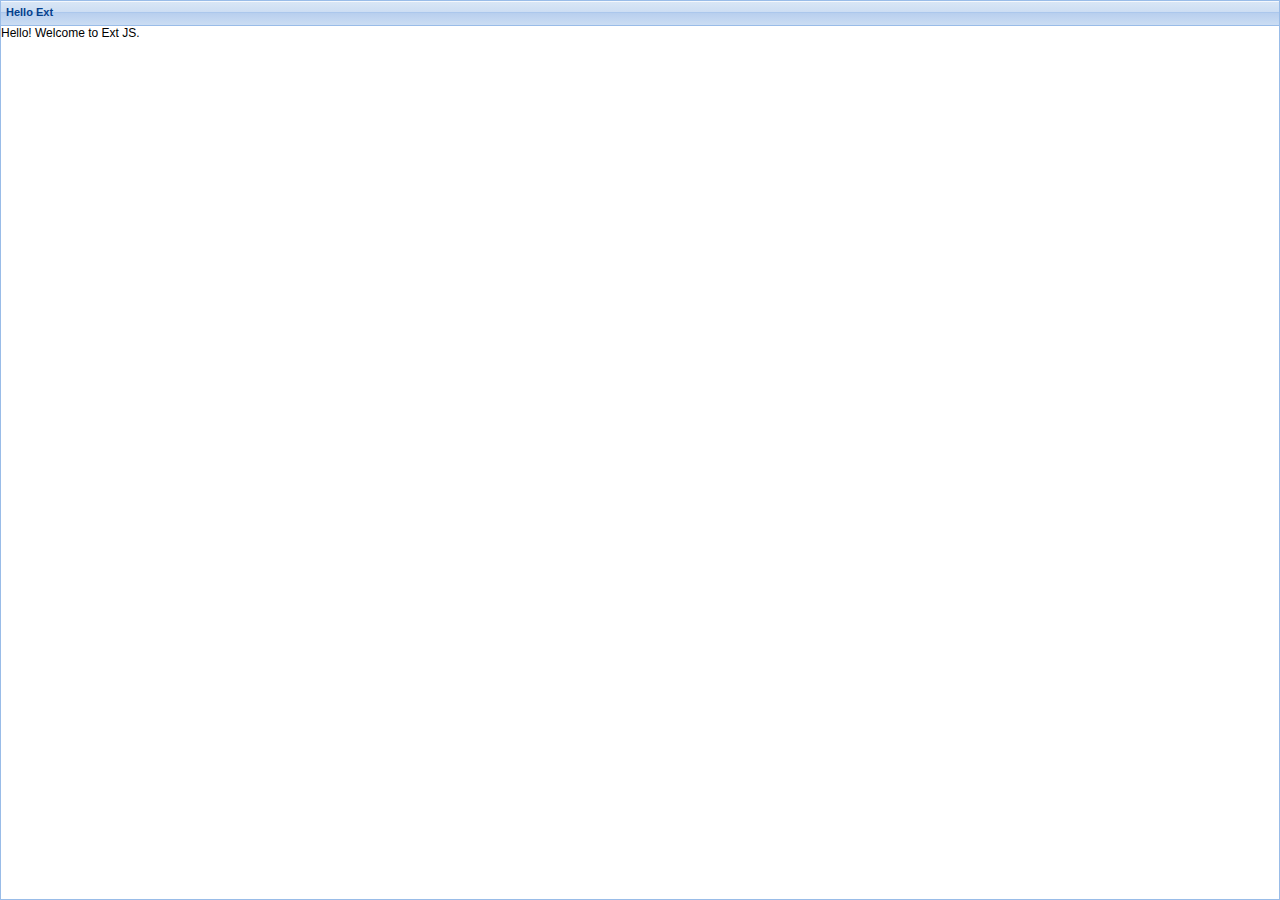
==== faceid-gui/src/main/webapp/index.html @ 865d1903 "initial" ====
<!DOCTYPE html>
<!--
   Licensed to the Apache Software Foundation (ASF) under one or more
   contributor license agreements.  See the NOTICE file distributed with
   this work for additional information regarding copyright ownership.
   The ASF licenses this file to You under the Apache License, Version 2.0
   (the "License"); you may not use this file except in compliance with
   the License.  You may obtain a copy of the License at

      http://www.apache.org/licenses/LICENSE-2.0

   Unless required by applicable law or agreed to in writing, software
   distributed under the License is distributed on an "AS IS" BASIS,
   WITHOUT WARRANTIES OR CONDITIONS OF ANY KIND, either express or implied.
   See the License for the specific language governing permissions and
   limitations under the License.
-->
<html lang="en">
<head>
    <meta charset="utf-8">
    <title>faceid</title>
    <link rel="stylesheet" type="text/css" href="app/lib/ext-4.1.1a/resources/css/ext-all.css">
    <script type="text/javascript" src="app/lib/ext-4.1.1a/ext-all.js"></script>
    <script type="text/javascript" src="app/js/app.js"></script>
</head>
<body></body>
</html>
---- faceid-gui/src/main/webapp/app/lib/ext-4.1.1a/resources/css/ext-all.css ----
/*
This file is part of Ext JS 4.1

Copyright (c) 2011-2012 Sencha Inc

Contact:  http://www.sencha.com/contact

GNU General Public License Usage
This file may be used under the terms of the GNU General Public License version 3.0 as
published by the Free Software Foundation and appearing in the file LICENSE included in the
packaging of this file.

Please review the following information to ensure the GNU General Public License version 3.0
requirements will be met: http://www.gnu.org/copyleft/gpl.html.

If you are unsure which license is appropriate for your use, please contact the sales department
at http://www.sencha.com/contact.

Build date: 2012-07-04 21:11:01 (65ff594cd80b9bad45df640c22cc0adb52c95a7b)
*/
html,body,div,dl,dt,dd,ul,ol,li,h1,h2,h3,h4,h5,h6,pre,code,form,fieldset,legend,input,textarea,p,blockquote,th,td{margin:0;padding:0}table{border-collapse:collapse;border-spacing:0}fieldset,img{border:0}address,caption,cite,code,dfn,em,strong,th,var{font-style:normal;font-weight:normal}li{list-style:none}caption,th{text-align:left}h1,h2,h3,h4,h5,h6{font-size:100%}q:before,q:after{content:""}abbr,acronym{border:0;font-variant:normal}sup{vertical-align:text-top}sub{vertical-align:text-bottom}input,textarea,select{font-family:inherit;font-size:inherit;font-weight:inherit}*:focus{outline:0}.x-border-box,.x-border-box *{box-sizing:border-box;-moz-box-sizing:border-box;-ms-box-sizing:border-box;-webkit-box-sizing:border-box}.x-body{color:black;font-size:12px;font-family:tahoma,arial,verdana,sans-serif}.x-rtl{direction:rtl}.x-ltr{direction:ltr}.x-clear{overflow:hidden;clear:both;font-size:0;line-height:0;display:table}.x-strict .x-ie7 .x-clear{height:0;width:0}.x-layer{position:absolute!important;overflow:hidden;zoom:1}.x-shim{position:absolute;left:0;top:0;overflow:hidden;filter:alpha(opacity=0);opacity:0}.x-hide-display{display:none!important}.x-hide-visibility{visibility:hidden!important}.x-item-disabled .x-form-item-label,.x-item-disabled .x-form-field,.x-item-disabled .x-form-cb-label,.x-item-disabled .x-form-trigger{filter:alpha(opacity=30);opacity:.3}.x-ie6 .x-item-disabled{filter:none}.x-hidden,.x-hide-offsets{display:block!important;visibility:hidden!important;position:absolute!important;left:-10000px!important;top:-10000px!important}.x-hide-nosize{height:0!important;width:0!important}.x-masked-relative{position:relative}.x-ie6 .x-masked select,.x-ie6.x-body-masked select{visibility:hidden!important}.x-css-shadow{position:absolute;-moz-border-radius:5px 5px;-webkit-border-radius:5px 5px;-o-border-radius:5px 5px;-ms-border-radius:5px 5px;-khtml-border-radius:5px 5px;border-radius:5px 5px}.x-ie-shadow{background-color:#777;display:none;position:absolute;overflow:hidden;zoom:1}.x-box-tl{background:transparent no-repeat 0 0;zoom:1}.x-box-tc{height:8px;background:transparent repeat-x 0 0;overflow:hidden}.x-box-tr{background:transparent no-repeat right -8px}.x-box-ml{background:transparent repeat-y 0;padding-left:4px;overflow:hidden;zoom:1}.x-box-mc{background:repeat-x 0 -16px;padding:4px 10px}.x-box-mc h3{margin:0 0 4px 0;zoom:1}.x-box-mr{background:transparent repeat-y right;padding-right:4px;overflow:hidden}.x-box-bl{background:transparent no-repeat 0 -16px;zoom:1}.x-box-bc{background:transparent repeat-x 0 -8px;height:8px;overflow:hidden}.x-box-br{background:transparent no-repeat right -24px}.x-box-tl,.x-box-bl{padding-left:8px;overflow:hidden}.x-box-tr,.x-box-br{padding-right:8px;overflow:hidden}.x-box-tl{background-image:url('../../resources/themes/images/default/box/corners.gif')}.x-box-tc{background-image:url('../../resources/themes/images/default/box/tb.gif')}.x-box-tr{background-image:url('../../resources/themes/images/default/box/corners.gif')}.x-box-ml{background-image:url('../../resources/themes/images/default/box/l.gif')}.x-box-mc{background-color:#eee;background-image:url('../../resources/themes/images/default/box/tb.gif');font-family:"Myriad Pro","Myriad Web","Tahoma","Helvetica","Arial",sans-serif;color:#393939;font-size:15px}.x-box-mc h3{font-size:18px;font-weight:bold}.x-box-mr{background-image:url('../../resources/themes/images/default/box/r.gif')}.x-box-bl{background-image:url('../../resources/themes/images/default/box/corners.gif')}.x-box-bc{background-image:url('../../resources/themes/images/default/box/tb.gif')}.x-box-br{background-image:url('../../resources/themes/images/default/box/corners.gif')}.x-box-blue .x-box-bl,.x-box-blue .x-box-br,.x-box-blue .x-box-tl,.x-box-blue .x-box-tr{background-image:url('../../resources/themes/images/default/box/corners-blue.gif')}.x-box-blue .x-box-bc,.x-box-blue .x-box-mc,.x-box-blue .x-box-tc{background-image:url('../../resources/themes/images/default/box/tb-blue.gif')}.x-box-blue .x-box-mc{background-color:#c3daf9}.x-box-blue .x-box-mc h3{color:#17385b}.x-box-blue .x-box-ml{background-image:url('../../resources/themes/images/default/box/l-blue.gif')}.x-box-blue .x-box-mr{background-image:url('../../resources/themes/images/default/box/r-blue.gif')}.x-container{zoom:1}.x-container:before{content:"";clear:both;display:table}table.x-container:before,tbody.x-container:before,tr.x-container:before{display:none}.x-focus-element{position:absolute;top:-10px;left:-10px;width:0;height:0}.x-focus-frame{position:absolute;left:0;top:0;z-index:100000000;width:0;height:0}.x-focus-frame-top,.x-focus-frame-bottom,.x-focus-frame-left,.x-focus-frame-right{position:absolute;top:0;left:0}.x-focus-frame-top,.x-focus-frame-bottom{border-top:solid 2px #15428b;height:2px}.x-focus-frame-left,.x-focus-frame-right{border-left:solid 2px #15428b;width:2px}.x-mask{z-index:100;position:absolute;top:0;left:0;filter:alpha(opacity=50);opacity:.5;width:100%;height:100%;zoom:1;background:#ccc}.x-mask-msg{z-index:20001;position:absolute;top:0;left:0;padding:2px;border:1px solid;border-color:#99bce8;background-image:none;background-color:#dfe9f6}.x-mask-msg div{padding:5px 10px 5px 25px;background-image:url('../../resources/themes/images/default/grid/loading.gif');background-repeat:no-repeat;background-position:5px center;cursor:wait;border:1px solid #a3bad9;background-color:#eee;color:#222;font:normal 11px tahoma,arial,verdana,sans-serif}.x-boundlist{border-width:1px;border-style:solid;border-color:#98c0f4;background:white}.x-boundlist .x-toolbar{border-width:1px 0 0 0}.x-strict .x-ie6 .x-boundlist-list-ct,.x-strict .x-ie7 .x-boundlist-list-ct{position:relative}.x-boundlist-item{padding:2px;user-select:none;-o-user-select:none;-ms-user-select:none;-moz-user-select:-moz-none;-webkit-user-select:none;cursor:default;cursor:pointer;cursor:hand;position:relative;border-width:1px;border-style:dotted;border-color:white}.x-boundlist-selected{background:#cbdaf0;border-color:#8eabe4}.x-boundlist-item-over{background:#dfe8f6;border-color:#a3bae9}.x-boundlist-floating{border-top-width:0}.x-boundlist-above{border-top-width:1px;border-bottom-width:1px}.x-btn{display:inline-block;zoom:1;*display:inline;position:relative;cursor:pointer;cursor:hand;white-space:nowrap;vertical-align:middle;background-repeat:no-repeat}.x-btn *{cursor:pointer;cursor:hand}.x-btn em{background-repeat:no-repeat}.x-btn em a{text-decoration:none;display:block;color:inherit;width:100%;zoom:1}.x-btn button{width:100%;display:block;margin:0;padding:0;border:0;background:0;outline:0 none;overflow:hidden;vertical-align:bottom;-webkit-appearance:none}.x-btn button::-moz-focus-inner{border:0;padding:0}.x-btn .x-btn-inner{display:block;white-space:nowrap;background-color:transparent;background-repeat:no-repeat;background-position:left center;overflow:hidden}.x-btn .x-btn-left .x-btn-inner{text-align:left}.x-btn .x-btn-center .x-btn-inner{text-align:center}.x-btn .x-btn-right .x-btn-inner{text-align:right}.x-btn-disabled span{filter:alpha(opacity=50);opacity:.5}.x-ie6 .x-btn-disabled span,.x-ie7 .x-btn-disabled span{filter:none}.x-ie7 .x-btn-disabled,.x-ie8 .x-btn-disabled{filter:none}.x-ie6 .x-btn-disabled .x-btn-icon,.x-ie7 .x-btn-disabled .x-btn-icon,.x-ie8 .x-btn-disabled .x-btn-icon{filter:alpha(opacity=60);opacity:.6}.x-ie9 .x-btn button{overflow:visible!important}* html .x-ie .x-btn button{width:1px}.x-ie .x-btn button{overflow-x:visible;vertical-align:baseline}.x-strict .x-ie6 .x-btn .x-frame-mc,.x-strict .x-ie7 .x-btn .x-frame-mc{height:100%}.x-btn .x-frame-mc{vertical-align:middle;white-space:nowrap;cursor:pointer}.x-btn-noicon .x-frame-mc{text-align:center}.x-btn-icon-text-left .x-btn-icon{background-position:left center}.x-btn-icon-text-right .x-btn-icon{background-position:right center}.x-btn-icon-text-top .x-btn-icon{background-position:center top}.x-btn-icon-text-bottom .x-btn-icon{background-position:center bottom}.x-btn button,.x-btn a{position:relative}.x-btn button .x-btn-icon,.x-btn a .x-btn-icon{position:absolute;background-repeat:no-repeat}.x-btn-arrow-right{background:transparent no-repeat right center;padding-right:12px}.x-btn-arrow-right .x-btn-inner{padding-right:0!important}.x-toolbar .x-btn-arrow-right{padding-right:12px}.x-btn-arrow-bottom{background:transparent no-repeat center bottom;padding-bottom:12px}.x-btn-arrow{background-image:url('../../resources/themes/images/default/button/arrow.gif');display:block}.x-btn-split-right,.x-btn-over .x-btn-split-right{background:transparent no-repeat right center;background-image:url('../../resources/themes/images/default/button/s-arrow.gif');padding-right:14px!important}.x-btn-split-bottom,.x-btn-over .x-btn-split-bottom{background:transparent no-repeat center bottom;background-image:url('../../resources/themes/images/default/button/s-arrow-b.gif');padding-bottom:14px}.x-toolbar .x-btn-split-right{background-image:url('../../resources/themes/images/default/button/s-arrow-noline.gif');padding-right:12px!important}.x-toolbar .x-btn-split-bottom{background-image:url('../../resources/themes/images/default/button/s-arrow-b-noline.gif')}.x-btn-split{display:block}.x-item-disabled,.x-item-disabled *{cursor:default}.x-cycle-fixed-width .x-btn-inner{text-align:inherit}.x-btn-over .x-btn-split-right{background-image:url('../../resources/themes/images/default/button/s-arrow-o.gif')}.x-btn-over .x-btn-split-bottom{background-image:url('../../resources/themes/images/default/button/s-arrow-bo.gif')}.x-btn-default-small{border-color:#d1d1d1}.x-btn-default-small{-moz-border-radius:3px;-webkit-border-radius:3px;-o-border-radius:3px;-ms-border-radius:3px;-khtml-border-radius:3px;border-radius:3px;padding:2px 2px 2px 2px;border-width:1px;border-style:solid;background-image:none;background-color:white;background-image:-webkit-gradient(linear,50% 0,50% 100%,color-stop(0%,#fff),color-stop(48%,#f9f9f9),color-stop(52%,#e2e2e2),color-stop(100%,#e7e7e7));background-image:-webkit-linear-gradient(top,#fff,#f9f9f9 48%,#e2e2e2 52%,#e7e7e7);background-image:-moz-linear-gradient(top,#fff,#f9f9f9 48%,#e2e2e2 52%,#e7e7e7);background-image:-o-linear-gradient(top,#fff,#f9f9f9 48%,#e2e2e2 52%,#e7e7e7);background-image:-ms-linear-gradient(top,#fff,#f9f9f9 48%,#e2e2e2 52%,#e7e7e7);background-image:linear-gradient(top,#fff,#f9f9f9 48%,#e2e2e2 52%,#e7e7e7)}.x-nlg .x-btn-default-small-mc{background-image:url('../../resources/themes/images/default/btn/btn-default-small-bg.gif');background-color:white}.x-nbr .x-btn-default-small{padding:0!important;border-width:0!important;-moz-border-radius:0;-webkit-border-radius:0;-o-border-radius:0;-ms-border-radius:0;-khtml-border-radius:0;border-radius:0;background-color:transparent;background-position:1100303px 1000303px}.x-nbr .x-btn-default-small-tl,.x-nbr .x-btn-default-small-bl,.x-nbr .x-btn-default-small-tr,.x-nbr .x-btn-default-small-br,.x-nbr .x-btn-default-small-tc,.x-nbr .x-btn-default-small-bc,.x-nbr .x-btn-default-small-ml,.x-nbr .x-btn-default-small-mr{zoom:1;background-image:url('../../resources/themes/images/default/btn/btn-default-small-corners.gif')}.x-nbr .x-btn-default-small-ml,.x-nbr .x-btn-default-small-mr{zoom:1;background-image:url('../../resources/themes/images/default/btn/btn-default-small-sides.gif');background-position:0 0}.x-nbr .x-btn-default-small-mc{padding:0}.x-strict .x-ie7 .x-btn-default-small-tl,.x-strict .x-ie7 .x-btn-default-small-bl{position:relative;right:0}.x-btn-default-small .x-btn-inner{font-size:11px;font-weight:normal;font-family:tahoma,arial,verdana,sans-serif;color:#333;background-repeat:no-repeat;padding:0 4px}.x-btn-default-small-icon button,.x-btn-default-small-icon a,.x-btn-default-small-icon .x-btn-inner,.x-btn-default-small-noicon button,.x-btn-default-small-noicon a,.x-btn-default-small-noicon .x-btn-inner{height:16px;line-height:16px}.x-btn-default-small-icon button,.x-btn-default-small-icon a{padding:0}.x-btn-default-small-icon .x-btn-inner{width:16px;padding:0}.x-btn-default-small-icon .x-btn-icon{width:16px;height:16px;top:0;left:0;bottom:0;right:0}.x-btn-default-small-icon-text-left button,.x-btn-default-small-icon-text-left a{height:16px}.x-btn-default-small-icon-text-left .x-btn-inner{height:16px;line-height:16px;padding-left:20px}.x-btn-default-small-icon-text-left .x-btn-icon{width:16px;height:auto;top:0;left:0;bottom:0;right:auto}.x-ie6 .x-btn-default-small-icon-text-left .x-btn-icon,.x-quirks .x-btn-default-small-icon-text-left .x-btn-icon{height:16px}.x-btn-default-small-icon-text-right button,.x-btn-default-small-icon-text-right a{height:16px}.x-btn-default-small-icon-text-right .x-btn-inner{height:16px;line-height:16px;padding-right:20px!important}.x-btn-default-small-icon-text-right .x-btn-icon{width:16px;height:auto;top:0;left:auto;bottom:0;right:0}.x-ie6 .x-btn-default-small-icon-text-right .x-btn-icon,.x-quirks .x-btn-default-small-icon-text-right .x-btn-icon{height:16px}.x-btn-default-small-icon-text-top .x-btn-inner{padding-top:20px}.x-btn-default-small-icon-text-top .x-btn-icon{width:auto;height:16px;top:0;left:0;bottom:auto;right:0}.x-ie6 .x-btn-default-small-icon-text-top .x-btn-icon,.x-quirks .x-ie .x-btn-default-small-icon-text-top .x-btn-icon{width:16px}.x-btn-default-small-icon-text-bottom .x-btn-inner{padding-bottom:20px}.x-btn-default-small-icon-text-bottom .x-btn-icon{width:auto;height:16px;top:auto;left:0;bottom:0;right:0}.x-ie6 .x-btn-default-small-icon-text-bottom .x-btn-icon,.x-quirks .x-ie .x-btn-default-small-icon-text-bottom .x-btn-icon{width:16px}.x-btn-default-small-over{border-color:#b0ccf2;background-image:none;background-color:#e4f3ff;background-image:-webkit-gradient(linear,50% 0,50% 100%,color-stop(0%,#e4f3ff),color-stop(48%,#d9edff),color-stop(52%,#c2d8f2),color-stop(100%,#c6dcf6));background-image:-webkit-linear-gradient(top,#e4f3ff,#d9edff 48%,#c2d8f2 52%,#c6dcf6);background-image:-moz-linear-gradient(top,#e4f3ff,#d9edff 48%,#c2d8f2 52%,#c6dcf6);background-image:-o-linear-gradient(top,#e4f3ff,#d9edff 48%,#c2d8f2 52%,#c6dcf6);background-image:-ms-linear-gradient(top,#e4f3ff,#d9edff 48%,#c2d8f2 52%,#c6dcf6);background-image:linear-gradient(top,#e4f3ff,#d9edff 48%,#c2d8f2 52%,#c6dcf6)}.x-btn-default-small-focus{border-color:#b0ccf2;background-image:none;background-color:#e4f3ff;background-image:-webkit-gradient(linear,50% 0,50% 100%,color-stop(0%,#e4f3ff),color-stop(48%,#d9edff),color-stop(52%,#c2d8f2),color-stop(100%,#c6dcf6));background-image:-webkit-linear-gradient(top,#e4f3ff,#d9edff 48%,#c2d8f2 52%,#c6dcf6);background-image:-moz-linear-gradient(top,#e4f3ff,#d9edff 48%,#c2d8f2 52%,#c6dcf6);background-image:-o-linear-gradient(top,#e4f3ff,#d9edff 48%,#c2d8f2 52%,#c6dcf6);background-image:-ms-linear-gradient(top,#e4f3ff,#d9edff 48%,#c2d8f2 52%,#c6dcf6);background-image:linear-gradient(top,#e4f3ff,#d9edff 48%,#c2d8f2 52%,#c6dcf6)}.x-btn-default-small-menu-active,.x-btn-default-small-pressed{border-color:#9ebae1;background-image:none;background-color:#b6cbe4;background-image:-webkit-gradient(linear,50% 0,50% 100%,color-stop(0%,#b6cbe4),color-stop(48%,#bfd2e6),color-stop(52%,#8dc0f5),color-stop(100%,#98c5f5));background-image:-webkit-linear-gradient(top,#b6cbe4,#bfd2e6 48%,#8dc0f5 52%,#98c5f5);background-image:-moz-linear-gradient(top,#b6cbe4,#bfd2e6 48%,#8dc0f5 52%,#98c5f5);background-image:-o-linear-gradient(top,#b6cbe4,#bfd2e6 48%,#8dc0f5 52%,#98c5f5);background-image:-ms-linear-gradient(top,#b6cbe4,#bfd2e6 48%,#8dc0f5 52%,#98c5f5);background-image:linear-gradient(top,#b6cbe4,#bfd2e6 48%,#8dc0f5 52%,#98c5f5)}.x-btn-default-small-disabled{border-color:#e1e1e1;background-image:none;background-color:#f7f7f7;background-image:-webkit-gradient(linear,50% 0,50% 100%,color-stop(0%,#f7f7f7),color-stop(48%,#f1f1f1),color-stop(52%,#dadada),color-stop(100%,#dfdfdf));background-image:-webkit-linear-gradient(top,#f7f7f7,#f1f1f1 48%,#dadada 52%,#dfdfdf);background-image:-moz-linear-gradient(top,#f7f7f7,#f1f1f1 48%,#dadada 52%,#dfdfdf);background-image:-o-linear-gradient(top,#f7f7f7,#f1f1f1 48%,#dadada 52%,#dfdfdf);background-image:-ms-linear-gradient(top,#f7f7f7,#f1f1f1 48%,#dadada 52%,#dfdfdf);background-image:linear-gradient(top,#f7f7f7,#f1f1f1 48%,#dadada 52%,#dfdfdf)}.x-btn-default-small-disabled .x-btn-inner{color:#333!important}.x-ie .x-btn-default-small-disabled .x-btn-inner{color:#595959!important}.x-ie6 .x-btn-default-small-disabled .x-btn-inner{color:#8c8c8c!important}.x-nbr .x-btn-default-small-over .x-frame-tl,.x-nbr .x-btn-default-small-over .x-frame-bl,.x-nbr .x-btn-default-small-over .x-frame-tr,.x-nbr .x-btn-default-small-over .x-frame-br,.x-nbr .x-btn-default-small-over .x-frame-tc,.x-nbr .x-btn-default-small-over .x-frame-bc{background-image:url('../../resources/themes/images/default/btn/btn-default-small-over-corners.gif')}.x-nbr .x-btn-default-small-over .x-frame-ml,.x-nbr .x-btn-default-small-over .x-frame-mr{background-image:url('../../resources/themes/images/default/btn/btn-default-small-over-sides.gif')}.x-nbr .x-btn-default-small-over .x-frame-mc{background-color:#e4f3ff;background-image:url('../../resources/themes/images/default/btn/btn-default-small-over-bg.gif')}.x-nbr .x-btn-default-small-focus .x-frame-tl,.x-nbr .x-btn-default-small-focus .x-frame-bl,.x-nbr .x-btn-default-small-focus .x-frame-tr,.x-nbr .x-btn-default-small-focus .x-frame-br,.x-nbr .x-btn-default-small-focus .x-frame-tc,.x-nbr .x-btn-default-small-focus .x-frame-bc{background-image:url('../../resources/themes/images/default/btn/btn-default-small-focus-corners.gif')}.x-nbr .x-btn-default-small-focus .x-frame-ml,.x-nbr .x-btn-default-small-focus .x-frame-mr{background-image:url('../../resources/themes/images/default/btn/btn-default-small-focus-sides.gif')}.x-nbr .x-btn-default-small-focus .x-frame-mc{background-color:#e4f3ff;background-image:url('../../resources/themes/images/default/btn/btn-default-small-focus-bg.gif')}.x-nbr .x-btn-default-small-menu-active .x-frame-tl,.x-nbr .x-btn-default-small-menu-active .x-frame-bl,.x-nbr .x-btn-default-small-menu-active .x-frame-tr,.x-nbr .x-btn-default-small-menu-active .x-frame-br,.x-nbr .x-btn-default-small-menu-active .x-frame-tc,.x-nbr .x-btn-default-small-menu-active .x-frame-bc,.x-nbr .x-btn-default-small-pressed .x-frame-tl,.x-nbr .x-btn-default-small-pressed .x-frame-bl,.x-nbr .x-btn-default-small-pressed .x-frame-tr,.x-nbr .x-btn-default-small-pressed .x-frame-br,.x-nbr .x-btn-default-small-pressed .x-frame-tc,.x-nbr .x-btn-default-small-pressed .x-frame-bc{background-image:url('../../resources/themes/images/default/btn/btn-default-small-pressed-corners.gif')}.x-nbr .x-btn-default-small-menu-active .x-frame-ml,.x-nbr .x-btn-default-small-menu-active .x-frame-mr,.x-nbr .x-btn-default-small-pressed .x-frame-ml,.x-nbr .x-btn-default-small-pressed .x-frame-mr{background-image:url('../../resources/themes/images/default/btn/btn-default-small-pressed-sides.gif')}.x-nbr .x-btn-default-small-menu-active .x-frame-mc,.x-nbr .x-btn-default-small-pressed .x-frame-mc{background-color:#b6cbe4;background-image:url('../../resources/themes/images/default/btn/btn-default-small-pressed-bg.gif')}.x-nbr .x-btn-default-small-disabled .x-frame-tl,.x-nbr .x-btn-default-small-disabled .x-frame-bl,.x-nbr .x-btn-default-small-disabled .x-frame-tr,.x-nbr .x-btn-default-small-disabled .x-frame-br,.x-nbr .x-btn-default-small-disabled .x-frame-tc,.x-nbr .x-btn-default-small-disabled .x-frame-bc{background-image:url('../../resources/themes/images/default/btn/btn-default-small-disabled-corners.gif')}.x-nbr .x-btn-default-small-disabled .x-frame-ml,.x-nbr .x-btn-default-small-disabled .x-frame-mr{background-image:url('../../resources/themes/images/default/btn/btn-default-small-disabled-sides.gif')}.x-nbr .x-btn-default-small-disabled .x-frame-mc{background-color:#f7f7f7;background-image:url('../../resources/themes/images/default/btn/btn-default-small-disabled-bg.gif')}.x-nlg .x-btn-default-small{background-repeat:repeat-x;background-image:url('../../resources/themes/images/default/btn/btn-default-small-bg.gif')}.x-nlg .x-btn-default-small-over{background-repeat:repeat-x;background-image:url('../../resources/themes/images/default/btn/btn-default-small-over-bg.gif')}.x-nlg .x-btn-default-small-focus{background-repeat:repeat-x;background-image:url('../../resources/themes/images/default/btn/btn-default-small-focus-bg.gif')}.x-nlg .x-btn-default-small-menu-active,.x-nlg .x-btn-default-small-pressed{background-repeat:repeat-x;background-image:url('../../resources/themes/images/default/btn/btn-default-small-pressed-bg.gif')}.x-nlg .x-btn-default-small-disabled{background-repeat:repeat-x;background-image:url('../../resources/themes/images/default/btn/btn-default-small-disabled-bg.gif')}.x-btn-default-medium{border-color:#d1d1d1}.x-btn-default-medium{-moz-border-radius:3px;-webkit-border-radius:3px;-o-border-radius:3px;-ms-border-radius:3px;-khtml-border-radius:3px;border-radius:3px;padding:3px 3px 3px 3px;border-width:1px;border-style:solid;background-image:none;background-color:white;background-image:-webkit-gradient(linear,50% 0,50% 100%,color-stop(0%,#fff),color-stop(48%,#f9f9f9),color-stop(52%,#e2e2e2),color-stop(100%,#e7e7e7));background-image:-webkit-linear-gradient(top,#fff,#f9f9f9 48%,#e2e2e2 52%,#e7e7e7);background-image:-moz-linear-gradient(top,#fff,#f9f9f9 48%,#e2e2e2 52%,#e7e7e7);background-image:-o-linear-gradient(top,#fff,#f9f9f9 48%,#e2e2e2 52%,#e7e7e7);background-image:-ms-linear-gradient(top,#fff,#f9f9f9 48%,#e2e2e2 52%,#e7e7e7);background-image:linear-gradient(top,#fff,#f9f9f9 48%,#e2e2e2 52%,#e7e7e7)}.x-nlg .x-btn-default-medium-mc{background-image:url('../../resources/themes/images/default/btn/btn-default-medium-bg.gif');background-color:white}.x-nbr .x-btn-default-medium{padding:0!important;border-width:0!important;-moz-border-radius:0;-webkit-border-radius:0;-o-border-radius:0;-ms-border-radius:0;-khtml-border-radius:0;border-radius:0;background-color:transparent;background-position:1100303px 1000303px}.x-nbr .x-btn-default-medium-tl,.x-nbr .x-btn-default-medium-bl,.x-nbr .x-btn-default-medium-tr,.x-nbr .x-btn-default-medium-br,.x-nbr .x-btn-default-medium-tc,.x-nbr .x-btn-default-medium-bc,.x-nbr .x-btn-default-medium-ml,.x-nbr .x-btn-default-medium-mr{zoom:1;background-image:url('../../resources/themes/images/default/btn/btn-default-medium-corners.gif')}.x-nbr .x-btn-default-medium-ml,.x-nbr .x-btn-default-medium-mr{zoom:1;background-image:url('../../resources/themes/images/default/btn/btn-default-medium-sides.gif');background-position:0 0}.x-nbr .x-btn-default-medium-mc{padding:1px 1px 1px 1px}.x-strict .x-ie7 .x-btn-default-medium-tl,.x-strict .x-ie7 .x-btn-default-medium-bl{position:relative;right:0}.x-btn-default-medium .x-btn-inner{font-size:11px;font-weight:normal;font-family:tahoma,arial,verdana,sans-serif;color:#333;background-repeat:no-repeat;padding:0 3px}.x-btn-default-medium-icon button,.x-btn-default-medium-icon a,.x-btn-default-medium-icon .x-btn-inner,.x-btn-default-medium-noicon button,.x-btn-default-medium-noicon a,.x-btn-default-medium-noicon .x-btn-inner{height:24px;line-height:24px}.x-btn-default-medium-icon button,.x-btn-default-medium-icon a{padding:0}.x-btn-default-medium-icon .x-btn-inner{width:24px;padding:0}.x-btn-default-medium-icon .x-btn-icon{width:24px;height:24px;top:0;left:0;bottom:0;right:0}.x-btn-default-medium-icon-text-left button,.x-btn-default-medium-icon-text-left a{height:24px}.x-btn-default-medium-icon-text-left .x-btn-inner{height:24px;line-height:24px;padding-left:28px}.x-btn-default-medium-icon-text-left .x-btn-icon{width:24px;height:auto;top:0;left:0;bottom:0;right:auto}.x-ie6 .x-btn-default-medium-icon-text-left .x-btn-icon,.x-quirks .x-btn-default-medium-icon-text-left .x-btn-icon{height:24px}.x-btn-default-medium-icon-text-right button,.x-btn-default-medium-icon-text-right a{height:24px}.x-btn-default-medium-icon-text-right .x-btn-inner{height:24px;line-height:24px;padding-right:28px!important}.x-btn-default-medium-icon-text-right .x-btn-icon{width:24px;height:auto;top:0;left:auto;bottom:0;right:0}.x-ie6 .x-btn-default-medium-icon-text-right .x-btn-icon,.x-quirks .x-btn-default-medium-icon-text-right .x-btn-icon{height:24px}.x-btn-default-medium-icon-text-top .x-btn-inner{padding-top:28px}.x-btn-default-medium-icon-text-top .x-btn-icon{width:auto;height:24px;top:0;left:0;bottom:auto;right:0}.x-ie6 .x-btn-default-medium-icon-text-top .x-btn-icon,.x-quirks .x-ie .x-btn-default-medium-icon-text-top .x-btn-icon{width:24px}.x-btn-default-medium-icon-text-bottom .x-btn-inner{padding-bottom:28px}.x-btn-default-medium-icon-text-bottom .x-btn-icon{width:auto;height:24px;top:auto;left:0;bottom:0;right:0}.x-ie6 .x-btn-default-medium-icon-text-bottom .x-btn-icon,.x-quirks .x-ie .x-btn-default-medium-icon-text-bottom .x-btn-icon{width:24px}.x-btn-default-medium-over{border-color:#b0ccf2;background-image:none;background-color:#e4f3ff;background-image:-webkit-gradient(linear,50% 0,50% 100%,color-stop(0%,#e4f3ff),color-stop(48%,#d9edff),color-stop(52%,#c2d8f2),color-stop(100%,#c6dcf6));background-image:-webkit-linear-gradient(top,#e4f3ff,#d9edff 48%,#c2d8f2 52%,#c6dcf6);background-image:-moz-linear-gradient(top,#e4f3ff,#d9edff 48%,#c2d8f2 52%,#c6dcf6);background-image:-o-linear-gradient(top,#e4f3ff,#d9edff 48%,#c2d8f2 52%,#c6dcf6);background-image:-ms-linear-gradient(top,#e4f3ff,#d9edff 48%,#c2d8f2 52%,#c6dcf6);background-image:linear-gradient(top,#e4f3ff,#d9edff 48%,#c2d8f2 52%,#c6dcf6)}.x-btn-default-medium-focus{border-color:#b0ccf2;background-image:none;background-color:#e4f3ff;background-image:-webkit-gradient(linear,50% 0,50% 100%,color-stop(0%,#e4f3ff),color-stop(48%,#d9edff),color-stop(52%,#c2d8f2),color-stop(100%,#c6dcf6));background-image:-webkit-linear-gradient(top,#e4f3ff,#d9edff 48%,#c2d8f2 52%,#c6dcf6);background-image:-moz-linear-gradient(top,#e4f3ff,#d9edff 48%,#c2d8f2 52%,#c6dcf6);background-image:-o-linear-gradient(top,#e4f3ff,#d9edff 48%,#c2d8f2 52%,#c6dcf6);background-image:-ms-linear-gradient(top,#e4f3ff,#d9edff 48%,#c2d8f2 52%,#c6dcf6);background-image:linear-gradient(top,#e4f3ff,#d9edff 48%,#c2d8f2 52%,#c6dcf6)}.x-btn-default-medium-menu-active,.x-btn-default-medium-pressed{border-color:#9ebae1;background-image:none;background-color:#b6cbe4;background-image:-webkit-gradient(linear,50% 0,50% 100%,color-stop(0%,#b6cbe4),color-stop(48%,#bfd2e6),color-stop(52%,#8dc0f5),color-stop(100%,#98c5f5));background-image:-webkit-linear-gradient(top,#b6cbe4,#bfd2e6 48%,#8dc0f5 52%,#98c5f5);background-image:-moz-linear-gradient(top,#b6cbe4,#bfd2e6 48%,#8dc0f5 52%,#98c5f5);background-image:-o-linear-gradient(top,#b6cbe4,#bfd2e6 48%,#8dc0f5 52%,#98c5f5);background-image:-ms-linear-gradient(top,#b6cbe4,#bfd2e6 48%,#8dc0f5 52%,#98c5f5);background-image:linear-gradient(top,#b6cbe4,#bfd2e6 48%,#8dc0f5 52%,#98c5f5)}.x-btn-default-medium-disabled{border-color:#e1e1e1;background-image:none;background-color:#f7f7f7;background-image:-webkit-gradient(linear,50% 0,50% 100%,color-stop(0%,#f7f7f7),color-stop(48%,#f1f1f1),color-stop(52%,#dadada),color-stop(100%,#dfdfdf));background-image:-webkit-linear-gradient(top,#f7f7f7,#f1f1f1 48%,#dadada 52%,#dfdfdf);background-image:-moz-linear-gradient(top,#f7f7f7,#f1f1f1 48%,#dadada 52%,#dfdfdf);background-image:-o-linear-gradient(top,#f7f7f7,#f1f1f1 48%,#dadada 52%,#dfdfdf);background-image:-ms-linear-gradient(top,#f7f7f7,#f1f1f1 48%,#dadada 52%,#dfdfdf);background-image:linear-gradient(top,#f7f7f7,#f1f1f1 48%,#dadada 52%,#dfdfdf)}.x-btn-default-medium-disabled .x-btn-inner{color:#333!important}.x-ie .x-btn-default-medium-disabled .x-btn-inner{color:#595959!important}.x-ie6 .x-btn-default-medium-disabled .x-btn-inner{color:#8c8c8c!important}.x-nbr .x-btn-default-medium-over .x-frame-tl,.x-nbr .x-btn-default-medium-over .x-frame-bl,.x-nbr .x-btn-default-medium-over .x-frame-tr,.x-nbr .x-btn-default-medium-over .x-frame-br,.x-nbr .x-btn-default-medium-over .x-frame-tc,.x-nbr .x-btn-default-medium-over .x-frame-bc{background-image:url('../../resources/themes/images/default/btn/btn-default-medium-over-corners.gif')}.x-nbr .x-btn-default-medium-over .x-frame-ml,.x-nbr .x-btn-default-medium-over .x-frame-mr{background-image:url('../../resources/themes/images/default/btn/btn-default-medium-over-sides.gif')}.x-nbr .x-btn-default-medium-over .x-frame-mc{background-color:#e4f3ff;background-image:url('../../resources/themes/images/default/btn/btn-default-medium-over-bg.gif')}.x-nbr .x-btn-default-medium-focus .x-frame-tl,.x-nbr .x-btn-default-medium-focus .x-frame-bl,.x-nbr .x-btn-default-medium-focus .x-frame-tr,.x-nbr .x-btn-default-medium-focus .x-frame-br,.x-nbr .x-btn-default-medium-focus .x-frame-tc,.x-nbr .x-btn-default-medium-focus .x-frame-bc{background-image:url('../../resources/themes/images/default/btn/btn-default-medium-focus-corners.gif')}.x-nbr .x-btn-default-medium-focus .x-frame-ml,.x-nbr .x-btn-default-medium-focus .x-frame-mr{background-image:url('../../resources/themes/images/default/btn/btn-default-medium-focus-sides.gif')}.x-nbr .x-btn-default-medium-focus .x-frame-mc{background-color:#e4f3ff;background-image:url('../../resources/themes/images/default/btn/btn-default-medium-focus-bg.gif')}.x-nbr .x-btn-default-medium-menu-active .x-frame-tl,.x-nbr .x-btn-default-medium-menu-active .x-frame-bl,.x-nbr .x-btn-default-medium-menu-active .x-frame-tr,.x-nbr .x-btn-default-medium-menu-active .x-frame-br,.x-nbr .x-btn-default-medium-menu-active .x-frame-tc,.x-nbr .x-btn-default-medium-menu-active .x-frame-bc,.x-nbr .x-btn-default-medium-pressed .x-frame-tl,.x-nbr .x-btn-default-medium-pressed .x-frame-bl,.x-nbr .x-btn-default-medium-pressed .x-frame-tr,.x-nbr .x-btn-default-medium-pressed .x-frame-br,.x-nbr .x-btn-default-medium-pressed .x-frame-tc,.x-nbr .x-btn-default-medium-pressed .x-frame-bc{background-image:url('../../resources/themes/images/default/btn/btn-default-medium-pressed-corners.gif')}.x-nbr .x-btn-default-medium-menu-active .x-frame-ml,.x-nbr .x-btn-default-medium-menu-active .x-frame-mr,.x-nbr .x-btn-default-medium-pressed .x-frame-ml,.x-nbr .x-btn-default-medium-pressed .x-frame-mr{background-image:url('../../resources/themes/images/default/btn/btn-default-medium-pressed-sides.gif')}.x-nbr .x-btn-default-medium-menu-active .x-frame-mc,.x-nbr .x-btn-default-medium-pressed .x-frame-mc{background-color:#b6cbe4;background-image:url('../../resources/themes/images/default/btn/btn-default-medium-pressed-bg.gif')}.x-nbr .x-btn-default-medium-disabled .x-frame-tl,.x-nbr .x-btn-default-medium-disabled .x-frame-bl,.x-nbr .x-btn-default-medium-disabled .x-frame-tr,.x-nbr .x-btn-default-medium-disabled .x-frame-br,.x-nbr .x-btn-default-medium-disabled .x-frame-tc,.x-nbr .x-btn-default-medium-disabled .x-frame-bc{background-image:url('../../resources/themes/images/default/btn/btn-default-medium-disabled-corners.gif')}.x-nbr .x-btn-default-medium-disabled .x-frame-ml,.x-nbr .x-btn-default-medium-disabled .x-frame-mr{background-image:url('../../resources/themes/images/default/btn/btn-default-medium-disabled-sides.gif')}.x-nbr .x-btn-default-medium-disabled .x-frame-mc{background-color:#f7f7f7;background-image:url('../../resources/themes/images/default/btn/btn-default-medium-disabled-bg.gif')}.x-nlg .x-btn-default-medium{background-repeat:repeat-x;background-image:url('../../resources/themes/images/default/btn/btn-default-medium-bg.gif')}.x-nlg .x-btn-default-medium-over{background-repeat:repeat-x;background-image:url('../../resources/themes/images/default/btn/btn-default-medium-over-bg.gif')}.x-nlg .x-btn-default-medium-focus{background-repeat:repeat-x;background-image:url('../../resources/themes/images/default/btn/btn-default-medium-focus-bg.gif')}.x-nlg .x-btn-default-medium-menu-active,.x-nlg .x-btn-default-medium-pressed{background-repeat:repeat-x;background-image:url('../../resources/themes/images/default/btn/btn-default-medium-pressed-bg.gif')}.x-nlg .x-btn-default-medium-disabled{background-repeat:repeat-x;background-image:url('../../resources/themes/images/default/btn/btn-default-medium-disabled-bg.gif')}.x-btn-default-large{border-color:#d1d1d1}.x-btn-default-large{-moz-border-radius:3px;-webkit-border-radius:3px;-o-border-radius:3px;-ms-border-radius:3px;-khtml-border-radius:3px;border-radius:3px;padding:3px 3px 3px 3px;border-width:1px;border-style:solid;background-image:none;background-color:white;background-image:-webkit-gradient(linear,50% 0,50% 100%,color-stop(0%,#fff),color-stop(48%,#f9f9f9),color-stop(52%,#e2e2e2),color-stop(100%,#e7e7e7));background-image:-webkit-linear-gradient(top,#fff,#f9f9f9 48%,#e2e2e2 52%,#e7e7e7);background-image:-moz-linear-gradient(top,#fff,#f9f9f9 48%,#e2e2e2 52%,#e7e7e7);background-image:-o-linear-gradient(top,#fff,#f9f9f9 48%,#e2e2e2 52%,#e7e7e7);background-image:-ms-linear-gradient(top,#fff,#f9f9f9 48%,#e2e2e2 52%,#e7e7e7);background-image:linear-gradient(top,#fff,#f9f9f9 48%,#e2e2e2 52%,#e7e7e7)}.x-nlg .x-btn-default-large-mc{background-image:url('../../resources/themes/images/default/btn/btn-default-large-bg.gif');background-color:white}.x-nbr .x-btn-default-large{padding:0!important;border-width:0!important;-moz-border-radius:0;-webkit-border-radius:0;-o-border-radius:0;-ms-border-radius:0;-khtml-border-radius:0;border-radius:0;background-color:transparent;background-position:1100303px 1000303px}.x-nbr .x-btn-default-large-tl,.x-nbr .x-btn-default-large-bl,.x-nbr .x-btn-default-large-tr,.x-nbr .x-btn-default-large-br,.x-nbr .x-btn-default-large-tc,.x-nbr .x-btn-default-large-bc,.x-nbr .x-btn-default-large-ml,.x-nbr .x-btn-default-large-mr{zoom:1;background-image:url('../../resources/themes/images/default/btn/btn-default-large-corners.gif')}.x-nbr .x-btn-default-large-ml,.x-nbr .x-btn-default-large-mr{zoom:1;background-image:url('../../resources/themes/images/default/btn/btn-default-large-sides.gif');background-position:0 0}.x-nbr .x-btn-default-large-mc{padding:1px 1px 1px 1px}.x-strict .x-ie7 .x-btn-default-large-tl,.x-strict .x-ie7 .x-btn-default-large-bl{position:relative;right:0}.x-btn-default-large .x-btn-inner{font-size:11px;font-weight:normal;font-family:tahoma,arial,verdana,sans-serif;color:#333;background-repeat:no-repeat;padding:0 3px}.x-btn-default-large-icon button,.x-btn-default-large-icon a,.x-btn-default-large-icon .x-btn-inner,.x-btn-default-large-noicon button,.x-btn-default-large-noicon a,.x-btn-default-large-noicon .x-btn-inner{height:32px;line-height:32px}.x-btn-default-large-icon button,.x-btn-default-large-icon a{padding:0}.x-btn-default-large-icon .x-btn-inner{width:32px;padding:0}.x-btn-default-large-icon .x-btn-icon{width:32px;height:32px;top:0;left:0;bottom:0;right:0}.x-btn-default-large-icon-text-left button,.x-btn-default-large-icon-text-left a{height:32px}.x-btn-default-large-icon-text-left .x-btn-inner{height:32px;line-height:32px;padding-left:36px}.x-btn-default-large-icon-text-left .x-btn-icon{width:32px;height:auto;top:0;left:0;bottom:0;right:auto}.x-ie6 .x-btn-default-large-icon-text-left .x-btn-icon,.x-quirks .x-btn-default-large-icon-text-left .x-btn-icon{height:32px}.x-btn-default-large-icon-text-right button,.x-btn-default-large-icon-text-right a{height:32px}.x-btn-default-large-icon-text-right .x-btn-inner{height:32px;line-height:32px;padding-right:36px!important}.x-btn-default-large-icon-text-right .x-btn-icon{width:32px;height:auto;top:0;left:auto;bottom:0;right:0}.x-ie6 .x-btn-default-large-icon-text-right .x-btn-icon,.x-quirks .x-btn-default-large-icon-text-right .x-btn-icon{height:32px}.x-btn-default-large-icon-text-top .x-btn-inner{padding-top:36px}.x-btn-default-large-icon-text-top .x-btn-icon{width:auto;height:32px;top:0;left:0;bottom:auto;right:0}.x-ie6 .x-btn-default-large-icon-text-top .x-btn-icon,.x-quirks .x-ie .x-btn-default-large-icon-text-top .x-btn-icon{width:32px}.x-btn-default-large-icon-text-bottom .x-btn-inner{padding-bottom:36px}.x-btn-default-large-icon-text-bottom .x-btn-icon{width:auto;height:32px;top:auto;left:0;bottom:0;right:0}.x-ie6 .x-btn-default-large-icon-text-bottom .x-btn-icon,.x-quirks .x-ie .x-btn-default-large-icon-text-bottom .x-btn-icon{width:32px}.x-btn-default-large-over{border-color:#b0ccf2;background-image:none;background-color:#e4f3ff;background-image:-webkit-gradient(linear,50% 0,50% 100%,color-stop(0%,#e4f3ff),color-stop(48%,#d9edff),color-stop(52%,#c2d8f2),color-stop(100%,#c6dcf6));background-image:-webkit-linear-gradient(top,#e4f3ff,#d9edff 48%,#c2d8f2 52%,#c6dcf6);background-image:-moz-linear-gradient(top,#e4f3ff,#d9edff 48%,#c2d8f2 52%,#c6dcf6);background-image:-o-linear-gradient(top,#e4f3ff,#d9edff 48%,#c2d8f2 52%,#c6dcf6);background-image:-ms-linear-gradient(top,#e4f3ff,#d9edff 48%,#c2d8f2 52%,#c6dcf6);background-image:linear-gradient(top,#e4f3ff,#d9edff 48%,#c2d8f2 52%,#c6dcf6)}.x-btn-default-large-focus{border-color:#b0ccf2;background-image:none;background-color:#e4f3ff;background-image:-webkit-gradient(linear,50% 0,50% 100%,color-stop(0%,#e4f3ff),color-stop(48%,#d9edff),color-stop(52%,#c2d8f2),color-stop(100%,#c6dcf6));background-image:-webkit-linear-gradient(top,#e4f3ff,#d9edff 48%,#c2d8f2 52%,#c6dcf6);background-image:-moz-linear-gradient(top,#e4f3ff,#d9edff 48%,#c2d8f2 52%,#c6dcf6);background-image:-o-linear-gradient(top,#e4f3ff,#d9edff 48%,#c2d8f2 52%,#c6dcf6);background-image:-ms-linear-gradient(top,#e4f3ff,#d9edff 48%,#c2d8f2 52%,#c6dcf6);background-image:linear-gradient(top,#e4f3ff,#d9edff 48%,#c2d8f2 52%,#c6dcf6)}.x-btn-default-large-menu-active,.x-btn-default-large-pressed{border-color:#9ebae1;background-image:none;background-color:#b6cbe4;background-image:-webkit-gradient(linear,50% 0,50% 100%,color-stop(0%,#b6cbe4),color-stop(48%,#bfd2e6),color-stop(52%,#8dc0f5),color-stop(100%,#98c5f5));background-image:-webkit-linear-gradient(top,#b6cbe4,#bfd2e6 48%,#8dc0f5 52%,#98c5f5);background-image:-moz-linear-gradient(top,#b6cbe4,#bfd2e6 48%,#8dc0f5 52%,#98c5f5);background-image:-o-linear-gradient(top,#b6cbe4,#bfd2e6 48%,#8dc0f5 52%,#98c5f5);background-image:-ms-linear-gradient(top,#b6cbe4,#bfd2e6 48%,#8dc0f5 52%,#98c5f5);background-image:linear-gradient(top,#b6cbe4,#bfd2e6 48%,#8dc0f5 52%,#98c5f5)}.x-btn-default-large-disabled{border-color:#e1e1e1;background-image:none;background-color:#f7f7f7;background-image:-webkit-gradient(linear,50% 0,50% 100%,color-stop(0%,#f7f7f7),color-stop(48%,#f1f1f1),color-stop(52%,#dadada),color-stop(100%,#dfdfdf));background-image:-webkit-linear-gradient(top,#f7f7f7,#f1f1f1 48%,#dadada 52%,#dfdfdf);background-image:-moz-linear-gradient(top,#f7f7f7,#f1f1f1 48%,#dadada 52%,#dfdfdf);background-image:-o-linear-gradient(top,#f7f7f7,#f1f1f1 48%,#dadada 52%,#dfdfdf);background-image:-ms-linear-gradient(top,#f7f7f7,#f1f1f1 48%,#dadada 52%,#dfdfdf);background-image:linear-gradient(top,#f7f7f7,#f1f1f1 48%,#dadada 52%,#dfdfdf)}.x-btn-default-large-disabled .x-btn-inner{color:#333!important}.x-ie .x-btn-default-large-disabled .x-btn-inner{color:#595959!important}.x-ie6 .x-btn-default-large-disabled .x-btn-inner{color:#8c8c8c!important}.x-nbr .x-btn-default-large-over .x-frame-tl,.x-nbr .x-btn-default-large-over .x-frame-bl,.x-nbr .x-btn-default-large-over .x-frame-tr,.x-nbr .x-btn-default-large-over .x-frame-br,.x-nbr .x-btn-default-large-over .x-frame-tc,.x-nbr .x-btn-default-large-over .x-frame-bc{background-image:url('../../resources/themes/images/default/btn/btn-default-large-over-corners.gif')}.x-nbr .x-btn-default-large-over .x-frame-ml,.x-nbr .x-btn-default-large-over .x-frame-mr{background-image:url('../../resources/themes/images/default/btn/btn-default-large-over-sides.gif')}.x-nbr .x-btn-default-large-over .x-frame-mc{background-color:#e4f3ff;background-image:url('../../resources/themes/images/default/btn/btn-default-large-over-bg.gif')}.x-nbr .x-btn-default-large-focus .x-frame-tl,.x-nbr .x-btn-default-large-focus .x-frame-bl,.x-nbr .x-btn-default-large-focus .x-frame-tr,.x-nbr .x-btn-default-large-focus .x-frame-br,.x-nbr .x-btn-default-large-focus .x-frame-tc,.x-nbr .x-btn-default-large-focus .x-frame-bc{background-image:url('../../resources/themes/images/default/btn/btn-default-large-focus-corners.gif')}.x-nbr .x-btn-default-large-focus .x-frame-ml,.x-nbr .x-btn-default-large-focus .x-frame-mr{background-image:url('../../resources/themes/images/default/btn/btn-default-large-focus-sides.gif')}.x-nbr .x-btn-default-large-focus .x-frame-mc{background-color:#e4f3ff;background-image:url('../../resources/themes/images/default/btn/btn-default-large-focus-bg.gif')}.x-nbr .x-btn-default-large-menu-active .x-frame-tl,.x-nbr .x-btn-default-large-menu-active .x-frame-bl,.x-nbr .x-btn-default-large-menu-active .x-frame-tr,.x-nbr .x-btn-default-large-menu-active .x-frame-br,.x-nbr .x-btn-default-large-menu-active .x-frame-tc,.x-nbr .x-btn-default-large-menu-active .x-frame-bc,.x-nbr .x-btn-default-large-pressed .x-frame-tl,.x-nbr .x-btn-default-large-pressed .x-frame-bl,.x-nbr .x-btn-default-large-pressed .x-frame-tr,.x-nbr .x-btn-default-large-pressed .x-frame-br,.x-nbr .x-btn-default-large-pressed .x-frame-tc,.x-nbr .x-btn-default-large-pressed .x-frame-bc{background-image:url('../../resources/themes/images/default/btn/btn-default-large-pressed-corners.gif')}.x-nbr .x-btn-default-large-menu-active .x-frame-ml,.x-nbr .x-btn-default-large-menu-active .x-frame-mr,.x-nbr .x-btn-default-large-pressed .x-frame-ml,.x-nbr .x-btn-default-large-pressed .x-frame-mr{background-image:url('../../resources/themes/images/default/btn/btn-default-large-pressed-sides.gif')}.x-nbr .x-btn-default-large-menu-active .x-frame-mc,.x-nbr .x-btn-default-large-pressed .x-frame-mc{background-color:#b6cbe4;background-image:url('../../resources/themes/images/default/btn/btn-default-large-pressed-bg.gif')}.x-nbr .x-btn-default-large-disabled .x-frame-tl,.x-nbr .x-btn-default-large-disabled .x-frame-bl,.x-nbr .x-btn-default-large-disabled .x-frame-tr,.x-nbr .x-btn-default-large-disabled .x-frame-br,.x-nbr .x-btn-default-large-disabled .x-frame-tc,.x-nbr .x-btn-default-large-disabled .x-frame-bc{background-image:url('../../resources/themes/images/default/btn/btn-default-large-disabled-corners.gif')}.x-nbr .x-btn-default-large-disabled .x-frame-ml,.x-nbr .x-btn-default-large-disabled .x-frame-mr{background-image:url('../../resources/themes/images/default/btn/btn-default-large-disabled-sides.gif')}.x-nbr .x-btn-default-large-disabled .x-frame-mc{background-color:#f7f7f7;background-image:url('../../resources/themes/images/default/btn/btn-default-large-disabled-bg.gif')}.x-nlg .x-btn-default-large{background-repeat:repeat-x;background-image:url('../../resources/themes/images/default/btn/btn-default-large-bg.gif')}.x-nlg .x-btn-default-large-over{background-repeat:repeat-x;background-image:url('../../resources/themes/images/default/btn/btn-default-large-over-bg.gif')}.x-nlg .x-btn-default-large-focus{background-repeat:repeat-x;background-image:url('../../resources/themes/images/default/btn/btn-default-large-focus-bg.gif')}.x-nlg .x-btn-default-large-menu-active,.x-nlg .x-btn-default-large-pressed{background-repeat:repeat-x;background-image:url('../../resources/themes/images/default/btn/btn-default-large-pressed-bg.gif')}.x-nlg .x-btn-default-large-disabled{background-repeat:repeat-x;background-image:url('../../resources/themes/images/default/btn/btn-default-large-disabled-bg.gif')}.x-btn-default-toolbar-small{border-color:transparent}.x-btn-default-toolbar-small{-moz-border-radius:3px;-webkit-border-radius:3px;-o-border-radius:3px;-ms-border-radius:3px;-khtml-border-radius:3px;border-radius:3px;padding:2px 2px 2px 2px;border-width:1px;border-style:solid;background-color:transparent}.x-nlg .x-btn-default-toolbar-small-mc{background-color:transparent}.x-nbr .x-btn-default-toolbar-small{padding:0!important;border-width:0!important;-moz-border-radius:0;-webkit-border-radius:0;-o-border-radius:0;-ms-border-radius:0;-khtml-border-radius:0;border-radius:0;background-color:transparent;background-position:1100303px 1000303px}.x-nbr .x-btn-default-toolbar-small-tl,.x-nbr .x-btn-default-toolbar-small-bl,.x-nbr .x-btn-default-toolbar-small-tr,.x-nbr .x-btn-default-toolbar-small-br,.x-nbr .x-btn-default-toolbar-small-tc,.x-nbr .x-btn-default-toolbar-small-bc,.x-nbr .x-btn-default-toolbar-small-ml,.x-nbr .x-btn-default-toolbar-small-mr{zoom:1}.x-nbr .x-btn-default-toolbar-small-ml,.x-nbr .x-btn-default-toolbar-small-mr{zoom:1}.x-nbr .x-btn-default-toolbar-small-mc{padding:0}.x-strict .x-ie7 .x-btn-default-toolbar-small-tl,.x-strict .x-ie7 .x-btn-default-toolbar-small-bl{position:relative;right:0}.x-btn-default-toolbar-small .x-btn-inner{font-size:11px;font-weight:normal;font-family:tahoma,arial,verdana,sans-serif;color:#333;background-repeat:no-repeat;padding:0 4px}.x-btn-default-toolbar-small-icon button,.x-btn-default-toolbar-small-icon a,.x-btn-default-toolbar-small-icon .x-btn-inner,.x-btn-default-toolbar-small-noicon button,.x-btn-default-toolbar-small-noicon a,.x-btn-default-toolbar-small-noicon .x-btn-inner{height:16px;line-height:16px}.x-btn-default-toolbar-small-icon button,.x-btn-default-toolbar-small-icon a{padding:0}.x-btn-default-toolbar-small-icon .x-btn-inner{width:16px;padding:0}.x-btn-default-toolbar-small-icon .x-btn-icon{width:16px;height:16px;top:0;left:0;bottom:0;right:0}.x-btn-default-toolbar-small-icon-text-left button,.x-btn-default-toolbar-small-icon-text-left a{height:16px}.x-btn-default-toolbar-small-icon-text-left .x-btn-inner{height:16px;line-height:16px;padding-left:20px}.x-btn-default-toolbar-small-icon-text-left .x-btn-icon{width:16px;height:auto;top:0;left:0;bottom:0;right:auto}.x-ie6 .x-btn-default-toolbar-small-icon-text-left .x-btn-icon,.x-quirks .x-btn-default-toolbar-small-icon-text-left .x-btn-icon{height:16px}.x-btn-default-toolbar-small-icon-text-right button,.x-btn-default-toolbar-small-icon-text-right a{height:16px}.x-btn-default-toolbar-small-icon-text-right .x-btn-inner{height:16px;line-height:16px;padding-right:20px!important}.x-btn-default-toolbar-small-icon-text-right .x-btn-icon{width:16px;height:auto;top:0;left:auto;bottom:0;right:0}.x-ie6 .x-btn-default-toolbar-small-icon-text-right .x-btn-icon,.x-quirks .x-btn-default-toolbar-small-icon-text-right .x-btn-icon{height:16px}.x-btn-default-toolbar-small-icon-text-top .x-btn-inner{padding-top:20px}.x-btn-default-toolbar-small-icon-text-top .x-btn-icon{width:auto;height:16px;top:0;left:0;bottom:auto;right:0}.x-ie6 .x-btn-default-toolbar-small-icon-text-top .x-btn-icon,.x-quirks .x-ie .x-btn-default-toolbar-small-icon-text-top .x-btn-icon{width:16px}.x-btn-default-toolbar-small-icon-text-bottom .x-btn-inner{padding-bottom:20px}.x-btn-default-toolbar-small-icon-text-bottom .x-btn-icon{width:auto;height:16px;top:auto;left:0;bottom:0;right:0}.x-ie6 .x-btn-default-toolbar-small-icon-text-bottom .x-btn-icon,.x-quirks .x-ie .x-btn-default-toolbar-small-icon-text-bottom .x-btn-icon{width:16px}.x-btn-default-toolbar-small-over{border-color:#81a4d0;background-image:none;background-color:#dbeeff;background-image:-webkit-gradient(linear,50% 0,50% 100%,color-stop(0%,#dbeeff),color-stop(48%,#d0e7ff),color-stop(52%,#bbd2f0),color-stop(100%,#bed6f5));background-image:-webkit-linear-gradient(top,#dbeeff,#d0e7ff 48%,#bbd2f0 52%,#bed6f5);background-image:-moz-linear-gradient(top,#dbeeff,#d0e7ff 48%,#bbd2f0 52%,#bed6f5);background-image:-o-linear-gradient(top,#dbeeff,#d0e7ff 48%,#bbd2f0 52%,#bed6f5);background-image:-ms-linear-gradient(top,#dbeeff,#d0e7ff 48%,#bbd2f0 52%,#bed6f5);background-image:linear-gradient(top,#dbeeff,#d0e7ff 48%,#bbd2f0 52%,#bed6f5)}.x-btn-default-toolbar-small-focus{border-color:#81a4d0;background-image:none;background-color:#dbeeff;background-image:-webkit-gradient(linear,50% 0,50% 100%,color-stop(0%,#dbeeff),color-stop(48%,#d0e7ff),color-stop(52%,#bbd2f0),color-stop(100%,#bed6f5));background-image:-webkit-linear-gradient(top,#dbeeff,#d0e7ff 48%,#bbd2f0 52%,#bed6f5);background-image:-moz-linear-gradient(top,#dbeeff,#d0e7ff 48%,#bbd2f0 52%,#bed6f5);background-image:-o-linear-gradient(top,#dbeeff,#d0e7ff 48%,#bbd2f0 52%,#bed6f5);background-image:-ms-linear-gradient(top,#dbeeff,#d0e7ff 48%,#bbd2f0 52%,#bed6f5);background-image:linear-gradient(top,#dbeeff,#d0e7ff 48%,#bbd2f0 52%,#bed6f5)}.x-btn-default-toolbar-small-menu-active,.x-btn-default-toolbar-small-pressed{border-color:#7a9ac4;background-image:none;background-color:#bccfe5;background-image:-webkit-gradient(linear,50% 0,50% 100%,color-stop(0%,#bccfe5),color-stop(48%,#c5d6e7),color-stop(52%,#95c4f4),color-stop(100%,#9fc9f5));background-image:-webkit-linear-gradient(top,#bccfe5,#c5d6e7 48%,#95c4f4 52%,#9fc9f5);background-image:-moz-linear-gradient(top,#bccfe5,#c5d6e7 48%,#95c4f4 52%,#9fc9f5);background-image:-o-linear-gradient(top,#bccfe5,#c5d6e7 48%,#95c4f4 52%,#9fc9f5);background-image:-ms-linear-gradient(top,#bccfe5,#c5d6e7 48%,#95c4f4 52%,#9fc9f5);background-image:linear-gradient(top,#bccfe5,#c5d6e7 48%,#95c4f4 52%,#9fc9f5)}.x-btn-default-toolbar-small-disabled{background-image:none;background-color:transparent}.x-btn-default-toolbar-small-disabled .x-btn-inner{color:#333!important}.x-ie .x-btn-default-toolbar-small-disabled .x-btn-inner{color:#595959!important}.x-ie6 .x-btn-default-toolbar-small-disabled .x-btn-inner{color:#8c8c8c!important}.x-nbr .x-btn-default-toolbar-small-over .x-frame-tl,.x-nbr .x-btn-default-toolbar-small-over .x-frame-bl,.x-nbr .x-btn-default-toolbar-small-over .x-frame-tr,.x-nbr .x-btn-default-toolbar-small-over .x-frame-br,.x-nbr .x-btn-default-toolbar-small-over .x-frame-tc,.x-nbr .x-btn-default-toolbar-small-over .x-frame-bc{background-image:url('../../resources/themes/images/default/btn/btn-default-toolbar-small-over-corners.gif')}.x-nbr .x-btn-default-toolbar-small-over .x-frame-ml,.x-nbr .x-btn-default-toolbar-small-over .x-frame-mr{background-image:url('../../resources/themes/images/default/btn/btn-default-toolbar-small-over-sides.gif')}.x-nbr .x-btn-default-toolbar-small-over .x-frame-mc{background-color:#dbeeff;background-image:url('../../resources/themes/images/default/btn/btn-default-toolbar-small-over-bg.gif')}.x-nbr .x-btn-default-toolbar-small-focus .x-frame-tl,.x-nbr .x-btn-default-toolbar-small-focus .x-frame-bl,.x-nbr .x-btn-default-toolbar-small-focus .x-frame-tr,.x-nbr .x-btn-default-toolbar-small-focus .x-frame-br,.x-nbr .x-btn-default-toolbar-small-focus .x-frame-tc,.x-nbr .x-btn-default-toolbar-small-focus .x-frame-bc{background-image:url('../../resources/themes/images/default/btn/btn-default-toolbar-small-focus-corners.gif')}.x-nbr .x-btn-default-toolbar-small-focus .x-frame-ml,.x-nbr .x-btn-default-toolbar-small-focus .x-frame-mr{background-image:url('../../resources/themes/images/default/btn/btn-default-toolbar-small-focus-sides.gif')}.x-nbr .x-btn-default-toolbar-small-focus .x-frame-mc{background-color:#dbeeff;background-image:url('../../resources/themes/images/default/btn/btn-default-toolbar-small-focus-bg.gif')}.x-nbr .x-btn-default-toolbar-small-menu-active .x-frame-tl,.x-nbr .x-btn-default-toolbar-small-menu-active .x-frame-bl,.x-nbr .x-btn-default-toolbar-small-menu-active .x-frame-tr,.x-nbr .x-btn-default-toolbar-small-menu-active .x-frame-br,.x-nbr .x-btn-default-toolbar-small-menu-active .x-frame-tc,.x-nbr .x-btn-default-toolbar-small-menu-active .x-frame-bc,.x-nbr .x-btn-default-toolbar-small-pressed .x-frame-tl,.x-nbr .x-btn-default-toolbar-small-pressed .x-frame-bl,.x-nbr .x-btn-default-toolbar-small-pressed .x-frame-tr,.x-nbr .x-btn-default-toolbar-small-pressed .x-frame-br,.x-nbr .x-btn-default-toolbar-small-pressed .x-frame-tc,.x-nbr .x-btn-default-toolbar-small-pressed .x-frame-bc{background-image:url('../../resources/themes/images/default/btn/btn-default-toolbar-small-pressed-corners.gif')}.x-nbr .x-btn-default-toolbar-small-menu-active .x-frame-ml,.x-nbr .x-btn-default-toolbar-small-menu-active .x-frame-mr,.x-nbr .x-btn-default-toolbar-small-pressed .x-frame-ml,.x-nbr .x-btn-default-toolbar-small-pressed .x-frame-mr{background-image:url('../../resources/themes/images/default/btn/btn-default-toolbar-small-pressed-sides.gif')}.x-nbr .x-btn-default-toolbar-small-menu-active .x-frame-mc,.x-nbr .x-btn-default-toolbar-small-pressed .x-frame-mc{background-color:#bccfe5;background-image:url('../../resources/themes/images/default/btn/btn-default-toolbar-small-pressed-bg.gif')}.x-nbr .x-btn-default-toolbar-small-disabled .x-frame-tl,.x-nbr .x-btn-default-toolbar-small-disabled .x-frame-bl,.x-nbr .x-btn-default-toolbar-small-disabled .x-frame-tr,.x-nbr .x-btn-default-toolbar-small-disabled .x-frame-br,.x-nbr .x-btn-default-toolbar-small-disabled .x-frame-tc,.x-nbr .x-btn-default-toolbar-small-disabled .x-frame-bc{background-image:url('../../resources/themes/images/default/btn/btn-default-toolbar-small-disabled-corners.gif')}.x-nbr .x-btn-default-toolbar-small-disabled .x-frame-ml,.x-nbr .x-btn-default-toolbar-small-disabled .x-frame-mr{background-image:url('../../resources/themes/images/default/btn/btn-default-toolbar-small-disabled-sides.gif')}.x-nbr .x-btn-default-toolbar-small-disabled .x-frame-mc{background-color:transparent}.x-nlg .x-btn-default-toolbar-small-over{background-repeat:repeat-x;background-image:url('../../resources/themes/images/default/btn/btn-default-toolbar-small-over-bg.gif')}.x-nlg .x-btn-default-toolbar-small-focus{background-repeat:repeat-x;background-image:url('../../resources/themes/images/default/btn/btn-default-toolbar-small-focus-bg.gif')}.x-nlg .x-btn-default-toolbar-small-menu-active,.x-nlg .x-btn-default-toolbar-small-pressed{background-repeat:repeat-x;background-image:url('../../resources/themes/images/default/btn/btn-default-toolbar-small-pressed-bg.gif')}.x-btn-default-toolbar-medium{border-color:transparent}.x-btn-default-toolbar-medium{-moz-border-radius:3px;-webkit-border-radius:3px;-o-border-radius:3px;-ms-border-radius:3px;-khtml-border-radius:3px;border-radius:3px;padding:3px 3px 3px 3px;border-width:1px;border-style:solid;background-color:transparent}.x-nlg .x-btn-default-toolbar-medium-mc{background-color:transparent}.x-nbr .x-btn-default-toolbar-medium{padding:0!important;border-width:0!important;-moz-border-radius:0;-webkit-border-radius:0;-o-border-radius:0;-ms-border-radius:0;-khtml-border-radius:0;border-radius:0;background-color:transparent;background-position:1100303px 1000303px}.x-nbr .x-btn-default-toolbar-medium-tl,.x-nbr .x-btn-default-toolbar-medium-bl,.x-nbr .x-btn-default-toolbar-medium-tr,.x-nbr .x-btn-default-toolbar-medium-br,.x-nbr .x-btn-default-toolbar-medium-tc,.x-nbr .x-btn-default-toolbar-medium-bc,.x-nbr .x-btn-default-toolbar-medium-ml,.x-nbr .x-btn-default-toolbar-medium-mr{zoom:1}.x-nbr .x-btn-default-toolbar-medium-ml,.x-nbr .x-btn-default-toolbar-medium-mr{zoom:1}.x-nbr .x-btn-default-toolbar-medium-mc{padding:1px 1px 1px 1px}.x-strict .x-ie7 .x-btn-default-toolbar-medium-tl,.x-strict .x-ie7 .x-btn-default-toolbar-medium-bl{position:relative;right:0}.x-btn-default-toolbar-medium .x-btn-inner{font-size:11px;font-weight:normal;font-family:tahoma,arial,verdana,sans-serif;color:#333;background-repeat:no-repeat;padding:0 3px}.x-btn-default-toolbar-medium-icon button,.x-btn-default-toolbar-medium-icon a,.x-btn-default-toolbar-medium-icon .x-btn-inner,.x-btn-default-toolbar-medium-noicon button,.x-btn-default-toolbar-medium-noicon a,.x-btn-default-toolbar-medium-noicon .x-btn-inner{height:24px;line-height:24px}.x-btn-default-toolbar-medium-icon button,.x-btn-default-toolbar-medium-icon a{padding:0}.x-btn-default-toolbar-medium-icon .x-btn-inner{width:24px;padding:0}.x-btn-default-toolbar-medium-icon .x-btn-icon{width:24px;height:24px;top:0;left:0;bottom:0;right:0}.x-btn-default-toolbar-medium-icon-text-left button,.x-btn-default-toolbar-medium-icon-text-left a{height:24px}.x-btn-default-toolbar-medium-icon-text-left .x-btn-inner{height:24px;line-height:24px;padding-left:28px}.x-btn-default-toolbar-medium-icon-text-left .x-btn-icon{width:24px;height:auto;top:0;left:0;bottom:0;right:auto}.x-ie6 .x-btn-default-toolbar-medium-icon-text-left .x-btn-icon,.x-quirks .x-btn-default-toolbar-medium-icon-text-left .x-btn-icon{height:24px}.x-btn-default-toolbar-medium-icon-text-right button,.x-btn-default-toolbar-medium-icon-text-right a{height:24px}.x-btn-default-toolbar-medium-icon-text-right .x-btn-inner{height:24px;line-height:24px;padding-right:28px!important}.x-btn-default-toolbar-medium-icon-text-right .x-btn-icon{width:24px;height:auto;top:0;left:auto;bottom:0;right:0}.x-ie6 .x-btn-default-toolbar-medium-icon-text-right .x-btn-icon,.x-quirks .x-btn-default-toolbar-medium-icon-text-right .x-btn-icon{height:24px}.x-btn-default-toolbar-medium-icon-text-top .x-btn-inner{padding-top:28px}.x-btn-default-toolbar-medium-icon-text-top .x-btn-icon{width:auto;height:24px;top:0;left:0;bottom:auto;right:0}.x-ie6 .x-btn-default-toolbar-medium-icon-text-top .x-btn-icon,.x-quirks .x-ie .x-btn-default-toolbar-medium-icon-text-top .x-btn-icon{width:24px}.x-btn-default-toolbar-medium-icon-text-bottom .x-btn-inner{padding-bottom:28px}.x-btn-default-toolbar-medium-icon-text-bottom .x-btn-icon{width:auto;height:24px;top:auto;left:0;bottom:0;right:0}.x-ie6 .x-btn-default-toolbar-medium-icon-text-bottom .x-btn-icon,.x-quirks .x-ie .x-btn-default-toolbar-medium-icon-text-bottom .x-btn-icon{width:24px}.x-btn-default-toolbar-medium-over{border-color:#81a4d0;background-image:none;background-color:#dbeeff;background-image:-webkit-gradient(linear,50% 0,50% 100%,color-stop(0%,#dbeeff),color-stop(48%,#d0e7ff),color-stop(52%,#bbd2f0),color-stop(100%,#bed6f5));background-image:-webkit-linear-gradient(top,#dbeeff,#d0e7ff 48%,#bbd2f0 52%,#bed6f5);background-image:-moz-linear-gradient(top,#dbeeff,#d0e7ff 48%,#bbd2f0 52%,#bed6f5);background-image:-o-linear-gradient(top,#dbeeff,#d0e7ff 48%,#bbd2f0 52%,#bed6f5);background-image:-ms-linear-gradient(top,#dbeeff,#d0e7ff 48%,#bbd2f0 52%,#bed6f5);background-image:linear-gradient(top,#dbeeff,#d0e7ff 48%,#bbd2f0 52%,#bed6f5)}.x-btn-default-toolbar-medium-focus{border-color:#81a4d0;background-image:none;background-color:#dbeeff;background-image:-webkit-gradient(linear,50% 0,50% 100%,color-stop(0%,#dbeeff),color-stop(48%,#d0e7ff),color-stop(52%,#bbd2f0),color-stop(100%,#bed6f5));background-image:-webkit-linear-gradient(top,#dbeeff,#d0e7ff 48%,#bbd2f0 52%,#bed6f5);background-image:-moz-linear-gradient(top,#dbeeff,#d0e7ff 48%,#bbd2f0 52%,#bed6f5);background-image:-o-linear-gradient(top,#dbeeff,#d0e7ff 48%,#bbd2f0 52%,#bed6f5);background-image:-ms-linear-gradient(top,#dbeeff,#d0e7ff 48%,#bbd2f0 52%,#bed6f5);background-image:linear-gradient(top,#dbeeff,#d0e7ff 48%,#bbd2f0 52%,#bed6f5)}.x-btn-default-toolbar-medium-menu-active,.x-btn-default-toolbar-medium-pressed{border-color:#7a9ac4;background-image:none;background-color:#bccfe5;background-image:-webkit-gradient(linear,50% 0,50% 100%,color-stop(0%,#bccfe5),color-stop(48%,#c5d6e7),color-stop(52%,#95c4f4),color-stop(100%,#9fc9f5));background-image:-webkit-linear-gradient(top,#bccfe5,#c5d6e7 48%,#95c4f4 52%,#9fc9f5);background-image:-moz-linear-gradient(top,#bccfe5,#c5d6e7 48%,#95c4f4 52%,#9fc9f5);background-image:-o-linear-gradient(top,#bccfe5,#c5d6e7 48%,#95c4f4 52%,#9fc9f5);background-image:-ms-linear-gradient(top,#bccfe5,#c5d6e7 48%,#95c4f4 52%,#9fc9f5);background-image:linear-gradient(top,#bccfe5,#c5d6e7 48%,#95c4f4 52%,#9fc9f5)}.x-btn-default-toolbar-medium-disabled{background-image:none;background-color:transparent}.x-btn-default-toolbar-medium-disabled .x-btn-inner{color:#333!important}.x-ie .x-btn-default-toolbar-medium-disabled .x-btn-inner{color:#595959!important}.x-ie6 .x-btn-default-toolbar-medium-disabled .x-btn-inner{color:#8c8c8c!important}.x-nbr .x-btn-default-toolbar-medium-over .x-frame-tl,.x-nbr .x-btn-default-toolbar-medium-over .x-frame-bl,.x-nbr .x-btn-default-toolbar-medium-over .x-frame-tr,.x-nbr .x-btn-default-toolbar-medium-over .x-frame-br,.x-nbr .x-btn-default-toolbar-medium-over .x-frame-tc,.x-nbr .x-btn-default-toolbar-medium-over .x-frame-bc{background-image:url('../../resources/themes/images/default/btn/btn-default-toolbar-medium-over-corners.gif')}.x-nbr .x-btn-default-toolbar-medium-over .x-frame-ml,.x-nbr .x-btn-default-toolbar-medium-over .x-frame-mr{background-image:url('../../resources/themes/images/default/btn/btn-default-toolbar-medium-over-sides.gif')}.x-nbr .x-btn-default-toolbar-medium-over .x-frame-mc{background-color:#dbeeff;background-image:url('../../resources/themes/images/default/btn/btn-default-toolbar-medium-over-bg.gif')}.x-nbr .x-btn-default-toolbar-medium-focus .x-frame-tl,.x-nbr .x-btn-default-toolbar-medium-focus .x-frame-bl,.x-nbr .x-btn-default-toolbar-medium-focus .x-frame-tr,.x-nbr .x-btn-default-toolbar-medium-focus .x-frame-br,.x-nbr .x-btn-default-toolbar-medium-focus .x-frame-tc,.x-nbr .x-btn-default-toolbar-medium-focus .x-frame-bc{background-image:url('../../resources/themes/images/default/btn/btn-default-toolbar-medium-focus-corners.gif')}.x-nbr .x-btn-default-toolbar-medium-focus .x-frame-ml,.x-nbr .x-btn-default-toolbar-medium-focus .x-frame-mr{background-image:url('../../resources/themes/images/default/btn/btn-default-toolbar-medium-focus-sides.gif')}.x-nbr .x-btn-default-toolbar-medium-focus .x-frame-mc{background-color:#dbeeff;background-image:url('../../resources/themes/images/default/btn/btn-default-toolbar-medium-focus-bg.gif')}.x-nbr .x-btn-default-toolbar-medium-menu-active .x-frame-tl,.x-nbr .x-btn-default-toolbar-medium-menu-active .x-frame-bl,.x-nbr .x-btn-default-toolbar-medium-menu-active .x-frame-tr,.x-nbr .x-btn-default-toolbar-medium-menu-active .x-frame-br,.x-nbr .x-btn-default-toolbar-medium-menu-active .x-frame-tc,.x-nbr .x-btn-default-toolbar-medium-menu-active .x-frame-bc,.x-nbr .x-btn-default-toolbar-medium-pressed .x-frame-tl,.x-nbr .x-btn-default-toolbar-medium-pressed .x-frame-bl,.x-nbr .x-btn-default-toolbar-medium-pressed .x-frame-tr,.x-nbr .x-btn-default-toolbar-medium-pressed .x-frame-br,.x-nbr .x-btn-default-toolbar-medium-pressed .x-frame-tc,.x-nbr .x-btn-default-toolbar-medium-pressed .x-frame-bc{background-image:url('../../resources/themes/images/default/btn/btn-default-toolbar-medium-pressed-corners.gif')}.x-nbr .x-btn-default-toolbar-medium-menu-active .x-frame-ml,.x-nbr .x-btn-default-toolbar-medium-menu-active .x-frame-mr,.x-nbr .x-btn-default-toolbar-medium-pressed .x-frame-ml,.x-nbr .x-btn-default-toolbar-medium-pressed .x-frame-mr{background-image:url('../../resources/themes/images/default/btn/btn-default-toolbar-medium-pressed-sides.gif')}.x-nbr .x-btn-default-toolbar-medium-menu-active .x-frame-mc,.x-nbr .x-btn-default-toolbar-medium-pressed .x-frame-mc{background-color:#bccfe5;background-image:url('../../resources/themes/images/default/btn/btn-default-toolbar-medium-pressed-bg.gif')}.x-nbr .x-btn-default-toolbar-medium-disabled .x-frame-tl,.x-nbr .x-btn-default-toolbar-medium-disabled .x-frame-bl,.x-nbr .x-btn-default-toolbar-medium-disabled .x-frame-tr,.x-nbr .x-btn-default-toolbar-medium-disabled .x-frame-br,.x-nbr .x-btn-default-toolbar-medium-disabled .x-frame-tc,.x-nbr .x-btn-default-toolbar-medium-disabled .x-frame-bc{background-image:url('../../resources/themes/images/default/btn/btn-default-toolbar-medium-disabled-corners.gif')}.x-nbr .x-btn-default-toolbar-medium-disabled .x-frame-ml,.x-nbr .x-btn-default-toolbar-medium-disabled .x-frame-mr{background-image:url('../../resources/themes/images/default/btn/btn-default-toolbar-medium-disabled-sides.gif')}.x-nbr .x-btn-default-toolbar-medium-disabled .x-frame-mc{background-color:transparent}.x-nlg .x-btn-default-toolbar-medium-over{background-repeat:repeat-x;background-image:url('../../resources/themes/images/default/btn/btn-default-toolbar-medium-over-bg.gif')}.x-nlg .x-btn-default-toolbar-medium-focus{background-repeat:repeat-x;background-image:url('../../resources/themes/images/default/btn/btn-default-toolbar-medium-focus-bg.gif')}.x-nlg .x-btn-default-toolbar-medium-menu-active,.x-nlg .x-btn-default-toolbar-medium-pressed{background-repeat:repeat-x;background-image:url('../../resources/themes/images/default/btn/btn-default-toolbar-medium-pressed-bg.gif')}.x-btn-default-toolbar-large{border-color:transparent}.x-btn-default-toolbar-large{-moz-border-radius:3px;-webkit-border-radius:3px;-o-border-radius:3px;-ms-border-radius:3px;-khtml-border-radius:3px;border-radius:3px;padding:3px 3px 3px 3px;border-width:1px;border-style:solid;background-color:transparent}.x-nlg .x-btn-default-toolbar-large-mc{background-color:transparent}.x-nbr .x-btn-default-toolbar-large{padding:0!important;border-width:0!important;-moz-border-radius:0;-webkit-border-radius:0;-o-border-radius:0;-ms-border-radius:0;-khtml-border-radius:0;border-radius:0;background-color:transparent;background-position:1100303px 1000303px}.x-nbr .x-btn-default-toolbar-large-tl,.x-nbr .x-btn-default-toolbar-large-bl,.x-nbr .x-btn-default-toolbar-large-tr,.x-nbr .x-btn-default-toolbar-large-br,.x-nbr .x-btn-default-toolbar-large-tc,.x-nbr .x-btn-default-toolbar-large-bc,.x-nbr .x-btn-default-toolbar-large-ml,.x-nbr .x-btn-default-toolbar-large-mr{zoom:1}.x-nbr .x-btn-default-toolbar-large-ml,.x-nbr .x-btn-default-toolbar-large-mr{zoom:1}.x-nbr .x-btn-default-toolbar-large-mc{padding:1px 1px 1px 1px}.x-strict .x-ie7 .x-btn-default-toolbar-large-tl,.x-strict .x-ie7 .x-btn-default-toolbar-large-bl{position:relative;right:0}.x-btn-default-toolbar-large .x-btn-inner{font-size:11px;font-weight:normal;font-family:tahoma,arial,verdana,sans-serif;color:#333;background-repeat:no-repeat;padding:0 3px}.x-btn-default-toolbar-large-icon button,.x-btn-default-toolbar-large-icon a,.x-btn-default-toolbar-large-icon .x-btn-inner,.x-btn-default-toolbar-large-noicon button,.x-btn-default-toolbar-large-noicon a,.x-btn-default-toolbar-large-noicon .x-btn-inner{height:32px;line-height:32px}.x-btn-default-toolbar-large-icon button,.x-btn-default-toolbar-large-icon a{padding:0}.x-btn-default-toolbar-large-icon .x-btn-inner{width:32px;padding:0}.x-btn-default-toolbar-large-icon .x-btn-icon{width:32px;height:32px;top:0;left:0;bottom:0;right:0}.x-btn-default-toolbar-large-icon-text-left button,.x-btn-default-toolbar-large-icon-text-left a{height:32px}.x-btn-default-toolbar-large-icon-text-left .x-btn-inner{height:32px;line-height:32px;padding-left:36px}.x-btn-default-toolbar-large-icon-text-left .x-btn-icon{width:32px;height:auto;top:0;left:0;bottom:0;right:auto}.x-ie6 .x-btn-default-toolbar-large-icon-text-left .x-btn-icon,.x-quirks .x-btn-default-toolbar-large-icon-text-left .x-btn-icon{height:32px}.x-btn-default-toolbar-large-icon-text-right button,.x-btn-default-toolbar-large-icon-text-right a{height:32px}.x-btn-default-toolbar-large-icon-text-right .x-btn-inner{height:32px;line-height:32px;padding-right:36px!important}.x-btn-default-toolbar-large-icon-text-right .x-btn-icon{width:32px;height:auto;top:0;left:auto;bottom:0;right:0}.x-ie6 .x-btn-default-toolbar-large-icon-text-right .x-btn-icon,.x-quirks .x-btn-default-toolbar-large-icon-text-right .x-btn-icon{height:32px}.x-btn-default-toolbar-large-icon-text-top .x-btn-inner{padding-top:36px}.x-btn-default-toolbar-large-icon-text-top .x-btn-icon{width:auto;height:32px;top:0;left:0;bottom:auto;right:0}.x-ie6 .x-btn-default-toolbar-large-icon-text-top .x-btn-icon,.x-quirks .x-ie .x-btn-default-toolbar-large-icon-text-top .x-btn-icon{width:32px}.x-btn-default-toolbar-large-icon-text-bottom .x-btn-inner{padding-bottom:36px}.x-btn-default-toolbar-large-icon-text-bottom .x-btn-icon{width:auto;height:32px;top:auto;left:0;bottom:0;right:0}.x-ie6 .x-btn-default-toolbar-large-icon-text-bottom .x-btn-icon,.x-quirks .x-ie .x-btn-default-toolbar-large-icon-text-bottom .x-btn-icon{width:32px}.x-btn-default-toolbar-large-over{border-color:#81a4d0;background-image:none;background-color:#dbeeff;background-image:-webkit-gradient(linear,50% 0,50% 100%,color-stop(0%,#dbeeff),color-stop(48%,#d0e7ff),color-stop(52%,#bbd2f0),color-stop(100%,#bed6f5));background-image:-webkit-linear-gradient(top,#dbeeff,#d0e7ff 48%,#bbd2f0 52%,#bed6f5);background-image:-moz-linear-gradient(top,#dbeeff,#d0e7ff 48%,#bbd2f0 52%,#bed6f5);background-image:-o-linear-gradient(top,#dbeeff,#d0e7ff 48%,#bbd2f0 52%,#bed6f5);background-image:-ms-linear-gradient(top,#dbeeff,#d0e7ff 48%,#bbd2f0 52%,#bed6f5);background-image:linear-gradient(top,#dbeeff,#d0e7ff 48%,#bbd2f0 52%,#bed6f5)}.x-btn-default-toolbar-large-focus{border-color:#81a4d0;background-image:none;background-color:#dbeeff;background-image:-webkit-gradient(linear,50% 0,50% 100%,color-stop(0%,#dbeeff),color-stop(48%,#d0e7ff),color-stop(52%,#bbd2f0),color-stop(100%,#bed6f5));background-image:-webkit-linear-gradient(top,#dbeeff,#d0e7ff 48%,#bbd2f0 52%,#bed6f5);background-image:-moz-linear-gradient(top,#dbeeff,#d0e7ff 48%,#bbd2f0 52%,#bed6f5);background-image:-o-linear-gradient(top,#dbeeff,#d0e7ff 48%,#bbd2f0 52%,#bed6f5);background-image:-ms-linear-gradient(top,#dbeeff,#d0e7ff 48%,#bbd2f0 52%,#bed6f5);background-image:linear-gradient(top,#dbeeff,#d0e7ff 48%,#bbd2f0 52%,#bed6f5)}.x-btn-default-toolbar-large-menu-active,.x-btn-default-toolbar-large-pressed{border-color:#7a9ac4;background-image:none;background-color:#bccfe5;background-image:-webkit-gradient(linear,50% 0,50% 100%,color-stop(0%,#bccfe5),color-stop(48%,#c5d6e7),color-stop(52%,#95c4f4),color-stop(100%,#9fc9f5));background-image:-webkit-linear-gradient(top,#bccfe5,#c5d6e7 48%,#95c4f4 52%,#9fc9f5);background-image:-moz-linear-gradient(top,#bccfe5,#c5d6e7 48%,#95c4f4 52%,#9fc9f5);background-image:-o-linear-gradient(top,#bccfe5,#c5d6e7 48%,#95c4f4 52%,#9fc9f5);background-image:-ms-linear-gradient(top,#bccfe5,#c5d6e7 48%,#95c4f4 52%,#9fc9f5);background-image:linear-gradient(top,#bccfe5,#c5d6e7 48%,#95c4f4 52%,#9fc9f5)}.x-btn-default-toolbar-large-disabled{background-image:none;background-color:transparent}.x-btn-default-toolbar-large-disabled .x-btn-inner{color:#333!important}.x-ie .x-btn-default-toolbar-large-disabled .x-btn-inner{color:#595959!important}.x-ie6 .x-btn-default-toolbar-large-disabled .x-btn-inner{color:#8c8c8c!important}.x-nbr .x-btn-default-toolbar-large-over .x-frame-tl,.x-nbr .x-btn-default-toolbar-large-over .x-frame-bl,.x-nbr .x-btn-default-toolbar-large-over .x-frame-tr,.x-nbr .x-btn-default-toolbar-large-over .x-frame-br,.x-nbr .x-btn-default-toolbar-large-over .x-frame-tc,.x-nbr .x-btn-default-toolbar-large-over .x-frame-bc{background-image:url('../../resources/themes/images/default/btn/btn-default-toolbar-large-over-corners.gif')}.x-nbr .x-btn-default-toolbar-large-over .x-frame-ml,.x-nbr .x-btn-default-toolbar-large-over .x-frame-mr{background-image:url('../../resources/themes/images/default/btn/btn-default-toolbar-large-over-sides.gif')}.x-nbr .x-btn-default-toolbar-large-over .x-frame-mc{background-color:#dbeeff;background-image:url('../../resources/themes/images/default/btn/btn-default-toolbar-large-over-bg.gif')}.x-nbr .x-btn-default-toolbar-large-focus .x-frame-tl,.x-nbr .x-btn-default-toolbar-large-focus .x-frame-bl,.x-nbr .x-btn-default-toolbar-large-focus .x-frame-tr,.x-nbr .x-btn-default-toolbar-large-focus .x-frame-br,.x-nbr .x-btn-default-toolbar-large-focus .x-frame-tc,.x-nbr .x-btn-default-toolbar-large-focus .x-frame-bc{background-image:url('../../resources/themes/images/default/btn/btn-default-toolbar-large-focus-corners.gif')}.x-nbr .x-btn-default-toolbar-large-focus .x-frame-ml,.x-nbr .x-btn-default-toolbar-large-focus .x-frame-mr{background-image:url('../../resources/themes/images/default/btn/btn-default-toolbar-large-focus-sides.gif')}.x-nbr .x-btn-default-toolbar-large-focus .x-frame-mc{background-color:#dbeeff;background-image:url('../../resources/themes/images/default/btn/btn-default-toolbar-large-focus-bg.gif')}.x-nbr .x-btn-default-toolbar-large-menu-active .x-frame-tl,.x-nbr .x-btn-default-toolbar-large-menu-active .x-frame-bl,.x-nbr .x-btn-default-toolbar-large-menu-active .x-frame-tr,.x-nbr .x-btn-default-toolbar-large-menu-active .x-frame-br,.x-nbr .x-btn-default-toolbar-large-menu-active .x-frame-tc,.x-nbr .x-btn-default-toolbar-large-menu-active .x-frame-bc,.x-nbr .x-btn-default-toolbar-large-pressed .x-frame-tl,.x-nbr .x-btn-default-toolbar-large-pressed .x-frame-bl,.x-nbr .x-btn-default-toolbar-large-pressed .x-frame-tr,.x-nbr .x-btn-default-toolbar-large-pressed .x-frame-br,.x-nbr .x-btn-default-toolbar-large-pressed .x-frame-tc,.x-nbr .x-btn-default-toolbar-large-pressed .x-frame-bc{background-image:url('../../resources/themes/images/default/btn/btn-default-toolbar-large-pressed-corners.gif')}.x-nbr .x-btn-default-toolbar-large-menu-active .x-frame-ml,.x-nbr .x-btn-default-toolbar-large-menu-active .x-frame-mr,.x-nbr .x-btn-default-toolbar-large-pressed .x-frame-ml,.x-nbr .x-btn-default-toolbar-large-pressed .x-frame-mr{background-image:url('../../resources/themes/images/default/btn/btn-default-toolbar-large-pressed-sides.gif')}.x-nbr .x-btn-default-toolbar-large-menu-active .x-frame-mc,.x-nbr .x-btn-default-toolbar-large-pressed .x-frame-mc{background-color:#bccfe5;background-image:url('../../resources/themes/images/default/btn/btn-default-toolbar-large-pressed-bg.gif')}.x-nbr .x-btn-default-toolbar-large-disabled .x-frame-tl,.x-nbr .x-btn-default-toolbar-large-disabled .x-frame-bl,.x-nbr .x-btn-default-toolbar-large-disabled .x-frame-tr,.x-nbr .x-btn-default-toolbar-large-disabled .x-frame-br,.x-nbr .x-btn-default-toolbar-large-disabled .x-frame-tc,.x-nbr .x-btn-default-toolbar-large-disabled .x-frame-bc{background-image:url('../../resources/themes/images/default/btn/btn-default-toolbar-large-disabled-corners.gif')}.x-nbr .x-btn-default-toolbar-large-disabled .x-frame-ml,.x-nbr .x-btn-default-toolbar-large-disabled .x-frame-mr{background-image:url('../../resources/themes/images/default/btn/btn-default-toolbar-large-disabled-sides.gif')}.x-nbr .x-btn-default-toolbar-large-disabled .x-frame-mc{background-color:transparent}.x-nlg .x-btn-default-toolbar-large-over{background-repeat:repeat-x;background-image:url('../../resources/themes/images/default/btn/btn-default-toolbar-large-over-bg.gif')}.x-nlg .x-btn-default-toolbar-large-focus{background-repeat:repeat-x;background-image:url('../../resources/themes/images/default/btn/btn-default-toolbar-large-focus-bg.gif')}.x-nlg .x-btn-default-toolbar-large-menu-active,.x-nlg .x-btn-default-toolbar-large-pressed{background-repeat:repeat-x;background-image:url('../../resources/themes/images/default/btn/btn-default-toolbar-large-pressed-bg.gif')}.x-btn-default-toolbar-small-disabled,.x-btn-default-toolbar-medium-disabled,.x-btn-default-toolbar-large-disabled{border-color:transparent;background-image:none;background:transparent}.x-btn-group{position:relative;overflow:hidden}.x-btn-group-body{position:relative;zoom:1;padding:0 1px}.x-btn-group-body .x-table-layout-cell{vertical-align:top}.x-btn-group-header-text{white-space:nowrap}.x-btn-group-default-framed{-moz-border-radius:2px;-webkit-border-radius:2px;-o-border-radius:2px;-ms-border-radius:2px;-khtml-border-radius:2px;border-radius:2px;padding:1px 1px 1px 1px;border-width:1px;border-style:solid;background-color:#d0def0}.x-nlg .x-btn-group-default-framed-mc{background-color:#d0def0}.x-nbr .x-btn-group-default-framed{padding:0!important;border-width:0!important;-moz-border-radius:0;-webkit-border-radius:0;-o-border-radius:0;-ms-border-radius:0;-khtml-border-radius:0;border-radius:0;background-color:transparent;background-position:1000202px 1000202px}.x-nbr .x-btn-group-default-framed-tl,.x-nbr .x-btn-group-default-framed-bl,.x-nbr .x-btn-group-default-framed-tr,.x-nbr .x-btn-group-default-framed-br,.x-nbr .x-btn-group-default-framed-tc,.x-nbr .x-btn-group-default-framed-bc,.x-nbr .x-btn-group-default-framed-ml,.x-nbr .x-btn-group-default-framed-mr{zoom:1;background-image:url('../../resources/themes/images/default/btn-group/btn-group-default-framed-corners.gif')}.x-nbr .x-btn-group-default-framed-ml,.x-nbr .x-btn-group-default-framed-mr{zoom:1;background-image:url('../../resources/themes/images/default/btn-group/btn-group-default-framed-sides.gif');background-position:0 0;background-repeat:repeat-y}.x-nbr .x-btn-group-default-framed-mc{padding:0}.x-strict .x-ie7 .x-btn-group-default-framed-tl,.x-strict .x-ie7 .x-btn-group-default-framed-bl{position:relative;right:0}.x-btn-group-default-framed{border-color:#b7c8d7;-moz-box-shadow:#e3ebf5 0 1px 0 0 inset,#e3ebf5 0 -1px 0 0 inset,#e3ebf5 -1px 0 0 0 inset,#e3ebf5 1px 0 0 0 inset;-webkit-box-shadow:#e3ebf5 0 1px 0 0 inset,#e3ebf5 0 -1px 0 0 inset,#e3ebf5 -1px 0 0 0 inset,#e3ebf5 1px 0 0 0 inset;-o-box-shadow:#e3ebf5 0 1px 0 0 inset,#e3ebf5 0 -1px 0 0 inset,#e3ebf5 -1px 0 0 0 inset,#e3ebf5 1px 0 0 0 inset;box-shadow:#e3ebf5 0 1px 0 0 inset,#e3ebf5 0 -1px 0 0 inset,#e3ebf5 -1px 0 0 0 inset,#e3ebf5 1px 0 0 0 inset}.x-btn-group-header-default-framed{margin:2px 2px 0 2px}.x-btn-group-header-body-default-framed{padding:1px 0;background:#c2d8f0;-moz-border-radius-topleft:2px;-webkit-border-top-left-radius:2px;-o-border-top-left-radius:2px;-ms-border-top-left-radius:2px;-khtml-border-top-left-radius:2px;border-top-left-radius:2px;-moz-border-radius-topright:2px;-webkit-border-top-right-radius:2px;-o-border-top-right-radius:2px;-ms-border-top-right-radius:2px;-khtml-border-top-right-radius:2px;border-top-right-radius:2px}.x-btn-group-header-text-default-framed{font:normal 11px tahoma,arial,verdana,sans-serif;color:#3e6aaa}.x-datepicker{border:1px solid #1b376c;background-color:white;position:relative}.x-datepicker a{-moz-outline:0 none;outline:0 none;color:#15428b;text-decoration:none;border-width:0}.x-datepicker-inner,.x-datepicker-inner td,.x-datepicker-inner th{border-collapse:separate}.x-datepicker-header{position:relative;height:26px;background-image:none;background-color:#23427c;background-image:-webkit-gradient(linear,50% 0,50% 100%,color-stop(0%,#264888),color-stop(100%,#1f3a6c));background-image:-webkit-linear-gradient(top,#264888,#1f3a6c);background-image:-moz-linear-gradient(top,#264888,#1f3a6c);background-image:-o-linear-gradient(top,#264888,#1f3a6c);background-image:-ms-linear-gradient(top,#264888,#1f3a6c);background-image:linear-gradient(top,#264888,#1f3a6c)}.x-datepicker-prev,.x-datepicker-next{position:absolute;top:5px;width:18px}.x-datepicker-prev a,.x-datepicker-next a{display:block;width:16px;height:16px;background-position:top;background-repeat:no-repeat;cursor:pointer;text-decoration:none!important;filter:alpha(opacity=70);opacity:.7}.x-datepicker-prev a:hover,.x-datepicker-next a:hover{filter:alpha(opacity=100);opacity:1}.x-datepicker-next{right:5px}.x-datepicker-next a{background-image:url('../../resources/themes/images/default/shared/right-btn.gif')}.x-datepicker-prev{left:5px}.x-datepicker-prev a{background-image:url('../../resources/themes/images/default/shared/left-btn.gif')}.x-item-disabled .x-datepicker-prev a:hover,.x-item-disabled .x-datepicker-next a:hover{filter:alpha(opacity=60);opacity:.6}.x-datepicker-month{padding-top:3px}.x-datepicker-month .x-btn,.x-datepicker-month button,.x-datepicker-month .x-btn-tc,.x-datepicker-month .x-btn-tl,.x-datepicker-month .x-btn-tr,.x-datepicker-month .x-btn-mc,.x-datepicker-month .x-btn-ml,.x-datepicker-month .x-btn-mr,.x-datepicker-month .x-btn-bc,.x-datepicker-month .x-btn-bl,.x-datepicker-month .x-btn-br{background:transparent!important;border-width:0!important}.x-datepicker-month span{color:#fff!important}.x-datepicker-month .x-btn-split-right{background-image:url('../../resources/themes/images/default/button/s-arrow-light.gif');padding-right:12px}.x-datepicker-next{text-align:right}.x-datepicker-month{text-align:center}.x-datepicker-month button{color:white!important}table.x-datepicker-inner{width:100%;table-layout:fixed}table.x-datepicker-inner th{width:25px;height:19px;padding:0;color:#233d6d;font:normal 10px tahoma,arial,verdana,sans-serif;text-align:right;border-bottom:1px solid #b2d1f5;border-collapse:separate;background-image:none;background-color:#dfecfb;background-image:-webkit-gradient(linear,50% 0,50% 100%,color-stop(0%,#edf4fd),color-stop(100%,#cde1f9));background-image:-webkit-linear-gradient(top,#edf4fd,#cde1f9);background-image:-moz-linear-gradient(top,#edf4fd,#cde1f9);background-image:-o-linear-gradient(top,#edf4fd,#cde1f9);background-image:-ms-linear-gradient(top,#edf4fd,#cde1f9);background-image:linear-gradient(top,#edf4fd,#cde1f9);cursor:default}table.x-datepicker-inner th span{display:block;padding-right:7px}table.x-datepicker-inner tr{height:20px}table.x-datepicker-inner td{border:1px solid;height:17px;border-color:white;text-align:right;padding:0}table.x-datepicker-inner a{padding-right:4px;display:block;zoom:1;font:normal 11px tahoma,arial,verdana,sans-serif;color:black;text-decoration:none;text-align:right}table.x-datepicker-inner .x-datepicker-active{cursor:pointer;color:black}table.x-datepicker-inner .x-datepicker-selected a{background:repeat-x left top;background-color:#dae5f3;border:1px solid #8db2e3}table.x-datepicker-inner .x-datepicker-selected span{font-weight:bold}table.x-datepicker-inner .x-datepicker-today a{border:1px solid;border-color:darkred}table.x-datepicker-inner .x-datepicker-prevday a,table.x-datepicker-inner .x-datepicker-nextday a{text-decoration:none!important;color:#aaa}table.x-datepicker-inner a:hover,table.x-datepicker-inner .x-datepicker-disabled a:hover{text-decoration:none!important;color:#000;background-color:#ddecfe}table.x-datepicker-inner .x-datepicker-disabled a{cursor:default;background-color:#eee;color:#bbb}.x-datepicker-footer,.x-monthpicker-buttons{position:relative;border-top:1px solid #b2d1f5;background-image:none;background-color:#dfecfb;background-image:-webkit-gradient(linear,50% 0,50% 100%,color-stop(0%,#dee8f5),color-stop(49%,#d1dff0),color-stop(51%,#c7d8ed),color-stop(100%,#cbdaee));background-image:-webkit-linear-gradient(top,#dee8f5,#d1dff0 49%,#c7d8ed 51%,#cbdaee);background-image:-moz-linear-gradient(top,#dee8f5,#d1dff0 49%,#c7d8ed 51%,#cbdaee);background-image:-o-linear-gradient(top,#dee8f5,#d1dff0 49%,#c7d8ed 51%,#cbdaee);background-image:-ms-linear-gradient(top,#dee8f5,#d1dff0 49%,#c7d8ed 51%,#cbdaee);background-image:linear-gradient(top,#dee8f5,#d1dff0 49%,#c7d8ed 51%,#cbdaee);text-align:center}.x-datepicker-footer .x-btn,.x-monthpicker-buttons .x-btn{position:relative;margin:4px}.x-item-disabled .x-datepicker-inner a:hover{background:0}.x-datepicker .x-monthpicker{position:absolute;left:0;top:0}.x-monthpicker{border:1px solid #1b376c;background-color:white}.x-monthpicker-months,.x-monthpicker-years{float:left;height:167px;width:88px}.x-monthpicker-item{float:left;margin:4px 0 5px 0;font:normal 11px tahoma,arial,verdana,sans-serif;text-align:center;vertical-align:middle;height:18px;width:43px;border:0 none}.x-monthpicker-item a{display:block;margin:0 5px;text-decoration:none;color:#15428b;border:1px solid white;line-height:17px}.x-monthpicker-item a:hover{background-color:#ddecfe}.x-monthpicker-item a.x-monthpicker-selected{background-color:#dfecfb;border:1px solid #8db2e3}.x-monthpicker-months{border-right:1px solid #1b376c;width:87px}.x-monthpicker-years .x-monthpicker-item{width:44px}.x-monthpicker-yearnav{height:28px}.x-monthpicker-yearnav button{background-image:url('../../resources/themes/images/default/tools/tool-sprites.gif');height:15px;width:15px;padding:0;margin:6px 12px 5px 15px;border:0;outline:0 none}.x-monthpicker-yearnav button::-moz-focus-inner{border:0;padding:0}.x-monthpicker-yearnav-next{background-position:0 -120px}.x-monthpicker-yearnav-next-over{cursor:pointer;cursor:hand;background-position:-15px -120px}.x-monthpicker-yearnav-prev{background-position:0 -105px}.x-monthpicker-yearnav-prev-over{cursor:pointer;cursor:hand;background-position:-15px -105px}.x-monthpicker-small .x-monthpicker-item{margin:2px 0 2px 0}.x-monthpicker-small .x-monthpicker-yearnav{height:23px}.x-monthpicker-small .x-monthpicker-months,.x-monthpicker-small .x-monthpicker-years{height:136px}.x-quirks .x-ie7 .x-monthpicker-buttons .x-btn,.x-quirks .x-ie8 .x-monthpicker-buttons .x-btn{margin-top:2px}.x-quirks .x-monthpicker-small .x-monthpicker-yearnav button{margin-top:3px;margin-bottom:3px}.x-ie6 .x-monthpicker-small .x-monthpicker-yearnav button{margin-top:3px;margin-bottom:3px}.x-nlg .x-datepicker-header{background-image:url('../../resources/themes/images/default/datepicker/datepicker-header-bg.gif');background-repeat:repeat-x;background-position:top left}.x-nlg .x-datepicker-footer,.x-nlg .x-monthpicker-buttons{background-image:url('../../resources/themes/images/default/datepicker/datepicker-footer-bg.gif');background-repeat:repeat-x;background-position:top left}.x-color-picker{width:144px;height:90px;cursor:pointer}.x-color-picker a{border:1px solid #fff;float:left;padding:2px;text-decoration:none;-moz-outline:0 none;outline:0 none;cursor:pointer}.x-color-picker a:hover,.x-color-picker a.x-color-picker-selected{border-color:#8bb8f3;background-color:#deecfd}.x-color-picker em{display:block;border:1px solid #aca899}.x-color-picker em span{cursor:pointer;display:block;height:10px;width:10px;line-height:10px}.x-menu-body{user-select:none;-o-user-select:none;-ms-user-select:none;-moz-user-select:-moz-none;-webkit-user-select:none;cursor:default;background:#f0f0f0!important;padding:2px}.x-menu-item .x-form-text{user-select:text;-webkit-user-select:text;-o-user-select:text;-ie-user-select:text;-moz-user-select:text;-ie-user-select:text}.x-menu-icon-separator{position:absolute;top:0;left:27px;z-index:0;border-left:solid 1px #e0e0e0;background-color:white;width:2px;overflow:hidden}.x-menu-plain .x-menu-icon-separator{display:none}.x-menu-focus{display:block;position:absolute;top:-10px;left:-10px;width:0;height:0}.x-menu-item{white-space:nowrap;overflow:hidden;z-index:1}.x-menu-item-cmp{margin-bottom:1px}.x-menu-item-link{display:block;margin:1px;padding:6px 2px 3px 32px;text-decoration:none!important;line-height:16px;cursor:default}.x-opera .x-menu-item-link{position:relative}.x-menu-item-icon{width:16px;height:16px;position:absolute;top:5px;left:4px;background:no-repeat center center}.x-menu-item-icon-right{width:16px;height:16px;position:absolute;top:6px;right:4px;background:no-repeat center center}.x-menu-item-text{font-size:11px;color:#222}.x-menu-item-checked .x-menu-item-icon{background-image:url('../../resources/themes/images/default/menu/checked.gif')}.x-menu-item-checked .x-menu-group-icon{background-image:url('../../resources/themes/images/default/menu/group-checked.gif')}.x-menu-item-unchecked .x-menu-item-icon{background-image:url('../../resources/themes/images/default/menu/unchecked.gif')}.x-menu-item-unchecked .x-menu-group-icon{background-image:none}.x-menu-item-separator{height:2px;border-top:solid 1px #e0e0e0;background-color:white;margin:2px 0;overflow:hidden}.x-menu-item-arrow{position:absolute;width:12px;height:9px;top:9px;right:0;background:no-repeat center center;background-image:url('../../resources/themes/images/default/menu/menu-parent.gif')}.x-menu-item-indent{margin-left:31px}.x-menu-item-active{cursor:pointer}.x-menu-item-active .x-menu-item-link{background-image:none;background-color:#d9e8fb;background-image:-webkit-gradient(linear,50% 0,50% 100%,color-stop(0%,#e7f0fc),color-stop(100%,#c7ddf9));background-image:-webkit-linear-gradient(top,#e7f0fc,#c7ddf9);background-image:-moz-linear-gradient(top,#e7f0fc,#c7ddf9);background-image:-o-linear-gradient(top,#e7f0fc,#c7ddf9);background-image:-ms-linear-gradient(top,#e7f0fc,#c7ddf9);background-image:linear-gradient(top,#e7f0fc,#c7ddf9);margin:0;border:1px solid #a9cbf5;cursor:pointer;-moz-border-radius:3px;-webkit-border-radius:3px;-o-border-radius:3px;-ms-border-radius:3px;-khtml-border-radius:3px;border-radius:3px}.x-menu-item-disabled{filter:alpha(opacity=50);opacity:.5}.x-ie .x-menu-item-disabled .x-menu-item-icon{filter:alpha(opacity=50);opacity:.5}.x-ie .x-menu-item-disabled .x-menu-item-text{background-color:transparent}.x-strict .x-ie7m .x-ie .x-menu-icon-separator{width:1px}.x-strict .x-ie7m .x-ie .x-menu-item-separator{height:1px}.x-ie6 .x-menu-item-link,.x-ie7 .x-menu-item-link,.x-quirks .x-ie8 .x-menu-item-link{padding-bottom:2px}.x-nlg .x-menu-item-active .x-menu-item-link{background:#d9e8fb repeat-x left top;background-image:url('../../resources/themes/images/default/menu/menu-item-active-bg.gif')}.x-menu-date-item{border-color:#99bbe8}.x-panel .x-grid-body{background:white;border-color:#99bce8;border-style:solid;border-width:1px;border-top-color:#c5c5c5}.x-panel .x-grid-header-ct-hidden{visibility:hidden}.x-grid-empty{padding:10px;color:gray;font:normal 11px tahoma,arial,helvetica,sans-serif}.x-grid-header-hidden .x-grid-body{border-top-color:#99bce8!important}.x-grid-view{overflow:hidden;position:relative}.x-grid-table{table-layout:fixed;border-collapse:separate}.x-autowidth-table table.x-grid-table{table-layout:auto;width:auto!important}.x-grid-row .x-grid-table{border-collapse:collapse}.x-grid-locked .x-grid-inner-locked{border-width:0 1px 0 0!important;border-style:solid}.x-grid-header-ct{cursor:default;zoom:1;padding:0;border:1px solid #99bce8;border-bottom-color:#c5c5c5;background-image:none;background-color:#c5c5c5;background-image:-webkit-gradient(linear,50% 0,50% 100%,color-stop(0%,#f9f9f9),color-stop(100%,#e3e4e6));background-image:-webkit-linear-gradient(top,#f9f9f9,#e3e4e6);background-image:-moz-linear-gradient(top,#f9f9f9,#e3e4e6);background-image:-o-linear-gradient(top,#f9f9f9,#e3e4e6);background-image:-ms-linear-gradient(top,#f9f9f9,#e3e4e6);background-image:linear-gradient(top,#f9f9f9,#e3e4e6)}.x-accordion-item .x-grid-header-ct{border-width:0 0 1px 0!important}.x-column-header{padding:0;position:absolute;overflow:hidden;border-right:1px solid #c5c5c5;border-left:0 none;border-top:0 none;border-bottom:0 none;text-shadow:0 1px 0 rgba(255,255,255,0.3);color:null;font:normal 11px tahoma,arial,verdana,sans-serif;background-image:none;background-color:#c5c5c5;background-image:-webkit-gradient(linear,50% 0,50% 100%,color-stop(0%,#f9f9f9),color-stop(100%,#e3e4e6));background-image:-webkit-linear-gradient(top,#f9f9f9,#e3e4e6);background-image:-moz-linear-gradient(top,#f9f9f9,#e3e4e6);background-image:-o-linear-gradient(top,#f9f9f9,#e3e4e6);background-image:-ms-linear-gradient(top,#f9f9f9,#e3e4e6);background-image:linear-gradient(top,#f9f9f9,#e3e4e6)}.x-group-header{padding:0;border-left-width:0}.x-group-sub-header{background:transparent;border-top:1px solid #c5c5c5;border-left-width:0}.x-column-header-inner{zoom:1;position:relative;white-space:nowrap;line-height:15px;padding:3px 6px 4px}.x-column-header-inner .x-column-header-text{white-space:nowrap}.x-column-header-over,.x-column-header-sort-ASC,.x-column-header-sort-DESC{border-left-color:#aaccf6;border-right-color:#aaccf6;background-image:none;background-color:#aaccf6;background-image:-webkit-gradient(linear,50% 0,50% 100%,color-stop(0%,#ebf3fd),color-stop(39%,#ebf3fd),color-stop(40%,#d9e8fb),color-stop(100%,#d9e8fb));background-image:-webkit-linear-gradient(top,#ebf3fd,#ebf3fd 39%,#d9e8fb 40%,#d9e8fb);background-image:-moz-linear-gradient(top,#ebf3fd,#ebf3fd 39%,#d9e8fb 40%,#d9e8fb);background-image:-o-linear-gradient(top,#ebf3fd,#ebf3fd 39%,#d9e8fb 40%,#d9e8fb);background-image:-ms-linear-gradient(top,#ebf3fd,#ebf3fd 39%,#d9e8fb 40%,#d9e8fb);background-image:linear-gradient(top,#ebf3fd,#ebf3fd 39%,#d9e8fb 40%,#d9e8fb)}.x-nlg .x-grid-header-ct,.x-nlg .x-column-header{background:repeat-x 0 top;background-image:url('../../resources/themes/images/default/grid/column-header-bg.gif')}.x-nlg .x-column-header-over,.x-nlg .x-column-header-sort-ASC,.x-nlg .x-column-header-sort-DESC{background:#ebf3fd repeat-x 0 top;background-image:url('../../resources/themes/images/default/grid/column-header-over-bg.gif')}.x-column-header-trigger{display:none;height:100%;width:14px;background:no-repeat left center;background-color:#c3daf9;background-image:url('../../resources/themes/images/default/grid/grid3-hd-btn.gif');position:absolute;right:0;top:0;z-index:2;cursor:pointer}.x-column-header-over .x-column-header-trigger,.x-column-header-open .x-column-header-trigger{display:block}.x-column-header-align-right{text-align:right}.x-column-header-align-right .x-column-header-text{padding-right:.5ex;margin-right:6px}.x-column-header-align-center{text-align:center}.x-column-header-align-left{text-align:left}.x-column-header-sort-ASC .x-column-header-text{padding-right:16px;background:no-repeat right 6px;background-image:url('../../resources/themes/images/default/grid/sort_asc.gif')}.x-column-header-sort-DESC .x-column-header-text{padding-right:16px;background:no-repeat right 6px;background-image:url('../../resources/themes/images/default/grid/sort_desc.gif')}.x-grid-row{vertical-align:top}.x-grid-row .x-grid-cell{color:null;font:normal 11px/15px tahoma,arial,verdana,sans-serif;background-color:white;border-color:#ededed;border-style:solid;border-top-color:#fafafa;border-width:0}.x-grid-with-row-lines .x-grid-cell{border-width:1px 0}.x-grid-rowwrap-div{border-width:1px 0;border-color:#ededed;border-style:solid;border-top-color:#fafafa;overflow:hidden}.x-grid-row-alt .x-grid-cell,.x-grid-row-alt .x-grid-rowwrap-div{background-color:#fafafa}.x-grid-row-over .x-grid-cell,.x-grid-row-over .x-grid-rowwrap-div{border-color:#ddd;background-color:#efefef}.x-grid-row-focused .x-grid-cell,.x-grid-row-focused .x-grid-rowwrap-div{border-color:#ddd;background-color:#efefef}.x-grid-row-selected .x-grid-cell,.x-grid-row-selected .x-grid-rowwrap-div{border-style:dotted;border-color:#a3bae9;background-color:#dfe8f6!important}.x-grid-rowwrap-div .x-grid-cell,.x-grid-rowwrap-div .x-grid-cell-inner{border-width:0;background:transparent}.x-grid-row-body-hidden{display:none}.x-grid-rowbody{font:normal 11px/13px tahoma,arial,verdana,sans-serif;padding:4px}.x-grid-rowbody p{margin:5px 5px 10px 5px}.x-grid-cell{overflow:hidden}.x-grid-cell-inner{overflow:hidden;-o-text-overflow:ellipsis;text-overflow:ellipsis;padding:2px 6px 3px;white-space:nowrap}.x-grid-with-row-lines .x-grid-cell-inner{line-height:13px;padding-bottom:4px}.x-action-col-cell .x-grid-cell-inner{line-height:0;padding:2px}.x-action-col-cell .x-item-disabled{filter:alpha(opacity=30);opacity:.3}.x-grid-with-row-lines .x-action-col-cell .x-grid-cell-inner{padding-top:1px}.x-grid-row .x-grid-cell-special{padding:0;border-right:1px solid #d0d0d0;background-image:none;background-color:#f6f6f6;background-image:-webkit-gradient(linear,0% 50%,100% 50%,color-stop(0%,#f6f6f6),color-stop(100%,#e9e9e9));background-image:-webkit-linear-gradient(left,#f6f6f6,#e9e9e9);background-image:-moz-linear-gradient(left,#f6f6f6,#e9e9e9);background-image:-o-linear-gradient(left,#f6f6f6,#e9e9e9);background-image:-ms-linear-gradient(left,#f6f6f6,#e9e9e9);background-image:linear-gradient(left,#f6f6f6,#e9e9e9)}.x-grid-row .x-grid-cell-row-checker{vertical-align:middle}.x-ie6 .x-grid-header-row,.x-ie7 .x-grid-header-row,.x-quirks .x-ie8 .x-grid-header-row{position:absolute}.x-grid-row-selected .x-grid-cell-special{border-right:1px solid #aaccf6;background-image:none;background-color:#dfe8f6;background-image:-webkit-gradient(linear,0% 50%,100% 50%,color-stop(0%,#dfe8f6),color-stop(100%,#cbdaf0));background-image:-webkit-linear-gradient(left,#dfe8f6,#cbdaf0);background-image:-moz-linear-gradient(left,#dfe8f6,#cbdaf0);background-image:-o-linear-gradient(left,#dfe8f6,#cbdaf0);background-image:-ms-linear-gradient(left,#dfe8f6,#cbdaf0);background-image:linear-gradient(left,#dfe8f6,#cbdaf0)}.x-grid-dirty-cell{background-image:url('../../resources/themes/images/default/grid/dirty.gif');background-position:0 0;background-repeat:no-repeat}.x-grid-cell-selected{background-color:#b8cfee!important}.x-nlg .x-grid-cell-special{background-repeat:repeat-y;background-position:top right}.x-nlg .x-grid-row .x-grid-cell-special,.x-nlg .x-grid-row-over .x-grid-cell-special{background-image:url('../../resources/themes/images/default/grid/cell-special-bg.gif')}.x-nlg .x-grid-row-focused .x-grid-cell-special,.x-nlg .x-grid-row-selected .x-grid-cell-special{background-image:url('../../resources/themes/images/default/grid/cell-special-selected-bg.gif')}.x-grid-with-col-lines .x-grid-cell{padding-right:0;border-right:1px solid #d0d0d0}.x-property-grid .x-grid-row .x-grid-property-name .x-grid-cell-inner,.x-property-grid .x-grid-row-over .x-grid-property-name .x-grid-cell-inner{padding-left:12px;background-image:url('../../resources/themes/images/default/grid/property-cell-bg.gif');background-repeat:no-repeat;background-position:-16px 2px}.x-grid-with-row-lines.x-property-grid .x-grid-row .x-grid-property-name .x-grid-cell-inner,.x-grid-with-row-lines.x-property-grid .x-grid-row-over .x-grid-property-name .x-grid-cell-inner{background-position:-16px 1px}.x-quirks .x-ie .x-grid-row .x-grid-property-name .x-grid-cell-inner{background-position:-16px 2px}.x-unselectable{user-select:none;-o-user-select:none;-ms-user-select:none;-moz-user-select:-moz-none;-webkit-user-select:none;cursor:default}.x-grid-row-body-hidden{display:none}.x-grid-group-collapsed{display:none}.x-grid-view .x-grid-td-expander{vertical-align:top}.x-grid-td-expander{background:repeat-y right transparent}.x-grid-view .x-grid-td-expander .x-grid-cell-inner{padding:0!important}.x-grid-row-expander{background-image:url('../../resources/themes/images/default/grid/group-collapse.gif');background-color:transparent;width:9px;height:13px;margin-left:3px;background-repeat:no-repeat;background-position:0 -2px}.x-grid-row-collapsed .x-grid-row-expander{background-image:url('../../resources/themes/images/default/grid/group-expand.gif')}.x-grid-resize-marker{position:absolute;z-index:5;top:0;width:1px;background-color:#0f0f0f}.col-move-top,.col-move-bottom{width:9px;height:9px;position:absolute;top:0;line-height:0;font-size:0;overflow:hidden;z-index:20000;background:no-repeat left top transparent}.col-move-top{background-image:url('../../resources/themes/images/default/grid/col-move-top.gif')}.col-move-bottom{background-image:url('../../resources/themes/images/default/grid/col-move-bottom.gif')}.x-tbar-page-number{width:30px}.x-grid-group,.x-grid-group-body,.x-grid-group-hd{zoom:1}.x-grid-group-hd{padding-top:6px}.x-grid-group-hd .x-grid-cell-inner{padding:10px 4px 4px 4px;background:white;border-width:0 0 2px 0;border-style:solid;border-color:#99bbe8;cursor:pointer}.x-grid-group-hd-collapsible .x-grid-group-title{background:transparent no-repeat 0 -1px;background-image:url('../../resources/themes/images/default/grid/group-collapse.gif');padding:0 0 0 14px}.x-grid-group-title{color:#3764a0;font:bold 11px tahoma,arial,verdana,sans-serif}.x-grid-group-hd-collapsed .x-grid-group-title{background-image:url('../../resources/themes/images/default/grid/group-expand.gif')}.x-grid-group-collapsed .x-grid-group-body{display:none}.x-grid-group-collapsed .x-grid-group-title{background-image:url('../../resources/themes/images/default/grid/group-expand.gif')}.x-group-by-icon{background-image:url('../../resources/themes/images/default/grid/group-by.gif')}.x-show-groups-icon{background-image:url('../../resources/themes/images/default/grid/group-by.gif')}.x-column-header-checkbox .x-column-header-inner{padding:0}.x-grid-cell-special .x-grid-cell-inner{padding-left:4px;padding-right:4px}.x-grid-row-checker,.x-column-header-checkbox .x-column-header-text{height:14px;width:14px;line-height:0;background-image:url('../../resources/themes/images/default/grid/unchecked.gif');background-position:-1px -1px;background-repeat:no-repeat;background-color:transparent}.x-column-header-checkbox .x-column-header-text{display:block;margin:0 5px}.x-quirks .x-ie .x-grid-row-checker,.x-quirks .x-ie .x-column-header-checkbox .x-column-header-text,.x-ie7m .x-grid-row-checker,.x-ie7m .x-column-header-checkbox .x-column-header-text{line-height:14px}.x-grid-hd-checker-on .x-column-header-text{background-image:url('../../resources/themes/images/default/grid/checked.gif')}.x-grid-cell-row-checker .x-grid-cell-inner{padding-top:4px;padding-bottom:2px;line-height:14px}.x-grid-with-row-lines .x-grid-cell-row-checker .x-grid-cell-inner{padding-top:3px}.x-grid-row-checker{margin-left:1px;background-position:50% -2px}.x-grid-row-selected .x-grid-row-checker,.x-grid-row-checked .x-grid-row-checker{background-image:url('../../resources/themes/images/default/grid/checked.gif')}.x-tbar-page-first{background-image:url('../../resources/themes/images/default/grid/page-first.gif')!important}.x-tbar-loading{background-image:url('../../resources/themes/images/default/grid/refresh.gif')!important}.x-tbar-page-last{background-image:url('../../resources/themes/images/default/grid/page-last.gif')!important}.x-tbar-page-next{background-image:url('../../resources/themes/images/default/grid/page-next.gif')!important}.x-tbar-page-prev{background-image:url('../../resources/themes/images/default/grid/page-prev.gif')!important}.x-item-disabled .x-tbar-loading{background-image:url('../../resources/themes/images/default/grid/refresh-disabled.gif')!important}.x-item-disabled .x-tbar-page-first{background-image:url('../../resources/themes/images/default/grid/page-first-disabled.gif')!important}.x-item-disabled .x-tbar-page-last{background-image:url('../../resources/themes/images/default/grid/page-last-disabled.gif')!important}.x-item-disabled .x-tbar-page-next{background-image:url('../../resources/themes/images/default/grid/page-next-disabled.gif')!important}.x-item-disabled .x-tbar-page-prev{background-image:url('../../resources/themes/images/default/grid/page-prev-disabled.gif')!important}.x-hmenu-sort-asc .x-menu-item-icon{background-image:url('../../resources/themes/images/default/grid/hmenu-asc.gif')}.x-hmenu-sort-desc .x-menu-item-icon{background-image:url('../../resources/themes/images/default/grid/hmenu-desc.gif')}.x-hmenu-lock .x-menu-item-icon{background-image:url('../../resources/themes/images/default/grid/hmenu-lock.gif')}.x-hmenu-unlock .x-menu-item-icon{background-image:url('../../resources/themes/images/default/grid/hmenu-unlock.gif')}.x-group-by-icon{background-image:url('../../resources/themes/images/default/grid/group-by.gif')}.x-cols-icon .x-menu-item-icon{background-image:url('../../resources/themes/images/default/grid/columns.gif')}.x-show-groups-icon{background-image:url('../../resources/themes/images/default/grid/group-by.gif')}.x-grid-drop-indicator{position:absolute;height:1px;line-height:0;background-color:#77bc71;overflow:visible}.x-grid-drop-indicator .x-grid-drop-indicator-left{position:absolute;top:-8px;left:-12px;background-image:url('../../resources/themes/images/default/grid/dd-insert-arrow-right.png');height:16px;width:16px}.x-grid-drop-indicator .x-grid-drop-indicator-right{position:absolute;top:-8px;right:-11px;background-image:url('../../resources/themes/images/default/grid/dd-insert-arrow-left.png');height:16px;width:16px}.x-ie6 .x-grid-drop-indicator-left{background-image:url('../../resources/themes/images/default/grid/dd-insert-arrow-right.gif')}.x-ie6 .x-grid-drop-indicator-right{background-image:url('../../resources/themes/images/default/grid/dd-insert-arrow-left.gif')}.x-grid-editor .x-form-text{padding:0 4px}.x-grid-editor .x-form-cb-wrap{padding-top:3px}.x-grid-row-editor{position:absolute!important;z-index:1;zoom:1;overflow:visible!important}.x-grid-row-editor .x-form-text{padding:0 2px}.x-grid-row-editor .x-form-cb-wrap{padding-top:0}.x-grid-row-editor .x-form-checkbox{margin-left:-4px}.x-grid-row-editor .x-form-display-field{font:normal 11px/15px tahoma,arial,verdana,sans-serif;padding-top:0;padding-left:2px}.x-grid-row-editor .x-panel-body{background-color:#eaf1fb;border-top:1px solid #99bce8!important;border-bottom:1px solid #99bce8!important}.x-grid-editor .x-form-cb-wrap,.x-grid-row-editor .x-form-cb-wrap{text-align:center}.x-grid-editor .x-form-trigger,.x-grid-row-editor .x-form-trigger{height:19px}.x-grid-editor .x-form-trigger-wrap .x-form-spinner-up,.x-grid-editor .x-form-trigger-wrap .x-form-spinner-down,.x-grid-row-editor .x-form-trigger-wrap .x-form-spinner-up,.x-grid-row-editor .x-form-trigger-wrap .x-form-spinner-down{background-image:url('../../resources/themes/images/default/form/spinner-small.gif');height:10px!important}.x-grid-editor .x-form-text,.x-grid-row-editor .x-form-text{font:normal 11px/15px tahoma,arial,verdana,sans-serif;height:18px}.x-border-box .x-grid-editor .x-form-trigger,.x-border-box .x-grid-row-editor .x-form-trigger{height:20px}.x-border-box .x-grid-editor .x-form-text,.x-border-box .x-grid-row-editor .x-form-text{height:20px;padding-bottom:1px}.x-ie .x-grid-editor .x-form-text{padding-left:5px}.x-ie .x-grid-row-editor .x-form-text{padding-left:3px}.x-ie8m .x-grid-editor .x-form-text,.x-ie8m .x-grid-row-editor .x-form-text{padding-top:1px}.x-strict .x-ie6 .x-grid-editor .x-form-text,.x-strict .x-ie6 .x-grid-row-editor .x-form-text,.x-strict .x-ie7 .x-grid-editor .x-form-text,.x-strict .x-ie7 .x-grid-row-editor .x-form-text{height:17px}.x-quirks .x-ie9 .x-grid-editor .x-form-text,.x-quirks .x-ie9 .x-grid-row-editor .x-form-text{line-height:17px}.x-opera .x-grid-editor .x-form-text{padding-left:5px}.x-opera .x-grid-row-editor .x-form-text{padding-left:3px}.x-grid-row-editor-buttons{background-color:#eaf1fb;position:absolute;bottom:-31px;padding:4px;height:32px}.x-strict .x-ie7m .x-grid-row-editor-buttons{width:192px;height:24px}.x-grid-row-editor-buttons-ml,.x-grid-row-editor-buttons-mr,.x-grid-row-editor-buttons-bl,.x-grid-row-editor-buttons-br,.x-grid-row-editor-buttons-bc{position:absolute;overflow:hidden}.x-grid-row-editor-buttons-bl,.x-grid-row-editor-buttons-br{width:4px;height:4px;bottom:0;background-image:url('../../resources/themes/images/default/panel/panel-default-framed-corners.gif')}.x-grid-row-editor-buttons-bl{left:0;background-position:0 -16px}.x-grid-row-editor-buttons-br{right:0;background-position:0 -20px}.x-grid-row-editor-buttons-bc{position:absolute;left:4px;bottom:0;width:192px;height:1px;background-color:#99bce8}.x-grid-row-editor-buttons-ml,.x-grid-row-editor-buttons-mr{height:27px;width:1px;top:1px;background-color:#99bce8}.x-grid-row-editor-buttons-ml{left:0}.x-grid-row-editor-buttons-mr{background-position:0 -20px;right:0}.x-grid-row-editor-errors ul{margin-left:5px}.x-grid-row-editor-errors li{list-style:disc;margin-left:15px}.x-webkit *:focus{outline:none!important}.x-form-item{vertical-align:top;table-layout:fixed}.x-autocontainer-form-item,.x-anchor-form-item,.x-vbox-form-item,.x-checkboxgroup-form-item,.x-table-form-item{margin-bottom:5px}.x-form-layout-table{border-collapse:separate;border-spacing:0 2px}.x-form-item-body{position:relative}.x-form-form-item td{border-top:1px solid transparent}.x-ie6 .x-form-layout-table{border-collapse:collapse;border-spacing:0}.x-ie6 .x-form-form-item td{border-top-width:0}.x-ie6 td.x-form-item-pad{height:5px}.x-editor .x-form-item-body{padding-bottom:0}.x-form-item-label{display:block;padding:3px 0 0;font-size:12px;user-select:none;-o-user-select:none;-ms-user-select:none;-moz-user-select:-moz-none;-webkit-user-select:none;cursor:default}.x-form-item-label-top{display:block;zoom:1;padding:0 0 5px 0}.x-form-item-label-right{text-align:right}.x-form-invalid-under{padding:2px 2px 2px 18px;color:#c0272b;font:normal 11px tahoma,arial,verdana,sans-serif;line-height:16px;background:no-repeat 0 2px;background-image:url('../../resources/themes/images/default/form/exclamation.gif')}.x-form-invalid-icon{width:18px;height:14px;background:no-repeat center center;background-image:url('../../resources/themes/images/default/form/exclamation.gif');overflow:hidden}.x-form-invalid-icon ul{display:block;width:18px}.x-form-invalid-icon ul li{display:none}.x-lbl-top-err-icon{margin-bottom:4px}.x-form-field,.x-form-display-field{margin:0;font:normal 12px tahoma,arial,verdana,sans-serif;color:black}.x-form-item-hidden{margin:0}.x-form-text,textarea.x-form-field{padding:1px 3px;background:repeat-x 0 0;border:1px solid;background-color:white;background-image:url('../../resources/themes/images/default/form/text-bg.gif');border-color:#b5b8c8}.x-form-text{height:18px;line-height:15px;vertical-align:top}.x-ie8m .x-form-text{line-height:15px}.x-border-box .x-form-text{height:22px}textarea.x-form-field{color:black;overflow:auto;height:auto;line-height:normal;background:repeat-x 0 0;background-color:white;background-image:url('../../resources/themes/images/default/form/text-bg.gif');resize:none}.x-border-box textarea.x-form-field{height:auto}.x-safari.x-mac textarea.x-form-field{margin-bottom:-2px}.x-form-focus,textarea.x-form-focus{border-color:#7eadd9}.x-form-invalid-field,textarea.x-form-invalid-field{background-color:white;background-image:url('../../resources/themes/images/default/grid/invalid_line.gif');background-repeat:repeat-x;background-position:bottom;border-color:#c30}.x-form-item{font:normal 12px tahoma,arial,verdana,sans-serif}.x-form-empty-field,textarea.x-form-empty-field{color:gray}.x-webkit .x-form-empty-field{line-height:15px}.x-form-display-field{padding-top:3px}.x-quirks .x-ie9p .x-form-text,.x-ie7m .x-form-text{margin-top:-1px;margin-bottom:-1px}.x-ie .x-form-file{height:23px;line-height:18px;vertical-align:middle}.x-field-default-toolbar .x-form-text{height:16px}.x-border-box .x-field-default-toolbar .x-form-text{height:20px}.x-field-default-toolbar .x-form-item-label-left{padding-left:4px}.x-fieldset{border:1px solid #b5b8c8;padding:10px;margin-bottom:10px;display:block;position:relative}.x-ie .x-fieldset{padding-top:0}.x-ie .x-fieldset .x-fieldset-body{padding-top:10px}.x-fieldset-header-checkbox{line-height:14px}.x-fieldset-header{font:11px/14px bold tahoma,arial,verdana,sans-serif;color:#15428b;padding:0 3px 1px;overflow:hidden}.x-fieldset-header .x-fieldset-header-text{float:left;padding:1px 0}.x-fieldset-header .x-fieldset-header-text-collapsible{cursor:pointer}.x-fieldset-header .x-form-item,.x-fieldset-header .x-tool{float:left;margin:1px 0 0 0}.x-fieldset-header .x-form-cb-wrap{padding:1px 0;font-size:0;line-height:0}.x-fieldset-with-title .x-fieldset-header-checkbox,.x-fieldset-with-title .x-tool{margin-right:3px}.x-webkit .x-fieldset-header{-webkit-padding-start:3px;-webkit-padding-end:3px}.x-opera .x-fieldset-with-legend{margin-top:-1px}.x-opera.x-mac .x-fieldset-header-text{padding:2px 0 0}.x-strict .x-ie8 .x-fieldset-header{margin-bottom:-1px}.x-strict .x-ie8 .x-fieldset-header .x-tool,.x-strict .x-ie8 .x-fieldset-header .x-fieldset-header-text,.x-strict .x-ie8 .x-fieldset-header .x-fieldset-header-checkbox{position:relative;top:-1px}.x-quirks .x-ie .x-fieldset-header,.x-ie8m .x-fieldset-header{padding-left:1px;padding-right:1px}.x-fieldset-collapsed .x-fieldset-body{display:none}.x-fieldset-collapsed{padding-bottom:0!important;border-width:1px 1px 0 1px!important;border-left-color:transparent!important;border-right-color:transparent!important}.x-ie6 .x-fieldset-collapsed{border-width:1px 0 0 0!important;padding-bottom:0!important;margin-left:1px;margin-right:1px}.x-ie .x-fieldset-bwrap{zoom:1}.x-ie .x-fieldset-noborder legend{position:relative;margin-bottom:23px}.x-ie .x-fieldset-noborder legend span{position:absolute;left:16px}.x-fieldset{overflow:hidden}.x-fieldset-bwrap{overflow:hidden;zoom:1}.x-fieldset-body{overflow:hidden}.x-form-file-wrap .x-form-text{color:#777}.x-form-file-wrap .x-form-file-btn{overflow:hidden}.x-form-file-wrap .x-form-file-input{position:absolute;top:-4px;right:-2px;height:30px;filter:alpha(opacity=0);opacity:0;font-size:100px}.x-form-cb-wrap{padding-top:3px}.x-form-checkbox,.x-form-radio{vertical-align:-1px;width:13px;height:13px;background:no-repeat;background-image:url('../../resources/themes/images/default/form/checkbox.gif');overflow:hidden;padding:0;border:0}.x-form-checkbox::-moz-focus-inner,.x-form-radio::-moz-focus-inner{padding:0;border:0}.x-nbr.x-ie .x-form-checkbox,.x-nbr.x-ie .x-form-radio{font-size:0}.x-form-cb-checked .x-form-checkbox,.x-form-cb-checked .x-form-radio{background-position:0 -13px}.x-form-cb-focus{background-position:-13px 0}.x-form-cb-checked .x-form-cb-focus{background-position:-13px -13px}.x-form-radio{background-image:url('../../resources/themes/images/default/form/radio.gif')}.x-form-cb-label-before{margin-right:4px}.x-form-cb-label-after{margin-left:4px}.x-form-checkboxgroup-body{padding:1px 4px 1px 4px}.x-form-invalid .x-form-checkboxgroup-body{border:1px solid #c30!important;background:transparent repeat-x bottom;background-image:url('../../resources/themes/images/default/grid/invalid_line.gif');padding:1px 3px 0 3px}.x-check-group-alt{background:#d1ddef;border-top:1px dotted #b5b8c8;border-bottom:1px dotted #b5b8c8}.x-form-check-group-label{color:#333;border-bottom:1px solid #333;margin:0 30px 5px 0;padding:2px}.x-form-trigger-wrap{vertical-align:top}.x-form-trigger{background-image:url('../../resources/themes/images/default/form/trigger.gif');background-position:0 0;width:17px;height:21px;border-bottom:1px solid #b5b8c8;cursor:pointer;cursor:hand;overflow:hidden}.x-border-box .x-form-trigger{height:22px}.x-field-default-toolbar .x-form-trigger{height:19px}.x-border-box .x-field-default-toolbar .x-form-trigger{height:20px}.x-form-trigger-over{background-position:-17px 0;border-bottom-color:#7eadd9}.x-form-trigger-wrap-focus .x-form-trigger{background-position:-51px 0;border-bottom-color:#7eadd9}.x-form-trigger-wrap-focus .x-form-trigger-over{background-position:-68px 0;border-bottom-color:null}.x-form-trigger-click,.x-form-trigger-wrap-focus .x-form-trigger-click{background-position:-34px 0;border-bottom-color:null}.x-form-trigger-icon{height:16px;background-repeat:no-repeat;background-position:7px 6px}.x-pickerfield-open .x-form-field{-moz-border-radius-bottomleft:0;-webkit-border-bottom-left-radius:0;-o-border-bottom-left-radius:0;-ms-border-bottom-left-radius:0;-khtml-border-bottom-left-radius:0;border-bottom-left-radius:0;-moz-border-radius-bottomright:0;-webkit-border-bottom-right-radius:0;-o-border-bottom-right-radius:0;-ms-border-bottom-right-radius:0;-khtml-border-bottom-right-radius:0;border-bottom-right-radius:0}.x-pickerfield-open-above .x-form-field{-moz-border-radius-bottomleft:3px;-webkit-border-bottom-left-radius:3px;-o-border-bottom-left-radius:3px;-ms-border-bottom-left-radius:3px;-khtml-border-bottom-left-radius:3px;border-bottom-left-radius:3px;-moz-border-radius-topleft:0;-webkit-border-top-left-radius:0;-o-border-top-left-radius:0;-ms-border-top-left-radius:0;-khtml-border-top-left-radius:0;border-top-left-radius:0;-moz-border-radius-topright:0;-webkit-border-top-right-radius:0;-o-border-top-right-radius:0;-ms-border-top-right-radius:0;-khtml-border-top-right-radius:0;border-top-right-radius:0}.x-form-arrow-trigger .x-form-trigger-icon{background-image:url('../../resources/themes/images/default/boundlist/trigger-arrow.png')}.x-form-date-trigger{background-image:url('../../resources/themes/images/default/form/date-trigger.gif')}.x-form-trigger-wrap .x-form-spinner-up,.x-form-trigger-wrap .x-form-spinner-down{background-image:url('../../resources/themes/images/default/form/spinner.gif');width:17px!important;height:11px!important;font-size:0;border-bottom:0}.x-form-trigger-wrap .x-form-spinner-down{background-position:0 -11px}.x-form-trigger-wrap-focus .x-form-spinner-down{background-position:-51px -11px}.x-form-trigger-wrap .x-form-spinner-down-over{background-position:-17px -11px}.x-form-trigger-wrap-focus .x-form-spinner-down-over{background-position:-68px -11px}.x-form-trigger-wrap .x-form-spinner-down-click{background-position:-34px -11px}.x-field-default-toolbar .x-form-trigger-wrap .x-form-spinner-up,.x-field-default-toolbar .x-form-trigger-wrap .x-form-spinner-down{background-image:url('../../resources/themes/images/default/form/spinner-small.gif');height:10px!important}.x-field-default-toolbar .x-form-trigger-wrap .x-form-spinner-down{background-position:0 -10px}.x-field-default-toolbar .x-form-trigger-wrap-focus .x-form-spinner-down{background-position:-51px -10px}.x-field-default-toolbar .x-form-trigger-wrap .x-form-spinner-down-over{background-position:-17px -10px}.x-field-default-toolbar .x-form-trigger-wrap-focus .x-form-spinner-down-over{background-position:-68px -10px}.x-field-default-toolbar .x-form-trigger-wrap .x-form-spinner-down-click{background-position:-34px -10px}.x-trigger-noedit{cursor:pointer;cursor:hand}.x-item-disabled .x-trigger-noedit,.x-item-disabled .x-form-trigger{cursor:auto}.x-form-clear-trigger{background-image:url('../../resources/themes/images/default/form/clear-trigger.gif')}.x-form-search-trigger{background-image:url('../../resources/themes/images/default/form/search-trigger.gif')}.x-quirks .prefixie6 .x-form-trigger-input-cell{height:22px}.x-quirks .prefixie6 .x-field-default-toolbar .x-form-trigger-input-cell{height:20px}.x-html-editor-wrap{border:1px solid #b5b8c8}.x-html-editor-wrap .x-toolbar{border-top-width:0;border-left-width:0;border-right-width:0}.x-html-editor-wrap textarea{background-color:white}.x-html-editor-tb .x-btn-text{background:transparent no-repeat;background-image:url('../../resources/themes/images/default/editor/tb-sprite.gif')}.x-html-editor-tb .x-edit-bold,.x-menu-item img.x-edit-bold{background-position:0 0;background-image:url('../../resources/themes/images/default/editor/tb-sprite.gif')}.x-html-editor-tb .x-edit-italic,.x-menu-item img.x-edit-italic{background-position:-16px 0;background-image:url('../../resources/themes/images/default/editor/tb-sprite.gif')}.x-html-editor-tb .x-edit-underline,.x-menu-item img.x-edit-underline{background-position:-32px 0;background-image:url('../../resources/themes/images/default/editor/tb-sprite.gif')}.x-html-editor-tb .x-edit-forecolor,.x-menu-item img.x-edit-forecolor{background-position:-160px 0;background-image:url('../../resources/themes/images/default/editor/tb-sprite.gif')}.x-html-editor-tb .x-edit-backcolor,.x-menu-item img.x-edit-backcolor{background-position:-176px 0;background-image:url('../../resources/themes/images/default/editor/tb-sprite.gif')}.x-html-editor-tb .x-edit-justifyleft,.x-menu-item img.x-edit-justifyleft{background-position:-112px 0;background-image:url('../../resources/themes/images/default/editor/tb-sprite.gif')}.x-html-editor-tb .x-edit-justifycenter,.x-menu-item img.x-edit-justifycenter{background-position:-128px 0;background-image:url('../../resources/themes/images/default/editor/tb-sprite.gif')}.x-html-editor-tb .x-edit-justifyright,.x-menu-item img.x-edit-justifyright{background-position:-144px 0;background-image:url('../../resources/themes/images/default/editor/tb-sprite.gif')}.x-html-editor-tb .x-edit-insertorderedlist,.x-menu-item img.x-edit-insertorderedlist{background-position:-80px 0;background-image:url('../../resources/themes/images/default/editor/tb-sprite.gif')}.x-html-editor-tb .x-edit-insertunorderedlist,.x-menu-item img.x-edit-insertunorderedlist{background-position:-96px 0;background-image:url('../../resources/themes/images/default/editor/tb-sprite.gif')}.x-html-editor-tb .x-edit-increasefontsize,.x-menu-item img.x-edit-increasefontsize{background-position:-48px 0;background-image:url('../../resources/themes/images/default/editor/tb-sprite.gif')}.x-html-editor-tb .x-edit-decreasefontsize,.x-menu-item img.x-edit-decreasefontsize{background-position:-64px 0;background-image:url('../../resources/themes/images/default/editor/tb-sprite.gif')}.x-html-editor-tb .x-edit-sourceedit,.x-menu-item img.x-edit-sourceedit{background-position:-192px 0;background-image:url('../../resources/themes/images/default/editor/tb-sprite.gif')}.x-html-editor-tb .x-edit-createlink,.x-menu-item img.x-edit-createlink{background-position:-208px 0;background-image:url('../../resources/themes/images/default/editor/tb-sprite.gif')}.x-html-editor-tip .x-tip-bd .x-tip-bd-inner{padding:5px;padding-bottom:1px}.x-html-editor-tb .x-toolbar{position:static!important}.x-html-editor-tb .x-font-select{font-size:11px}.x-html-editor-wrap textarea{border:0;padding:3px 2px;overflow:auto}.x-panel,.x-plain{overflow:hidden;position:relative}.x-ie .x-panel-header,.x-ie .x-panel-header-tl,.x-ie .x-panel-header-tc,.x-ie .x-panel-header-tr,.x-ie .x-panel-header-ml,.x-ie .x-panel-header-mc,.x-ie .x-panel-header-mr,.x-ie .x-panel-header-bl,.x-ie .x-panel-header-bc,.x-ie .x-panel-header-br{zoom:1}.x-ie8 td.x-frame-mc{vertical-align:top}.x-panel-header-horizontal{padding:3px 5px 4px}.x-panel-header-vertical{padding:5px 4px}.x-panel-header-icon,.x-window-header-icon{width:16px;height:16px;background-repeat:no-repeat;background-position:0 0;vertical-align:middle;margin-right:4px}.x-vertical .x-panel-header-icon,.x-vertical .x-window-header-icon{margin:0 0 4px}.x-panel-header-draggable,.x-panel-header-draggable .x-panel-header-text,.x-window-header-draggable,.x-window-header-draggable .x-window-header-text{cursor:move}.x-panel-ghost,.x-window-ghost{filter:alpha(opacity=65);opacity:.65;cursor:move}.x-panel-header-horizontal .x-panel-header-body,.x-panel-header-horizontal .x-window-header-body,.x-panel-header-horizontal .x-btn-group-header-body,.x-window-header-horizontal .x-panel-header-body,.x-window-header-horizontal .x-window-header-body,.x-window-header-horizontal .x-btn-group-header-body,.x-btn-group-header-horizontal .x-panel-header-body,.x-btn-group-header-horizontal .x-window-header-body,.x-btn-group-header-horizontal .x-btn-group-header-body{width:100%}.x-panel-header-vertical .x-panel-header-body,.x-panel-header-vertical .x-window-header-body,.x-panel-header-vertical .x-btn-group-header-body,.x-window-header-vertical .x-panel-header-body,.x-window-header-vertical .x-window-header-body,.x-window-header-vertical .x-btn-group-header-body,.x-btn-group-header-vertical .x-panel-header-body,.x-btn-group-header-vertical .x-window-header-body,.x-btn-group-header-vertical .x-btn-group-header-body{height:100%}.x-panel-header-text-container{overflow:hidden;-o-text-overflow:ellipsis;text-overflow:ellipsis}.x-panel-header-text{user-select:none;-o-user-select:none;-ms-user-select:none;-moz-user-select:-moz-none;-webkit-user-select:none;cursor:default;white-space:nowrap}.x-panel-header-left .x-vml-base,.x-panel-header-right .x-vml-base{left:-3px!important}.x-panel-body{overflow:hidden;position:relative;font-size:12px}.x-panel-header-vertical .x-surface{padding-left:1px}.x-opera .x-panel-header-vertical .x-surface,.x-strict .x-ie9 .x-panel-header-vertical .x-surface{padding-left:2px}.x-panel-collapsed .x-panel-header-collapsed-border-top{border-bottom-width:1px!important}.x-panel-collapsed .x-panel-header-collapsed-border-right{border-left-width:1px!important}.x-panel-collapsed .x-panel-header-collapsed-border-bottom{border-top-width:1px!important}.x-panel-collapsed .x-panel-header-collapsed-border-left{border-right-width:1px!important}.x-nlg .x-panel-header-vertical .x-frame-mc{background-repeat:repeat-y}.x-panel-default{border-color:#99bce8}.x-panel-header-default{font-size:11px;border-color:#99bce8;border-width:1px;border-style:solid;background-image:none;background-color:#cbddf3;background-image:-webkit-gradient(linear,50% 0,50% 100%,color-stop(0%,#dae7f6),color-stop(45%,#cddef3),color-stop(46%,#abc7ec),color-stop(50%,#abc7ec),color-stop(51%,#b8cfee),color-stop(100%,#cbddf3));background-image:-webkit-linear-gradient(top,#dae7f6,#cddef3 45%,#abc7ec 46%,#abc7ec 50%,#b8cfee 51%,#cbddf3);background-image:-moz-linear-gradient(top,#dae7f6,#cddef3 45%,#abc7ec 46%,#abc7ec 50%,#b8cfee 51%,#cbddf3);background-image:-o-linear-gradient(top,#dae7f6,#cddef3 45%,#abc7ec 46%,#abc7ec 50%,#b8cfee 51%,#cbddf3);background-image:-ms-linear-gradient(top,#dae7f6,#cddef3 45%,#abc7ec 46%,#abc7ec 50%,#b8cfee 51%,#cbddf3);background-image:linear-gradient(top,#dae7f6,#cddef3 45%,#abc7ec 46%,#abc7ec 50%,#b8cfee 51%,#cbddf3);-moz-box-shadow:#f4f8fd 0 1px 0 0 inset;-webkit-box-shadow:#f4f8fd 0 1px 0 0 inset;-o-box-shadow:#f4f8fd 0 1px 0 0 inset;box-shadow:#f4f8fd 0 1px 0 0 inset}.x-nlg .x-panel-header-default-top{background-image:url('../../resources/themes/images/default/panel-header/panel-header-default-top-bg.gif')}.x-nlg .x-panel-header-default-bottom{background-image:url('../../resources/themes/images/default/panel-header/panel-header-default-bottom-bg.gif')}.x-nlg .x-panel-header-default-left{background-image:url('../../resources/themes/images/default/panel-header/panel-header-default-left-bg.gif')}.x-nlg .x-panel-header-default-right{background-image:url('../../resources/themes/images/default/panel-header/panel-header-default-right-bg.gif')}.x-nlg .x-panel-header-default-right{background-position:top right}.x-nlg .x-panel-header-default-bottom{background-position:bottom left}.x-panel-header-text-default{color:#04408c;font-size:11px;font-weight:bold;font-family:tahoma,arial,verdana,sans-serif;line-height:17px}.x-panel-body-default{background:white;border-color:#99bce8;color:black;border-width:1px;border-style:solid}.x-panel-collapsed .x-window-header-default,.x-panel-collapsed .x-panel-header-default{border-color:#99bce8}.x-panel-header-default-vertical{border-color:#99bce8}.x-panel-header-default-left,.x-panel-header-default-right{background-image:none;background-color:#cbddf3;background-image:-webkit-gradient(linear,100% 50%,0% 50%,color-stop(0%,#dae7f6),color-stop(45%,#cddef3),color-stop(46%,#abc7ec),color-stop(50%,#abc7ec),color-stop(51%,#b8cfee),color-stop(100%,#cbddf3));background-image:-webkit-linear-gradient(right,#dae7f6,#cddef3 45%,#abc7ec 46%,#abc7ec 50%,#b8cfee 51%,#cbddf3);background-image:-moz-linear-gradient(right,#dae7f6,#cddef3 45%,#abc7ec 46%,#abc7ec 50%,#b8cfee 51%,#cbddf3);background-image:-o-linear-gradient(right,#dae7f6,#cddef3 45%,#abc7ec 46%,#abc7ec 50%,#b8cfee 51%,#cbddf3);background-image:-ms-linear-gradient(right,#dae7f6,#cddef3 45%,#abc7ec 46%,#abc7ec 50%,#b8cfee 51%,#cbddf3);background-image:linear-gradient(right,#dae7f6,#cddef3 45%,#abc7ec 46%,#abc7ec 50%,#b8cfee 51%,#cbddf3)}.x-panel-collapsed .x-panel-header-default-top{-moz-border-radius-bottomleft:null;-webkit-border-bottom-left-radius:null;-o-border-bottom-left-radius:null;-ms-border-bottom-left-radius:null;-khtml-border-bottom-left-radius:null;border-bottom-left-radius:null;-moz-border-radius-bottomright:null;-webkit-border-bottom-right-radius:null;-o-border-bottom-right-radius:null;-ms-border-bottom-right-radius:null;-khtml-border-bottom-right-radius:null;border-bottom-right-radius:null}.x-panel-collapsed .x-panel-header-default-right{-moz-border-radius-topleft:null;-webkit-border-top-left-radius:null;-o-border-top-left-radius:null;-ms-border-top-left-radius:null;-khtml-border-top-left-radius:null;border-top-left-radius:null;-moz-border-radius-bottomleft:null;-webkit-border-bottom-left-radius:null;-o-border-bottom-left-radius:null;-ms-border-bottom-left-radius:null;-khtml-border-bottom-left-radius:null;border-bottom-left-radius:null}.x-panel-collapsed .x-panel-header-default-bottom{-moz-border-radius-topleft:null;-webkit-border-top-left-radius:null;-o-border-top-left-radius:null;-ms-border-top-left-radius:null;-khtml-border-top-left-radius:null;border-top-left-radius:null;-moz-border-radius-topright:null;-webkit-border-top-right-radius:null;-o-border-top-right-radius:null;-ms-border-top-right-radius:null;-khtml-border-top-right-radius:null;border-top-right-radius:null}.x-panel-collapsed .x-panel-header-default-left{-moz-border-radius-topright:null;-webkit-border-top-right-radius:null;-o-border-top-right-radius:null;-ms-border-top-right-radius:null;-khtml-border-top-right-radius:null;border-top-right-radius:null;-moz-border-radius-bottomright:null;-webkit-border-bottom-right-radius:null;-o-border-bottom-right-radius:null;-ms-border-bottom-right-radius:null;-khtml-border-bottom-right-radius:null;border-bottom-right-radius:null}.x-panel-header-default-top{-moz-box-shadow:#f4f8fd 0 1px 0 0 inset;-webkit-box-shadow:#f4f8fd 0 1px 0 0 inset;-o-box-shadow:#f4f8fd 0 1px 0 0 inset;box-shadow:#f4f8fd 0 1px 0 0 inset}.x-panel-header-default-right{-moz-box-shadow:#f4f8fd -1px 0 0 0 inset;-webkit-box-shadow:#f4f8fd -1px 0 0 0 inset;-o-box-shadow:#f4f8fd -1px 0 0 0 inset;box-shadow:#f4f8fd -1px 0 0 0 inset}.x-panel-header-default-bottom{-moz-box-shadow:#f4f8fd 0 -1px 0 0 inset;-webkit-box-shadow:#f4f8fd 0 -1px 0 0 inset;-o-box-shadow:#f4f8fd 0 -1px 0 0 inset;box-shadow:#f4f8fd 0 -1px 0 0 inset}.x-panel-header-default-left{-moz-box-shadow:#f4f8fd 1px 0 0 0 inset;-webkit-box-shadow:#f4f8fd 1px 0 0 0 inset;-o-box-shadow:#f4f8fd 1px 0 0 0 inset;box-shadow:#f4f8fd 1px 0 0 0 inset}.x-panel-header-default-right-tc,.x-panel-header-default-right-mc,.x-panel-header-default-right-bc{background-position:right 0}.x-panel-header-default-bottom-tc,.x-panel-header-default-bottom-mc,.x-panel-header-default-bottom-bc{background-position:0 bottom}.x-panel-default-framed{border-color:#99bce8}.x-panel-header-default-framed{font-size:11px;border-color:#99bce8;border-width:1px;border-style:solid;background-image:none;background-color:#cbddf3;background-image:-webkit-gradient(linear,50% 0,50% 100%,color-stop(0%,#dae7f6),color-stop(45%,#cddef3),color-stop(46%,#abc7ec),color-stop(50%,#abc7ec),color-stop(51%,#b8cfee),color-stop(100%,#cbddf3));background-image:-webkit-linear-gradient(top,#dae7f6,#cddef3 45%,#abc7ec 46%,#abc7ec 50%,#b8cfee 51%,#cbddf3);background-image:-moz-linear-gradient(top,#dae7f6,#cddef3 45%,#abc7ec 46%,#abc7ec 50%,#b8cfee 51%,#cbddf3);background-image:-o-linear-gradient(top,#dae7f6,#cddef3 45%,#abc7ec 46%,#abc7ec 50%,#b8cfee 51%,#cbddf3);background-image:-ms-linear-gradient(top,#dae7f6,#cddef3 45%,#abc7ec 46%,#abc7ec 50%,#b8cfee 51%,#cbddf3);background-image:linear-gradient(top,#dae7f6,#cddef3 45%,#abc7ec 46%,#abc7ec 50%,#b8cfee 51%,#cbddf3);-moz-box-shadow:#f4f8fd 0 1px 0 0 inset;-webkit-box-shadow:#f4f8fd 0 1px 0 0 inset;-o-box-shadow:#f4f8fd 0 1px 0 0 inset;box-shadow:#f4f8fd 0 1px 0 0 inset}.x-nlg .x-panel-header-default-framed-top{background-image:url('../../resources/themes/images/default/panel-header/panel-header-default-framed-top-bg.gif')}.x-nlg .x-panel-header-default-framed-bottom{background-image:url('../../resources/themes/images/default/panel-header/panel-header-default-framed-bottom-bg.gif')}.x-nlg .x-panel-header-default-framed-left{background-image:url('../../resources/themes/images/default/panel-header/panel-header-default-framed-left-bg.gif')}.x-nlg .x-panel-header-default-framed-right{background-image:url('../../resources/themes/images/default/panel-header/panel-header-default-framed-right-bg.gif')}.x-nlg .x-panel-header-default-framed-right{background-position:top right}.x-nlg .x-panel-header-default-framed-bottom{background-position:bottom left}.x-nbr .x-panel-header-default-framed{background-image:none}.x-strict .x-ie9 .x-panel-header-default-framed-top,.x-nlg.x-opera .x-panel-header-default-framed-top,.x-nlg.x-safari .x-panel-header-default-framed-top{background-image:url('../../resources/themes/images/default/panel-header/panel-header-default-top-bg.gif')}.x-strict .x-ie9 .x-panel-header-default-framed-bottom,.x-nlg.x-opera .x-panel-header-default-framed-bottom,.x-nlg.x-safari .x-panel-header-default-framed-bottom{background-image:url('../../resources/themes/images/default/panel-header/panel-header-default-bottom-bg.gif')}.x-strict .x-ie9 .x-panel-header-default-framed-left,.x-nlg.x-opera .x-panel-header-default-framed-left,.x-nlg.x-safari .x-panel-header-default-framed-left{background-image:url('../../resources/themes/images/default/panel-header/panel-header-default-left-bg.gif')}.x-strict .x-ie9 .x-panel-header-default-framed-right,.x-nlg.x-opera .x-panel-header-default-framed-right,.x-nlg.x-safari .x-panel-header-default-framed-right{background-image:url('../../resources/themes/images/default/panel-header/panel-header-default-right-bg.gif')}.x-panel-header-text-default-framed{color:#04408c;font-size:11px;font-weight:bold;font-family:tahoma,arial,verdana,sans-serif;line-height:17px}.x-panel-body-default-framed{background:#dfe9f6;border-color:#99bce8;color:black;border-width:0;border-style:solid}.x-panel-collapsed .x-window-header-default-framed,.x-panel-collapsed .x-panel-header-default-framed{border-color:#99bce8}.x-panel-header-default-framed-vertical{border-color:#99bce8}.x-panel-header-default-framed-left,.x-panel-header-default-framed-right{background-image:none;background-color:#cbddf3;background-image:-webkit-gradient(linear,100% 50%,0% 50%,color-stop(0%,#dae7f6),color-stop(45%,#cddef3),color-stop(46%,#abc7ec),color-stop(50%,#abc7ec),color-stop(51%,#b8cfee),color-stop(100%,#cbddf3));background-image:-webkit-linear-gradient(right,#dae7f6,#cddef3 45%,#abc7ec 46%,#abc7ec 50%,#b8cfee 51%,#cbddf3);background-image:-moz-linear-gradient(right,#dae7f6,#cddef3 45%,#abc7ec 46%,#abc7ec 50%,#b8cfee 51%,#cbddf3);background-image:-o-linear-gradient(right,#dae7f6,#cddef3 45%,#abc7ec 46%,#abc7ec 50%,#b8cfee 51%,#cbddf3);background-image:-ms-linear-gradient(right,#dae7f6,#cddef3 45%,#abc7ec 46%,#abc7ec 50%,#b8cfee 51%,#cbddf3);background-image:linear-gradient(right,#dae7f6,#cddef3 45%,#abc7ec 46%,#abc7ec 50%,#b8cfee 51%,#cbddf3)}.x-panel-default-framed{-moz-border-radius:4px;-webkit-border-radius:4px;-o-border-radius:4px;-ms-border-radius:4px;-khtml-border-radius:4px;border-radius:4px;padding:4px 4px 4px 4px;border-width:1px;border-style:solid;background-color:#dfe9f6}.x-nlg .x-panel-default-framed-mc{background-color:#dfe9f6}.x-nbr .x-panel-default-framed{padding:0!important;border-width:0!important;-moz-border-radius:0;-webkit-border-radius:0;-o-border-radius:0;-ms-border-radius:0;-khtml-border-radius:0;border-radius:0;background-color:transparent;background-position:1000404px 1000404px}.x-nbr .x-panel-default-framed-tl,.x-nbr .x-panel-default-framed-bl,.x-nbr .x-panel-default-framed-tr,.x-nbr .x-panel-default-framed-br,.x-nbr .x-panel-default-framed-tc,.x-nbr .x-panel-default-framed-bc,.x-nbr .x-panel-default-framed-ml,.x-nbr .x-panel-default-framed-mr{zoom:1;background-image:url('../../resources/themes/images/default/panel/panel-default-framed-corners.gif')}.x-nbr .x-panel-default-framed-ml,.x-nbr .x-panel-default-framed-mr{zoom:1;background-image:url('../../resources/themes/images/default/panel/panel-default-framed-sides.gif');background-position:0 0;background-repeat:repeat-y}.x-nbr .x-panel-default-framed-mc{padding:1px 1px 1px 1px}.x-strict .x-ie7 .x-panel-default-framed-tl,.x-strict .x-ie7 .x-panel-default-framed-bl{position:relative;right:0}.x-panel-header-default-framed-top{-moz-border-radius-topleft:4px;-webkit-border-top-left-radius:4px;-o-border-top-left-radius:4px;-ms-border-top-left-radius:4px;-khtml-border-top-left-radius:4px;border-top-left-radius:4px;-moz-border-radius-topright:4px;-webkit-border-top-right-radius:4px;-o-border-top-right-radius:4px;-ms-border-top-right-radius:4px;-khtml-border-top-right-radius:4px;border-top-right-radius:4px;-moz-border-radius-bottomright:0;-webkit-border-bottom-right-radius:0;-o-border-bottom-right-radius:0;-ms-border-bottom-right-radius:0;-khtml-border-bottom-right-radius:0;border-bottom-right-radius:0;-moz-border-radius-bottomleft:0;-webkit-border-bottom-left-radius:0;-o-border-bottom-left-radius:0;-ms-border-bottom-left-radius:0;-khtml-border-bottom-left-radius:0;border-bottom-left-radius:0;padding:3px 5px 4px 5px;border-width:1px 1px 0 1px;border-style:solid;background-image:none;background-color:#cbddf3;background-image:-webkit-gradient(linear,50% 0,50% 100%,color-stop(0%,#dae7f6),color-stop(45%,#cddef3),color-stop(46%,#abc7ec),color-stop(50%,#abc7ec),color-stop(51%,#b8cfee),color-stop(100%,#cbddf3));background-image:-webkit-linear-gradient(top,#dae7f6,#cddef3 45%,#abc7ec 46%,#abc7ec 50%,#b8cfee 51%,#cbddf3);background-image:-moz-linear-gradient(top,#dae7f6,#cddef3 45%,#abc7ec 46%,#abc7ec 50%,#b8cfee 51%,#cbddf3);background-image:-o-linear-gradient(top,#dae7f6,#cddef3 45%,#abc7ec 46%,#abc7ec 50%,#b8cfee 51%,#cbddf3);background-image:-ms-linear-gradient(top,#dae7f6,#cddef3 45%,#abc7ec 46%,#abc7ec 50%,#b8cfee 51%,#cbddf3);background-image:linear-gradient(top,#dae7f6,#cddef3 45%,#abc7ec 46%,#abc7ec 50%,#b8cfee 51%,#cbddf3)}.x-nlg .x-panel-header-default-framed-top-mc{background-image:url('../../resources/themes/images/default/panel-header/panel-header-default-framed-top-bg.gif');background-color:#cbddf3}.x-nbr .x-panel-header-default-framed-top{padding:0!important;border-width:0!important;-moz-border-radius:0;-webkit-border-radius:0;-o-border-radius:0;-ms-border-radius:0;-khtml-border-radius:0;border-radius:0;background-color:transparent;background-position:1000404px 1000000px}.x-nbr .x-panel-header-default-framed-top-tl,.x-nbr .x-panel-header-default-framed-top-bl,.x-nbr .x-panel-header-default-framed-top-tr,.x-nbr .x-panel-header-default-framed-top-br,.x-nbr .x-panel-header-default-framed-top-tc,.x-nbr .x-panel-header-default-framed-top-bc,.x-nbr .x-panel-header-default-framed-top-ml,.x-nbr .x-panel-header-default-framed-top-mr{zoom:1;background-image:url('../../resources/themes/images/default/panel-header/panel-header-default-framed-top-corners.gif')}.x-nbr .x-panel-header-default-framed-top-ml,.x-nbr .x-panel-header-default-framed-top-mr{zoom:1;background-image:url('../../resources/themes/images/default/panel-header/panel-header-default-framed-top-sides.gif');background-position:0 0}.x-nbr .x-panel-header-default-framed-top-mc{padding:0 2px 4px 2px}.x-strict .x-ie7 .x-panel-header-default-framed-top-tl,.x-strict .x-ie7 .x-panel-header-default-framed-top-bl{position:relative;right:0}.x-panel-header-default-framed-right{-moz-border-radius-topleft:0;-webkit-border-top-left-radius:0;-o-border-top-left-radius:0;-ms-border-top-left-radius:0;-khtml-border-top-left-radius:0;border-top-left-radius:0;-moz-border-radius-topright:4px;-webkit-border-top-right-radius:4px;-o-border-top-right-radius:4px;-ms-border-top-right-radius:4px;-khtml-border-top-right-radius:4px;border-top-right-radius:4px;-moz-border-radius-bottomright:4px;-webkit-border-bottom-right-radius:4px;-o-border-bottom-right-radius:4px;-ms-border-bottom-right-radius:4px;-khtml-border-bottom-right-radius:4px;border-bottom-right-radius:4px;-moz-border-radius-bottomleft:0;-webkit-border-bottom-left-radius:0;-o-border-bottom-left-radius:0;-ms-border-bottom-left-radius:0;-khtml-border-bottom-left-radius:0;border-bottom-left-radius:0;padding:5px 4px 5px 4px;border-width:1px 1px 1px 0;border-style:solid;background-image:none;background-color:#cbddf3;background-image:-webkit-gradient(linear,100% 50%,0% 50%,color-stop(0%,#dae7f6),color-stop(45%,#cddef3),color-stop(46%,#abc7ec),color-stop(50%,#abc7ec),color-stop(51%,#b8cfee),color-stop(100%,#cbddf3));background-image:-webkit-linear-gradient(right,#dae7f6,#cddef3 45%,#abc7ec 46%,#abc7ec 50%,#b8cfee 51%,#cbddf3);background-image:-moz-linear-gradient(right,#dae7f6,#cddef3 45%,#abc7ec 46%,#abc7ec 50%,#b8cfee 51%,#cbddf3);background-image:-o-linear-gradient(right,#dae7f6,#cddef3 45%,#abc7ec 46%,#abc7ec 50%,#b8cfee 51%,#cbddf3);background-image:-ms-linear-gradient(right,#dae7f6,#cddef3 45%,#abc7ec 46%,#abc7ec 50%,#b8cfee 51%,#cbddf3);background-image:linear-gradient(right,#dae7f6,#cddef3 45%,#abc7ec 46%,#abc7ec 50%,#b8cfee 51%,#cbddf3)}.x-nlg .x-panel-header-default-framed-right-mc{background-image:url('../../resources/themes/images/default/panel-header/panel-header-default-framed-right-bg.gif');background-color:#cbddf3}.x-nbr .x-panel-header-default-framed-right{padding:0!important;border-width:0!important;-moz-border-radius:0;-webkit-border-radius:0;-o-border-radius:0;-ms-border-radius:0;-khtml-border-radius:0;border-radius:0;background-color:transparent;background-position:1000004px 1100400px}.x-nbr .x-panel-header-default-framed-right-tl,.x-nbr .x-panel-header-default-framed-right-bl,.x-nbr .x-panel-header-default-framed-right-tr,.x-nbr .x-panel-header-default-framed-right-br,.x-nbr .x-panel-header-default-framed-right-tc,.x-nbr .x-panel-header-default-framed-right-bc,.x-nbr .x-panel-header-default-framed-right-ml,.x-nbr .x-panel-header-default-framed-right-mr{zoom:1;background-image:url('../../resources/themes/images/default/panel-header/panel-header-default-framed-right-corners.gif')}.x-nbr .x-panel-header-default-framed-right-tc,.x-nbr .x-panel-header-default-framed-right-bc{zoom:1;background-image:url('../../resources/themes/images/default/panel-header/panel-header-default-framed-right-sides.gif');background-position:0 0;background-repeat:repeat-x}.x-nbr .x-panel-header-default-framed-right-mc{padding:2px 1px 2px 4px}.x-strict .x-ie7 .x-panel-header-default-framed-right-tl,.x-strict .x-ie7 .x-panel-header-default-framed-right-bl{position:relative;right:0}.x-panel-header-default-framed-bottom{-moz-border-radius-topleft:0;-webkit-border-top-left-radius:0;-o-border-top-left-radius:0;-ms-border-top-left-radius:0;-khtml-border-top-left-radius:0;border-top-left-radius:0;-moz-border-radius-topright:0;-webkit-border-top-right-radius:0;-o-border-top-right-radius:0;-ms-border-top-right-radius:0;-khtml-border-top-right-radius:0;border-top-right-radius:0;-moz-border-radius-bottomright:4px;-webkit-border-bottom-right-radius:4px;-o-border-bottom-right-radius:4px;-ms-border-bottom-right-radius:4px;-khtml-border-bottom-right-radius:4px;border-bottom-right-radius:4px;-moz-border-radius-bottomleft:4px;-webkit-border-bottom-left-radius:4px;-o-border-bottom-left-radius:4px;-ms-border-bottom-left-radius:4px;-khtml-border-bottom-left-radius:4px;border-bottom-left-radius:4px;padding:3px 5px 4px 5px;border-width:0 1px 1px 1px;border-style:solid;background-image:none;background-color:#cbddf3;background-image:-webkit-gradient(linear,50% 0,50% 100%,color-stop(0%,#dae7f6),color-stop(45%,#cddef3),color-stop(46%,#abc7ec),color-stop(50%,#abc7ec),color-stop(51%,#b8cfee),color-stop(100%,#cbddf3));background-image:-webkit-linear-gradient(top,#dae7f6,#cddef3 45%,#abc7ec 46%,#abc7ec 50%,#b8cfee 51%,#cbddf3);background-image:-moz-linear-gradient(top,#dae7f6,#cddef3 45%,#abc7ec 46%,#abc7ec 50%,#b8cfee 51%,#cbddf3);background-image:-o-linear-gradient(top,#dae7f6,#cddef3 45%,#abc7ec 46%,#abc7ec 50%,#b8cfee 51%,#cbddf3);background-image:-ms-linear-gradient(top,#dae7f6,#cddef3 45%,#abc7ec 46%,#abc7ec 50%,#b8cfee 51%,#cbddf3);background-image:linear-gradient(top,#dae7f6,#cddef3 45%,#abc7ec 46%,#abc7ec 50%,#b8cfee 51%,#cbddf3)}.x-nlg .x-panel-header-default-framed-bottom-mc{background-image:url('../../resources/themes/images/default/panel-header/panel-header-default-framed-bottom-bg.gif');background-color:#cbddf3}.x-nbr .x-panel-header-default-framed-bottom{padding:0!important;border-width:0!important;-moz-border-radius:0;-webkit-border-radius:0;-o-border-radius:0;-ms-border-radius:0;-khtml-border-radius:0;border-radius:0;background-color:transparent;background-position:1000000px 1000404px}.x-nbr .x-panel-header-default-framed-bottom-tl,.x-nbr .x-panel-header-default-framed-bottom-bl,.x-nbr .x-panel-header-default-framed-bottom-tr,.x-nbr .x-panel-header-default-framed-bottom-br,.x-nbr .x-panel-header-default-framed-bottom-tc,.x-nbr .x-panel-header-default-framed-bottom-bc,.x-nbr .x-panel-header-default-framed-bottom-ml,.x-nbr .x-panel-header-default-framed-bottom-mr{zoom:1;background-image:url('../../resources/themes/images/default/panel-header/panel-header-default-framed-bottom-corners.gif')}.x-nbr .x-panel-header-default-framed-bottom-ml,.x-nbr .x-panel-header-default-framed-bottom-mr{zoom:1;background-image:url('../../resources/themes/images/default/panel-header/panel-header-default-framed-bottom-sides.gif');background-position:0 0}.x-nbr .x-panel-header-default-framed-bottom-mc{padding:3px 2px 1px 2px}.x-strict .x-ie7 .x-panel-header-default-framed-bottom-tl,.x-strict .x-ie7 .x-panel-header-default-framed-bottom-bl{position:relative;right:0}.x-panel-header-default-framed-left{-moz-border-radius-topleft:4px;-webkit-border-top-left-radius:4px;-o-border-top-left-radius:4px;-ms-border-top-left-radius:4px;-khtml-border-top-left-radius:4px;border-top-left-radius:4px;-moz-border-radius-topright:0;-webkit-border-top-right-radius:0;-o-border-top-right-radius:0;-ms-border-top-right-radius:0;-khtml-border-top-right-radius:0;border-top-right-radius:0;-moz-border-radius-bottomright:0;-webkit-border-bottom-right-radius:0;-o-border-bottom-right-radius:0;-ms-border-bottom-right-radius:0;-khtml-border-bottom-right-radius:0;border-bottom-right-radius:0;-moz-border-radius-bottomleft:4px;-webkit-border-bottom-left-radius:4px;-o-border-bottom-left-radius:4px;-ms-border-bottom-left-radius:4px;-khtml-border-bottom-left-radius:4px;border-bottom-left-radius:4px;padding:5px 4px 5px 4px;border-width:1px 0 1px 1px;border-style:solid;background-image:none;background-color:#cbddf3;background-image:-webkit-gradient(linear,100% 50%,0% 50%,color-stop(0%,#dae7f6),color-stop(45%,#cddef3),color-stop(46%,#abc7ec),color-stop(50%,#abc7ec),color-stop(51%,#b8cfee),color-stop(100%,#cbddf3));background-image:-webkit-linear-gradient(right,#dae7f6,#cddef3 45%,#abc7ec 46%,#abc7ec 50%,#b8cfee 51%,#cbddf3);background-image:-moz-linear-gradient(right,#dae7f6,#cddef3 45%,#abc7ec 46%,#abc7ec 50%,#b8cfee 51%,#cbddf3);background-image:-o-linear-gradient(right,#dae7f6,#cddef3 45%,#abc7ec 46%,#abc7ec 50%,#b8cfee 51%,#cbddf3);background-image:-ms-linear-gradient(right,#dae7f6,#cddef3 45%,#abc7ec 46%,#abc7ec 50%,#b8cfee 51%,#cbddf3);background-image:linear-gradient(right,#dae7f6,#cddef3 45%,#abc7ec 46%,#abc7ec 50%,#b8cfee 51%,#cbddf3)}.x-nlg .x-panel-header-default-framed-left-mc{background-image:url('../../resources/themes/images/default/panel-header/panel-header-default-framed-left-bg.gif');background-color:#cbddf3}.x-nbr .x-panel-header-default-framed-left{padding:0!important;border-width:0!important;-moz-border-radius:0;-webkit-border-radius:0;-o-border-radius:0;-ms-border-radius:0;-khtml-border-radius:0;border-radius:0;background-color:transparent;background-position:1000400px 1100004px}.x-nbr .x-panel-header-default-framed-left-tl,.x-nbr .x-panel-header-default-framed-left-bl,.x-nbr .x-panel-header-default-framed-left-tr,.x-nbr .x-panel-header-default-framed-left-br,.x-nbr .x-panel-header-default-framed-left-tc,.x-nbr .x-panel-header-default-framed-left-bc,.x-nbr .x-panel-header-default-framed-left-ml,.x-nbr .x-panel-header-default-framed-left-mr{zoom:1;background-image:url('../../resources/themes/images/default/panel-header/panel-header-default-framed-left-corners.gif')}.x-nbr .x-panel-header-default-framed-left-tc,.x-nbr .x-panel-header-default-framed-left-bc{zoom:1;background-image:url('../../resources/themes/images/default/panel-header/panel-header-default-framed-left-sides.gif');background-position:0 0;background-repeat:repeat-x}.x-nbr .x-panel-header-default-framed-left-mc{padding:2px 4px 2px 1px}.x-strict .x-ie7 .x-panel-header-default-framed-left-tl,.x-strict .x-ie7 .x-panel-header-default-framed-left-bl{position:relative;right:0}.x-panel-header-default-framed-top{-moz-box-shadow:#f4f8fd 0 1px 0 0 inset,#f4f8fd -1px 0 0 0 inset,#f4f8fd 1px 0 0 0 inset;-webkit-box-shadow:#f4f8fd 0 1px 0 0 inset,#f4f8fd -1px 0 0 0 inset,#f4f8fd 1px 0 0 0 inset;-o-box-shadow:#f4f8fd 0 1px 0 0 inset,#f4f8fd -1px 0 0 0 inset,#f4f8fd 1px 0 0 0 inset;box-shadow:#f4f8fd 0 1px 0 0 inset,#f4f8fd -1px 0 0 0 inset,#f4f8fd 1px 0 0 0 inset}.x-panel-header-default-framed-right{-moz-box-shadow:#f4f8fd 0 1px 0 0 inset,#f4f8fd 0 -1px 0 0 inset,#f4f8fd -1px 0 0 0 inset;-webkit-box-shadow:#f4f8fd 0 1px 0 0 inset,#f4f8fd 0 -1px 0 0 inset,#f4f8fd -1px 0 0 0 inset;-o-box-shadow:#f4f8fd 0 1px 0 0 inset,#f4f8fd 0 -1px 0 0 inset,#f4f8fd -1px 0 0 0 inset;box-shadow:#f4f8fd 0 1px 0 0 inset,#f4f8fd 0 -1px 0 0 inset,#f4f8fd -1px 0 0 0 inset}.x-panel-header-default-framed-bottom{-moz-box-shadow:#f4f8fd 0 -1px 0 0 inset,#f4f8fd -1px 0 0 0 inset,#f4f8fd 1px 0 0 0 inset;-webkit-box-shadow:#f4f8fd 0 -1px 0 0 inset,#f4f8fd -1px 0 0 0 inset,#f4f8fd 1px 0 0 0 inset;-o-box-shadow:#f4f8fd 0 -1px 0 0 inset,#f4f8fd -1px 0 0 0 inset,#f4f8fd 1px 0 0 0 inset;box-shadow:#f4f8fd 0 -1px 0 0 inset,#f4f8fd -1px 0 0 0 inset,#f4f8fd 1px 0 0 0 inset}.x-panel-header-default-framed-left{-moz-box-shadow:#f4f8fd 0 1px 0 0 inset,#f4f8fd 0 -1px 0 0 inset,#f4f8fd 1px 0 0 0 inset;-webkit-box-shadow:#f4f8fd 0 1px 0 0 inset,#f4f8fd 0 -1px 0 0 inset,#f4f8fd 1px 0 0 0 inset;-o-box-shadow:#f4f8fd 0 1px 0 0 inset,#f4f8fd 0 -1px 0 0 inset,#f4f8fd 1px 0 0 0 inset;box-shadow:#f4f8fd 0 1px 0 0 inset,#f4f8fd 0 -1px 0 0 inset,#f4f8fd 1px 0 0 0 inset}.x-panel .x-panel-header-default-framed-top{border-bottom-width:1px!important}.x-panel .x-panel-header-default-framed-right{border-left-width:1px!important}.x-panel .x-panel-header-default-framed-bottom{border-top-width:1px!important}.x-panel .x-panel-header-default-framed-left{border-right-width:1px!important}.x-panel-header-default-framed-collapsed{-moz-border-radius:4px;-webkit-border-radius:4px;-o-border-radius:4px;-ms-border-radius:4px;-khtml-border-radius:4px;border-radius:4px}.x-panel-header-default-framed-collapsed-top{-moz-border-radius-topleft:4px;-webkit-border-top-left-radius:4px;-o-border-top-left-radius:4px;-ms-border-top-left-radius:4px;-khtml-border-top-left-radius:4px;border-top-left-radius:4px;-moz-border-radius-topright:4px;-webkit-border-top-right-radius:4px;-o-border-top-right-radius:4px;-ms-border-top-right-radius:4px;-khtml-border-top-right-radius:4px;border-top-right-radius:4px;-moz-border-radius-bottomright:4px;-webkit-border-bottom-right-radius:4px;-o-border-bottom-right-radius:4px;-ms-border-bottom-right-radius:4px;-khtml-border-bottom-right-radius:4px;border-bottom-right-radius:4px;-moz-border-radius-bottomleft:4px;-webkit-border-bottom-left-radius:4px;-o-border-bottom-left-radius:4px;-ms-border-bottom-left-radius:4px;-khtml-border-bottom-left-radius:4px;border-bottom-left-radius:4px;padding:3px 5px 4px 5px;border-width:1px;border-style:solid;background-image:none;background-color:#cbddf3;background-image:-webkit-gradient(linear,50% 0,50% 100%,color-stop(0%,#dae7f6),color-stop(45%,#cddef3),color-stop(46%,#abc7ec),color-stop(50%,#abc7ec),color-stop(51%,#b8cfee),color-stop(100%,#cbddf3));background-image:-webkit-linear-gradient(top,#dae7f6,#cddef3 45%,#abc7ec 46%,#abc7ec 50%,#b8cfee 51%,#cbddf3);background-image:-moz-linear-gradient(top,#dae7f6,#cddef3 45%,#abc7ec 46%,#abc7ec 50%,#b8cfee 51%,#cbddf3);background-image:-o-linear-gradient(top,#dae7f6,#cddef3 45%,#abc7ec 46%,#abc7ec 50%,#b8cfee 51%,#cbddf3);background-image:-ms-linear-gradient(top,#dae7f6,#cddef3 45%,#abc7ec 46%,#abc7ec 50%,#b8cfee 51%,#cbddf3);background-image:linear-gradient(top,#dae7f6,#cddef3 45%,#abc7ec 46%,#abc7ec 50%,#b8cfee 51%,#cbddf3)}.x-nlg .x-panel-header-default-framed-collapsed-top-mc{background-image:url('../../resources/themes/images/default/panel-header/panel-header-default-framed-collapsed-top-bg.gif');background-color:#cbddf3}.x-nbr .x-panel-header-default-framed-collapsed-top{padding:0!important;border-width:0!important;-moz-border-radius:0;-webkit-border-radius:0;-o-border-radius:0;-ms-border-radius:0;-khtml-border-radius:0;border-radius:0;background-color:transparent;background-position:1000404px 1000404px}.x-nbr .x-panel-header-default-framed-collapsed-top-tl,.x-nbr .x-panel-header-default-framed-collapsed-top-bl,.x-nbr .x-panel-header-default-framed-collapsed-top-tr,.x-nbr .x-panel-header-default-framed-collapsed-top-br,.x-nbr .x-panel-header-default-framed-collapsed-top-tc,.x-nbr .x-panel-header-default-framed-collapsed-top-bc,.x-nbr .x-panel-header-default-framed-collapsed-top-ml,.x-nbr .x-panel-header-default-framed-collapsed-top-mr{zoom:1;background-image:url('../../resources/themes/images/default/panel-header/panel-header-default-framed-collapsed-top-corners.gif')}.x-nbr .x-panel-header-default-framed-collapsed-top-ml,.x-nbr .x-panel-header-default-framed-collapsed-top-mr{zoom:1;background-image:url('../../resources/themes/images/default/panel-header/panel-header-default-framed-collapsed-top-sides.gif');background-position:0 0}.x-nbr .x-panel-header-default-framed-collapsed-top-mc{padding:0 2px 1px 2px}.x-strict .x-ie7 .x-panel-header-default-framed-collapsed-top-tl,.x-strict .x-ie7 .x-panel-header-default-framed-collapsed-top-bl{position:relative;right:0}.x-panel-header-default-framed-collapsed-right{-moz-border-radius-topleft:4px;-webkit-border-top-left-radius:4px;-o-border-top-left-radius:4px;-ms-border-top-left-radius:4px;-khtml-border-top-left-radius:4px;border-top-left-radius:4px;-moz-border-radius-topright:4px;-webkit-border-top-right-radius:4px;-o-border-top-right-radius:4px;-ms-border-top-right-radius:4px;-khtml-border-top-right-radius:4px;border-top-right-radius:4px;-moz-border-radius-bottomright:4px;-webkit-border-bottom-right-radius:4px;-o-border-bottom-right-radius:4px;-ms-border-bottom-right-radius:4px;-khtml-border-bottom-right-radius:4px;border-bottom-right-radius:4px;-moz-border-radius-bottomleft:4px;-webkit-border-bottom-left-radius:4px;-o-border-bottom-left-radius:4px;-ms-border-bottom-left-radius:4px;-khtml-border-bottom-left-radius:4px;border-bottom-left-radius:4px;padding:5px 4px 5px 4px;border-width:1px;border-style:solid;background-image:none;background-color:#cbddf3;background-image:-webkit-gradient(linear,100% 50%,0% 50%,color-stop(0%,#dae7f6),color-stop(45%,#cddef3),color-stop(46%,#abc7ec),color-stop(50%,#abc7ec),color-stop(51%,#b8cfee),color-stop(100%,#cbddf3));background-image:-webkit-linear-gradient(right,#dae7f6,#cddef3 45%,#abc7ec 46%,#abc7ec 50%,#b8cfee 51%,#cbddf3);background-image:-moz-linear-gradient(right,#dae7f6,#cddef3 45%,#abc7ec 46%,#abc7ec 50%,#b8cfee 51%,#cbddf3);background-image:-o-linear-gradient(right,#dae7f6,#cddef3 45%,#abc7ec 46%,#abc7ec 50%,#b8cfee 51%,#cbddf3);background-image:-ms-linear-gradient(right,#dae7f6,#cddef3 45%,#abc7ec 46%,#abc7ec 50%,#b8cfee 51%,#cbddf3);background-image:linear-gradient(right,#dae7f6,#cddef3 45%,#abc7ec 46%,#abc7ec 50%,#b8cfee 51%,#cbddf3)}.x-nlg .x-panel-header-default-framed-collapsed-right-mc{background-image:url('../../resources/themes/images/default/panel-header/panel-header-default-framed-collapsed-right-bg.gif');background-color:#cbddf3}.x-nbr .x-panel-header-default-framed-collapsed-right{padding:0!important;border-width:0!important;-moz-border-radius:0;-webkit-border-radius:0;-o-border-radius:0;-ms-border-radius:0;-khtml-border-radius:0;border-radius:0;background-color:transparent;background-position:1000404px 1100404px}.x-nbr .x-panel-header-default-framed-collapsed-right-tl,.x-nbr .x-panel-header-default-framed-collapsed-right-bl,.x-nbr .x-panel-header-default-framed-collapsed-right-tr,.x-nbr .x-panel-header-default-framed-collapsed-right-br,.x-nbr .x-panel-header-default-framed-collapsed-right-tc,.x-nbr .x-panel-header-default-framed-collapsed-right-bc,.x-nbr .x-panel-header-default-framed-collapsed-right-ml,.x-nbr .x-panel-header-default-framed-collapsed-right-mr{zoom:1;background-image:url('../../resources/themes/images/default/panel-header/panel-header-default-framed-collapsed-right-corners.gif')}.x-nbr .x-panel-header-default-framed-collapsed-right-tc,.x-nbr .x-panel-header-default-framed-collapsed-right-bc{zoom:1;background-image:url('../../resources/themes/images/default/panel-header/panel-header-default-framed-collapsed-right-sides.gif');background-position:0 0;background-repeat:repeat-x}.x-nbr .x-panel-header-default-framed-collapsed-right-mc{padding:2px 1px 2px 1px}.x-strict .x-ie7 .x-panel-header-default-framed-collapsed-right-tl,.x-strict .x-ie7 .x-panel-header-default-framed-collapsed-right-bl{position:relative;right:0}.x-panel-header-default-framed-collapsed-bottom{-moz-border-radius-topleft:4px;-webkit-border-top-left-radius:4px;-o-border-top-left-radius:4px;-ms-border-top-left-radius:4px;-khtml-border-top-left-radius:4px;border-top-left-radius:4px;-moz-border-radius-topright:4px;-webkit-border-top-right-radius:4px;-o-border-top-right-radius:4px;-ms-border-top-right-radius:4px;-khtml-border-top-right-radius:4px;border-top-right-radius:4px;-moz-border-radius-bottomright:4px;-webkit-border-bottom-right-radius:4px;-o-border-bottom-right-radius:4px;-ms-border-bottom-right-radius:4px;-khtml-border-bottom-right-radius:4px;border-bottom-right-radius:4px;-moz-border-radius-bottomleft:4px;-webkit-border-bottom-left-radius:4px;-o-border-bottom-left-radius:4px;-ms-border-bottom-left-radius:4px;-khtml-border-bottom-left-radius:4px;border-bottom-left-radius:4px;padding:3px 5px 4px 5px;border-width:1px;border-style:solid;background-image:none;background-color:#cbddf3;background-image:-webkit-gradient(linear,50% 0,50% 100%,color-stop(0%,#dae7f6),color-stop(45%,#cddef3),color-stop(46%,#abc7ec),color-stop(50%,#abc7ec),color-stop(51%,#b8cfee),color-stop(100%,#cbddf3));background-image:-webkit-linear-gradient(top,#dae7f6,#cddef3 45%,#abc7ec 46%,#abc7ec 50%,#b8cfee 51%,#cbddf3);background-image:-moz-linear-gradient(top,#dae7f6,#cddef3 45%,#abc7ec 46%,#abc7ec 50%,#b8cfee 51%,#cbddf3);background-image:-o-linear-gradient(top,#dae7f6,#cddef3 45%,#abc7ec 46%,#abc7ec 50%,#b8cfee 51%,#cbddf3);background-image:-ms-linear-gradient(top,#dae7f6,#cddef3 45%,#abc7ec 46%,#abc7ec 50%,#b8cfee 51%,#cbddf3);background-image:linear-gradient(top,#dae7f6,#cddef3 45%,#abc7ec 46%,#abc7ec 50%,#b8cfee 51%,#cbddf3)}.x-nlg .x-panel-header-default-framed-collapsed-bottom-mc{background-image:url('../../resources/themes/images/default/panel-header/panel-header-default-framed-collapsed-bottom-bg.gif');background-color:#cbddf3}.x-nbr .x-panel-header-default-framed-collapsed-bottom{padding:0!important;border-width:0!important;-moz-border-radius:0;-webkit-border-radius:0;-o-border-radius:0;-ms-border-radius:0;-khtml-border-radius:0;border-radius:0;background-color:transparent;background-position:1000404px 1000404px}.x-nbr .x-panel-header-default-framed-collapsed-bottom-tl,.x-nbr .x-panel-header-default-framed-collapsed-bottom-bl,.x-nbr .x-panel-header-default-framed-collapsed-bottom-tr,.x-nbr .x-panel-header-default-framed-collapsed-bottom-br,.x-nbr .x-panel-header-default-framed-collapsed-bottom-tc,.x-nbr .x-panel-header-default-framed-collapsed-bottom-bc,.x-nbr .x-panel-header-default-framed-collapsed-bottom-ml,.x-nbr .x-panel-header-default-framed-collapsed-bottom-mr{zoom:1;background-image:url('../../resources/themes/images/default/panel-header/panel-header-default-framed-collapsed-bottom-corners.gif')}.x-nbr .x-panel-header-default-framed-collapsed-bottom-ml,.x-nbr .x-panel-header-default-framed-collapsed-bottom-mr{zoom:1;background-image:url('../../resources/themes/images/default/panel-header/panel-header-default-framed-collapsed-bottom-sides.gif');background-position:0 0}.x-nbr .x-panel-header-default-framed-collapsed-bottom-mc{padding:0 2px 1px 2px}.x-strict .x-ie7 .x-panel-header-default-framed-collapsed-bottom-tl,.x-strict .x-ie7 .x-panel-header-default-framed-collapsed-bottom-bl{position:relative;right:0}.x-panel-header-default-framed-collapsed-left{-moz-border-radius-topleft:4px;-webkit-border-top-left-radius:4px;-o-border-top-left-radius:4px;-ms-border-top-left-radius:4px;-khtml-border-top-left-radius:4px;border-top-left-radius:4px;-moz-border-radius-topright:4px;-webkit-border-top-right-radius:4px;-o-border-top-right-radius:4px;-ms-border-top-right-radius:4px;-khtml-border-top-right-radius:4px;border-top-right-radius:4px;-moz-border-radius-bottomright:4px;-webkit-border-bottom-right-radius:4px;-o-border-bottom-right-radius:4px;-ms-border-bottom-right-radius:4px;-khtml-border-bottom-right-radius:4px;border-bottom-right-radius:4px;-moz-border-radius-bottomleft:4px;-webkit-border-bottom-left-radius:4px;-o-border-bottom-left-radius:4px;-ms-border-bottom-left-radius:4px;-khtml-border-bottom-left-radius:4px;border-bottom-left-radius:4px;padding:5px 4px 5px 4px;border-width:1px;border-style:solid;background-image:none;background-color:#cbddf3;background-image:-webkit-gradient(linear,100% 50%,0% 50%,color-stop(0%,#dae7f6),color-stop(45%,#cddef3),color-stop(46%,#abc7ec),color-stop(50%,#abc7ec),color-stop(51%,#b8cfee),color-stop(100%,#cbddf3));background-image:-webkit-linear-gradient(right,#dae7f6,#cddef3 45%,#abc7ec 46%,#abc7ec 50%,#b8cfee 51%,#cbddf3);background-image:-moz-linear-gradient(right,#dae7f6,#cddef3 45%,#abc7ec 46%,#abc7ec 50%,#b8cfee 51%,#cbddf3);background-image:-o-linear-gradient(right,#dae7f6,#cddef3 45%,#abc7ec 46%,#abc7ec 50%,#b8cfee 51%,#cbddf3);background-image:-ms-linear-gradient(right,#dae7f6,#cddef3 45%,#abc7ec 46%,#abc7ec 50%,#b8cfee 51%,#cbddf3);background-image:linear-gradient(right,#dae7f6,#cddef3 45%,#abc7ec 46%,#abc7ec 50%,#b8cfee 51%,#cbddf3)}.x-nlg .x-panel-header-default-framed-collapsed-left-mc{background-image:url('../../resources/themes/images/default/panel-header/panel-header-default-framed-collapsed-left-bg.gif');background-color:#cbddf3}.x-nbr .x-panel-header-default-framed-collapsed-left{padding:0!important;border-width:0!important;-moz-border-radius:0;-webkit-border-radius:0;-o-border-radius:0;-ms-border-radius:0;-khtml-border-radius:0;border-radius:0;background-color:transparent;background-position:1000404px 1100404px}.x-nbr .x-panel-header-default-framed-collapsed-left-tl,.x-nbr .x-panel-header-default-framed-collapsed-left-bl,.x-nbr .x-panel-header-default-framed-collapsed-left-tr,.x-nbr .x-panel-header-default-framed-collapsed-left-br,.x-nbr .x-panel-header-default-framed-collapsed-left-tc,.x-nbr .x-panel-header-default-framed-collapsed-left-bc,.x-nbr .x-panel-header-default-framed-collapsed-left-ml,.x-nbr .x-panel-header-default-framed-collapsed-left-mr{zoom:1;background-image:url('../../resources/themes/images/default/panel-header/panel-header-default-framed-collapsed-left-corners.gif')}.x-nbr .x-panel-header-default-framed-collapsed-left-tc,.x-nbr .x-panel-header-default-framed-collapsed-left-bc{zoom:1;background-image:url('../../resources/themes/images/default/panel-header/panel-header-default-framed-collapsed-left-sides.gif');background-position:0 0;background-repeat:repeat-x}.x-nbr .x-panel-header-default-framed-collapsed-left-mc{padding:2px 1px 2px 1px}.x-strict .x-ie7 .x-panel-header-default-framed-collapsed-left-tl,.x-strict .x-ie7 .x-panel-header-default-framed-collapsed-left-bl{position:relative;right:0}.x-panel-header-default-framed-right-tc,.x-panel-header-default-framed-right-mc,.x-panel-header-default-framed-right-bc{background-position:right 0}.x-panel-header-default-framed-bottom-tc,.x-panel-header-default-framed-bottom-mc,.x-panel-header-default-framed-bottom-bc{background-position:0 bottom}.x-panel-header-plain,.x-panel-body-plain{border:0;padding:0}.x-tip{position:absolute;overflow:visible;border-color:#8eaace}.x-tip .x-tip-header .x-box-item{padding:3px 3px 0}.x-tip .x-tip-header .x-tool{padding:0 1px 0 0!important}.x-tip{-moz-border-radius:3px;-webkit-border-radius:3px;-o-border-radius:3px;-ms-border-radius:3px;-khtml-border-radius:3px;border-radius:3px;padding:2px 2px 2px 2px;border-width:1px;border-style:solid;background-color:#e9f2ff}.x-nlg .x-tip-mc{background-color:#e9f2ff}.x-nbr .x-tip{padding:0!important;border-width:0!important;-moz-border-radius:0;-webkit-border-radius:0;-o-border-radius:0;-ms-border-radius:0;-khtml-border-radius:0;border-radius:0;background-color:transparent;background-position:1100303px 1000303px}.x-nbr .x-tip-tl,.x-nbr .x-tip-bl,.x-nbr .x-tip-tr,.x-nbr .x-tip-br,.x-nbr .x-tip-tc,.x-nbr .x-tip-bc,.x-nbr .x-tip-ml,.x-nbr .x-tip-mr{zoom:1;background-image:url('../../resources/themes/images/default/tip/tip-corners.gif')}.x-nbr .x-tip-ml,.x-nbr .x-tip-mr{zoom:1;background-image:url('../../resources/themes/images/default/tip/tip-sides.gif');background-position:0 0;background-repeat:repeat-y}.x-nbr .x-tip-mc{padding:0}.x-strict .x-ie7 .x-tip-tl,.x-strict .x-ie7 .x-tip-bl{position:relative;right:0}.x-tip-header-text{user-select:none;-o-user-select:none;-ms-user-select:none;-moz-user-select:-moz-none;-webkit-user-select:none;cursor:default;color:#444;font-size:11px;font-weight:bold}.x-tip-header-draggable .x-tip-header-text{cursor:move}.x-tip-body,.x-form-invalid-tip-body{overflow:hidden;position:relative;padding:3px}.x-tip-header,.x-tip-body,.x-form-invalid-tip-body{color:#444;font-size:11px;font-weight:normal}.x-tip-header a,.x-tip-body a,.x-form-invalid-tip-body a{color:#2a2a2a}.x-tip-anchor{position:absolute;overflow:hidden;height:0;width:0;border-style:solid;border-width:5px;border-color:#8eaace;zoom:1}.x-border-box .x-tip-anchor{width:10px;height:10px}.x-tip-anchor-top{border-top-color:transparent;border-left-color:transparent;border-right-color:transparent;_border-top-color:pink;_border-left-color:pink;_border-right-color:pink;_filter:chroma(color=pink)}.x-tip-anchor-bottom{border-bottom-color:transparent;border-left-color:transparent;border-right-color:transparent;_border-bottom-color:pink;_border-left-color:pink;_border-right-color:pink;_filter:chroma(color=pink)}.x-tip-anchor-left{border-top-color:transparent;border-bottom-color:transparent;border-left-color:transparent;_border-top-color:pink;_border-bottom-color:pink;_border-left-color:pink;_filter:chroma(color=pink)}.x-tip-anchor-right{border-top-color:transparent;border-bottom-color:transparent;border-right-color:transparent;_border-top-color:pink;_border-bottom-color:pink;_border-right-color:pink;_filter:chroma(color=pink)}.x-form-invalid-tip{border-color:#a1311f;-moz-box-shadow:#d87166 0 1px 0 0 inset,#d87166 0 -1px 0 0 inset,#d87166 -1px 0 0 0 inset,#d87166 1px 0 0 0 inset;-webkit-box-shadow:#d87166 0 1px 0 0 inset,#d87166 0 -1px 0 0 inset,#d87166 -1px 0 0 0 inset,#d87166 1px 0 0 0 inset;-o-box-shadow:#d87166 0 1px 0 0 inset,#d87166 0 -1px 0 0 inset,#d87166 -1px 0 0 0 inset,#d87166 1px 0 0 0 inset;box-shadow:#d87166 0 1px 0 0 inset,#d87166 0 -1px 0 0 inset,#d87166 -1px 0 0 0 inset,#d87166 1px 0 0 0 inset}.x-form-invalid-tip-body{background:1px 1px no-repeat;background-image:url('../../resources/themes/images/default/form/exclamation.gif');padding-left:22px}.x-form-invalid-tip-body li{margin-bottom:4px}.x-form-invalid-tip-body li.last{margin-bottom:0}.x-form-invalid-tip-default{-moz-border-radius:5px;-webkit-border-radius:5px;-o-border-radius:5px;-ms-border-radius:5px;-khtml-border-radius:5px;border-radius:5px;padding:4px 4px 4px 4px;border-width:1px;border-style:solid;background-color:white}.x-nlg .x-form-invalid-tip-default-mc{background-color:white}.x-nbr .x-form-invalid-tip-default{padding:0!important;border-width:0!important;-moz-border-radius:0;-webkit-border-radius:0;-o-border-radius:0;-ms-border-radius:0;-khtml-border-radius:0;border-radius:0;background-color:transparent;background-position:1100505px 1000505px}.x-nbr .x-form-invalid-tip-default-tl,.x-nbr .x-form-invalid-tip-default-bl,.x-nbr .x-form-invalid-tip-default-tr,.x-nbr .x-form-invalid-tip-default-br,.x-nbr .x-form-invalid-tip-default-tc,.x-nbr .x-form-invalid-tip-default-bc,.x-nbr .x-form-invalid-tip-default-ml,.x-nbr .x-form-invalid-tip-default-mr{zoom:1;background-image:url('../../resources/themes/images/default/form-invalid-tip/form-invalid-tip-default-corners.gif')}.x-nbr .x-form-invalid-tip-default-ml,.x-nbr .x-form-invalid-tip-default-mr{zoom:1;background-image:url('../../resources/themes/images/default/form-invalid-tip/form-invalid-tip-default-sides.gif');background-position:0 0;background-repeat:repeat-y}.x-nbr .x-form-invalid-tip-default-mc{padding:0}.x-strict .x-ie7 .x-form-invalid-tip-default-tl,.x-strict .x-ie7 .x-form-invalid-tip-default-bl{position:relative;right:0}.x-slider{zoom:1}.x-slider-inner{position:relative;left:0;top:0;overflow:visible;zoom:1}.x-slider-focus{position:absolute;left:0;top:0;width:1px;height:1px;line-height:1px;font-size:1px;-moz-outline:0 none;outline:0 none;user-select:none;-o-user-select:none;-ms-user-select:none;-moz-user-select:-moz-none;-webkit-user-select:none;cursor:default;display:block;overflow:hidden}.x-slider-horz{padding-left:7px;background:transparent no-repeat 0 -24px;width:100%}.x-slider-horz .x-slider-end{padding-right:7px;zoom:1;background:transparent no-repeat right -46px}.x-slider-horz .x-slider-inner{background:transparent repeat-x 0 -2px;height:18px}.x-slider-horz .x-slider-thumb{width:14px;height:15px;margin-left:-7px;position:absolute;left:0;top:1px;background:transparent no-repeat 0 0}.x-slider-horz .x-slider-thumb-over{background-position:-14px -15px}.x-slider-horz .x-slider-thumb-drag{background-position:-28px -30px}.x-slider-vert{padding-top:7px;background:transparent no-repeat -44px 0}.x-slider-vert .x-slider-end{padding-bottom:7px;zoom:1;background:transparent no-repeat -22px bottom;width:22px}.x-slider-vert .x-slider-inner{background:transparent repeat-y 0 0;width:22px}.x-slider-vert .x-slider-thumb{width:15px;height:14px;margin-bottom:-7px;position:absolute;left:3px;bottom:0;background:transparent no-repeat 0 0}.x-slider-vert .x-slider-thumb-over{background-position:-15px -14px}.x-slider-vert .x-slider-thumb-drag{background-position:-30px -28px}.x-slider-horz,.x-slider-horz .x-slider-end,.x-slider-horz .x-slider-inner{background-image:url('../../resources/themes/images/default/slider/slider-bg.png')}.x-slider-horz .x-slider-thumb{background-image:url('../../resources/themes/images/default/slider/slider-thumb.png')}.x-slider-vert,.x-slider-vert .x-slider-end,.x-slider-vert .x-slider-inner{background-image:url('../../resources/themes/images/default/slider/slider-v-bg.png')}.x-slider-vert .x-slider-thumb{background-image:url('../../resources/themes/images/default/slider/slider-v-thumb.png')}.x-ie6 .x-slider-horz,.x-ie6 .x-slider-horz .x-slider-end,.x-ie6 .x-slider-horz .x-slider-inner{background-image:url('../../resources/themes/images/default/slider/slider-bg.gif')}.x-ie6 .x-slider-horz .x-slider-thumb{background-image:url('../../resources/themes/images/default/slider/slider-thumb.gif')}.x-ie6 .x-slider-vert,.x-ie6 .x-slider-vert .x-slider-end,.x-ie6 .x-slider-vert .x-slider-inner{background-image:url('../../resources/themes/images/default/slider/slider-v-bg.gif')}.x-ie6 .x-slider-vert .x-slider-thumb{background-image:url('../../resources/themes/images/default/slider/slider-v-thumb.gif')}.x-progress{position:relative;border-width:1px;border-style:solid;-moz-border-radius:0;-webkit-border-radius:0;-o-border-radius:0;-ms-border-radius:0;-khtml-border-radius:0;border-radius:0;overflow:hidden;height:20px}.x-progress-bar{height:18px;overflow:hidden;position:absolute;width:0;-moz-border-radius:0;-webkit-border-radius:0;-o-border-radius:0;-ms-border-radius:0;-khtml-border-radius:0;border-radius:0;border-right:1px solid;border-top:1px solid}.x-progress-text{overflow:hidden;position:absolute;padding:0 5px;height:18px;font-weight:bold;font-size:11px;line-height:16px;text-align:center}.x-progress-text-back{padding-top:1px}.x-strict .x-ie7m .x-progress{height:18px}.x-progress-default{border-color:#6594cf}.x-progress-default .x-progress-bar{border-right-color:#6594cf;border-top-color:#c6d8ed;background-image:none;background-color:#73a3e0;background-image:-webkit-gradient(linear,50% 0,50% 100%,color-stop(0%,#b2ccee),color-stop(50%,#88b1e5),color-stop(51%,#73a3e0),color-stop(100%,#5e96db));background-image:-webkit-linear-gradient(top,#b2ccee,#88b1e5 50%,#73a3e0 51%,#5e96db);background-image:-moz-linear-gradient(top,#b2ccee,#88b1e5 50%,#73a3e0 51%,#5e96db);background-image:-o-linear-gradient(top,#b2ccee,#88b1e5 50%,#73a3e0 51%,#5e96db);background-image:-ms-linear-gradient(top,#b2ccee,#88b1e5 50%,#73a3e0 51%,#5e96db);background-image:linear-gradient(top,#b2ccee,#88b1e5 50%,#73a3e0 51%,#5e96db)}.x-progress-default .x-progress-text{color:white}.x-progress-default .x-progress-text-back{color:#396295}.x-nlg .x-progress-default .x-progress-bar{background:repeat-x;background-image:url('../../resources/themes/images/default/progress/progress-default-bg.gif')}.x-toolbar{font-size:11px;border:1px solid;padding:2px 0 2px 2px}.x-toolbar .x-form-item-label{font-size:11px;line-height:15px}.x-toolbar .x-toolbar-item{margin:0 2px 0 0}.x-toolbar .x-toolbar-text{margin-left:4px;margin-right:6px;white-space:nowrap;color:#4c4c4c;line-height:16px;font-family:tahoma,arial,verdana,sans-serif;font-size:11px;font-weight:normal}.x-toolbar .x-toolbar-separator{display:block;font-size:1px;overflow:hidden;cursor:default;border:0}.x-toolbar .x-toolbar-separator-horizontal{margin:0 3px 0 2px;height:14px;width:0;border-left:1px solid #98c8ff;border-right:1px solid white}.x-quirks .x-ie .x-toolbar .x-toolbar-separator-horizontal{width:2px}.x-toolbar-footer{background:transparent;border:0 none;margin-top:3px;padding:2px 0 2px 6px}.x-toolbar-footer .x-box-inner{border-width:0}.x-toolbar-footer .x-toolbar-item{margin:0 6px 0 0}.x-toolbar-vertical{padding:2px 2px 0 2px}.x-toolbar-vertical .x-toolbar-item{margin:0 0 2px 0}.x-toolbar-vertical .x-toolbar-text{margin-top:4px;margin-bottom:6px}.x-toolbar-vertical .x-toolbar-separator-vertical{margin:2px 5px 3px 5px;height:0;width:10px;line-height:0;border-top:1px solid #98c8ff;border-bottom:1px solid white}.x-toolbar-scroller{padding-left:0}.x-toolbar-spacer{width:2px}.x-toolbar-more-icon{background-image:url('../../resources/themes/images/default/toolbar/more.gif')!important;background-position:2px center!important;background-repeat:no-repeat}.x-toolbar-default{border-color:#99bce8;background-image:none;background-color:#d3e1f1;background-image:-webkit-gradient(linear,50% 0,50% 100%,color-stop(0%,#dfe9f5),color-stop(100%,#d3e1f1));background-image:-webkit-linear-gradient(top,#dfe9f5,#d3e1f1);background-image:-moz-linear-gradient(top,#dfe9f5,#d3e1f1);background-image:-o-linear-gradient(top,#dfe9f5,#d3e1f1);background-image:-ms-linear-gradient(top,#dfe9f5,#d3e1f1);background-image:linear-gradient(top,#dfe9f5,#d3e1f1)}.x-nlg .x-toolbar-default{background-image:url('../../resources/themes/images/default/toolbar/toolbar-default-bg.gif')!important;background-repeat:repeat-x}.x-toolbar-plain{border:0}.x-window{outline:0;overflow:hidden}.x-window .x-window-wrap{position:relative}.x-window-body{position:relative;border-style:solid;overflow:hidden}.x-window-maximized .x-window-wrap .x-window-header{-moz-border-radius:0!important;-webkit-border-radius:0!important;-o-border-radius:0!important;-ms-border-radius:0!important;-khtml-border-radius:0!important;border-radius:0!important}.x-window-header-top{margin-bottom:-2px}.x-window-header-body-horizontal{margin-top:-1px}.x-window-header-bottom{margin-top:-1px;margin-bottom:-1px}.x-window-header-left{margin-right:-1px}.x-window-header-right{margin-left:-1px}.x-window-header-vertical .x-surface{padding-left:1px}.x-window-collapsed .x-window-header-vertical{-moz-border-radius:5px;-webkit-border-radius:5px;-o-border-radius:5px;-ms-border-radius:5px;-khtml-border-radius:5px;border-radius:5px}.x-window-collapsed .x-window-header-horizontal{-moz-border-radius:5px;-webkit-border-radius:5px;-o-border-radius:5px;-ms-border-radius:5px;-khtml-border-radius:5px;border-radius:5px}.x-window-collapsed .x-window-header-left{padding-right:5px!important;margin-right:0}.x-window-collapsed .x-window-header-right{padding-left:5px!important;margin-left:0}.x-window-collapsed .x-window-header-top{padding-bottom:5px!important;margin-bottom:-1px}.x-window-collapsed .x-window-header-bottom{padding-top:5px!important;margin-top:0}.x-window-header-left .x-vml-base,.x-window-header-right .x-vml-base{left:-3px!important}.x-opera .x-window-header-vertical .x-surface,.x-strict .x-ie9 .x-window-header-vertical .x-surface{padding-left:2px}.x-window-header-text-container{overflow:hidden;-o-text-overflow:ellipsis;text-overflow:ellipsis}.x-window-header-text{user-select:none;-o-user-select:none;-ms-user-select:none;-moz-user-select:-moz-none;-webkit-user-select:none;cursor:default;white-space:nowrap}.x-window-default{border-color:#a2b1c5;-moz-border-radius:5px 5px;-webkit-border-radius:5px 5px;-o-border-radius:5px 5px;-ms-border-radius:5px 5px;-khtml-border-radius:5px 5px;border-radius:5px 5px;-moz-box-shadow:#ecf2fb 0 1px 0 0 inset,#ecf2fb 0 -1px 0 0 inset,#ecf2fb -1px 0 0 0 inset,#ecf2fb 1px 0 0 0 inset;-webkit-box-shadow:#ecf2fb 0 1px 0 0 inset,#ecf2fb 0 -1px 0 0 inset,#ecf2fb -1px 0 0 0 inset,#ecf2fb 1px 0 0 0 inset;-o-box-shadow:#ecf2fb 0 1px 0 0 inset,#ecf2fb 0 -1px 0 0 inset,#ecf2fb -1px 0 0 0 inset,#ecf2fb 1px 0 0 0 inset;box-shadow:#ecf2fb 0 1px 0 0 inset,#ecf2fb 0 -1px 0 0 inset,#ecf2fb -1px 0 0 0 inset,#ecf2fb 1px 0 0 0 inset}.x-window-default{-moz-border-radius-topleft:5px;-webkit-border-top-left-radius:5px;-o-border-top-left-radius:5px;-ms-border-top-left-radius:5px;-khtml-border-top-left-radius:5px;border-top-left-radius:5px;-moz-border-radius-topright:5px;-webkit-border-top-right-radius:5px;-o-border-top-right-radius:5px;-ms-border-top-right-radius:5px;-khtml-border-top-right-radius:5px;border-top-right-radius:5px;-moz-border-radius-bottomright:5px;-webkit-border-bottom-right-radius:5px;-o-border-bottom-right-radius:5px;-ms-border-bottom-right-radius:5px;-khtml-border-bottom-right-radius:5px;border-bottom-right-radius:5px;-moz-border-radius-bottomleft:5px;-webkit-border-bottom-left-radius:5px;-o-border-bottom-left-radius:5px;-ms-border-bottom-left-radius:5px;-khtml-border-bottom-left-radius:5px;border-bottom-left-radius:5px;padding:4px 4px 4px 4px;border-width:1px;border-style:solid;background-color:#ced9e7}.x-nlg .x-window-default-mc{background-color:#ced9e7}.x-nbr .x-window-default{padding:0!important;border-width:0!important;-moz-border-radius:0;-webkit-border-radius:0;-o-border-radius:0;-ms-border-radius:0;-khtml-border-radius:0;border-radius:0;background-color:transparent;background-position:1000505px 1000505px}.x-nbr .x-window-default-tl,.x-nbr .x-window-default-bl,.x-nbr .x-window-default-tr,.x-nbr .x-window-default-br,.x-nbr .x-window-default-tc,.x-nbr .x-window-default-bc,.x-nbr .x-window-default-ml,.x-nbr .x-window-default-mr{zoom:1;background-image:url('../../resources/themes/images/default/window/window-default-corners.gif')}.x-nbr .x-window-default-ml,.x-nbr .x-window-default-mr{zoom:1;background-image:url('../../resources/themes/images/default/window/window-default-sides.gif');background-position:0 0;background-repeat:repeat-y}.x-nbr .x-window-default-mc{padding:0}.x-strict .x-ie7 .x-window-default-tl,.x-strict .x-ie7 .x-window-default-bl{position:relative;right:0}.x-window-body-default{border-color:#99bbe8;border-width:1px;background:#dfe8f6;color:black}.x-window-header-default{font-size:11px;border-color:#a2b1c5;zoom:1}.x-window-header-text-default{color:#04468c;font-weight:bold;line-height:17px;font-family:tahoma,arial,verdana,sans-serif;font-size:11px}.x-window-header-default-top{-moz-border-radius-topleft:5px;-webkit-border-top-left-radius:5px;-o-border-top-left-radius:5px;-ms-border-top-left-radius:5px;-khtml-border-top-left-radius:5px;border-top-left-radius:5px;-moz-border-radius-topright:5px;-webkit-border-top-right-radius:5px;-o-border-top-right-radius:5px;-ms-border-top-right-radius:5px;-khtml-border-top-right-radius:5px;border-top-right-radius:5px;-moz-border-radius-bottomright:0;-webkit-border-bottom-right-radius:0;-o-border-bottom-right-radius:0;-ms-border-bottom-right-radius:0;-khtml-border-bottom-right-radius:0;border-bottom-right-radius:0;-moz-border-radius-bottomleft:0;-webkit-border-bottom-left-radius:0;-o-border-bottom-left-radius:0;-ms-border-bottom-left-radius:0;-khtml-border-bottom-left-radius:0;border-bottom-left-radius:0;padding:4px 5px 0 5px;border-width:1px 1px 0 1px;border-style:solid;background-color:#ced9e7}.x-nlg .x-window-header-default-top-mc{background-color:#ced9e7}.x-nbr .x-window-header-default-top{padding:0!important;border-width:0!important;-moz-border-radius:0;-webkit-border-radius:0;-o-border-radius:0;-ms-border-radius:0;-khtml-border-radius:0;border-radius:0;background-color:transparent;background-position:1000505px 1000000px}.x-nbr .x-window-header-default-top-tl,.x-nbr .x-window-header-default-top-bl,.x-nbr .x-window-header-default-top-tr,.x-nbr .x-window-header-default-top-br,.x-nbr .x-window-header-default-top-tc,.x-nbr .x-window-header-default-top-bc,.x-nbr .x-window-header-default-top-ml,.x-nbr .x-window-header-default-top-mr{zoom:1;background-image:url('../../resources/themes/images/default/window-header/window-header-default-top-corners.gif')}.x-nbr .x-window-header-default-top-ml,.x-nbr .x-window-header-default-top-mr{zoom:1;background-image:url('../../resources/themes/images/default/window-header/window-header-default-top-sides.gif');background-position:0 0;background-repeat:repeat-y}.x-nbr .x-window-header-default-top-mc{padding:0 1px 0 1px}.x-strict .x-ie7 .x-window-header-default-top-tl,.x-strict .x-ie7 .x-window-header-default-top-bl{position:relative;right:0}.x-window-header-default-right{-moz-border-radius-topleft:0;-webkit-border-top-left-radius:0;-o-border-top-left-radius:0;-ms-border-top-left-radius:0;-khtml-border-top-left-radius:0;border-top-left-radius:0;-moz-border-radius-topright:5px;-webkit-border-top-right-radius:5px;-o-border-top-right-radius:5px;-ms-border-top-right-radius:5px;-khtml-border-top-right-radius:5px;border-top-right-radius:5px;-moz-border-radius-bottomright:5px;-webkit-border-bottom-right-radius:5px;-o-border-bottom-right-radius:5px;-ms-border-bottom-right-radius:5px;-khtml-border-bottom-right-radius:5px;border-bottom-right-radius:5px;-moz-border-radius-bottomleft:0;-webkit-border-bottom-left-radius:0;-o-border-bottom-left-radius:0;-ms-border-bottom-left-radius:0;-khtml-border-bottom-left-radius:0;border-bottom-left-radius:0;padding:5px 4px 5px 0;border-width:1px 1px 1px 0;border-style:solid;background-color:#ced9e7}.x-nlg .x-window-header-default-right-mc{background-color:#ced9e7}.x-nbr .x-window-header-default-right{padding:0!important;border-width:0!important;-moz-border-radius:0;-webkit-border-radius:0;-o-border-radius:0;-ms-border-radius:0;-khtml-border-radius:0;border-radius:0;background-color:transparent;background-position:1000005px 1000500px}.x-nbr .x-window-header-default-right-tl,.x-nbr .x-window-header-default-right-bl,.x-nbr .x-window-header-default-right-tr,.x-nbr .x-window-header-default-right-br,.x-nbr .x-window-header-default-right-tc,.x-nbr .x-window-header-default-right-bc,.x-nbr .x-window-header-default-right-ml,.x-nbr .x-window-header-default-right-mr{zoom:1;background-image:url('../../resources/themes/images/default/window-header/window-header-default-right-corners.gif')}.x-nbr .x-window-header-default-right-ml,.x-nbr .x-window-header-default-right-mr{zoom:1;background-image:url('../../resources/themes/images/default/window-header/window-header-default-right-sides.gif');background-position:0 0;background-repeat:repeat-y}.x-nbr .x-window-header-default-right-mc{padding:1px 0 1px 0}.x-strict .x-ie7 .x-window-header-default-right-tl,.x-strict .x-ie7 .x-window-header-default-right-bl{position:relative;right:0}.x-window-header-default-bottom{-moz-border-radius-topleft:0;-webkit-border-top-left-radius:0;-o-border-top-left-radius:0;-ms-border-top-left-radius:0;-khtml-border-top-left-radius:0;border-top-left-radius:0;-moz-border-radius-topright:0;-webkit-border-top-right-radius:0;-o-border-top-right-radius:0;-ms-border-top-right-radius:0;-khtml-border-top-right-radius:0;border-top-right-radius:0;-moz-border-radius-bottomright:5px;-webkit-border-bottom-right-radius:5px;-o-border-bottom-right-radius:5px;-ms-border-bottom-right-radius:5px;-khtml-border-bottom-right-radius:5px;border-bottom-right-radius:5px;-moz-border-radius-bottomleft:5px;-webkit-border-bottom-left-radius:5px;-o-border-bottom-left-radius:5px;-ms-border-bottom-left-radius:5px;-khtml-border-bottom-left-radius:5px;border-bottom-left-radius:5px;padding:0 5px 4px 5px;border-width:0 1px 1px 1px;border-style:solid;background-color:#ced9e7}.x-nlg .x-window-header-default-bottom-mc{background-color:#ced9e7}.x-nbr .x-window-header-default-bottom{padding:0!important;border-width:0!important;-moz-border-radius:0;-webkit-border-radius:0;-o-border-radius:0;-ms-border-radius:0;-khtml-border-radius:0;border-radius:0;background-color:transparent;background-position:1000000px 1000505px}.x-nbr .x-window-header-default-bottom-tl,.x-nbr .x-window-header-default-bottom-bl,.x-nbr .x-window-header-default-bottom-tr,.x-nbr .x-window-header-default-bottom-br,.x-nbr .x-window-header-default-bottom-tc,.x-nbr .x-window-header-default-bottom-bc,.x-nbr .x-window-header-default-bottom-ml,.x-nbr .x-window-header-default-bottom-mr{zoom:1;background-image:url('../../resources/themes/images/default/window-header/window-header-default-bottom-corners.gif')}.x-nbr .x-window-header-default-bottom-ml,.x-nbr .x-window-header-default-bottom-mr{zoom:1;background-image:url('../../resources/themes/images/default/window-header/window-header-default-bottom-sides.gif');background-position:0 0;background-repeat:repeat-y}.x-nbr .x-window-header-default-bottom-mc{padding:0 1px 0 1px}.x-strict .x-ie7 .x-window-header-default-bottom-tl,.x-strict .x-ie7 .x-window-header-default-bottom-bl{position:relative;right:0}.x-window-header-default-left{-moz-border-radius-topleft:5px;-webkit-border-top-left-radius:5px;-o-border-top-left-radius:5px;-ms-border-top-left-radius:5px;-khtml-border-top-left-radius:5px;border-top-left-radius:5px;-moz-border-radius-topright:0;-webkit-border-top-right-radius:0;-o-border-top-right-radius:0;-ms-border-top-right-radius:0;-khtml-border-top-right-radius:0;border-top-right-radius:0;-moz-border-radius-bottomright:0;-webkit-border-bottom-right-radius:0;-o-border-bottom-right-radius:0;-ms-border-bottom-right-radius:0;-khtml-border-bottom-right-radius:0;border-bottom-right-radius:0;-moz-border-radius-bottomleft:5px;-webkit-border-bottom-left-radius:5px;-o-border-bottom-left-radius:5px;-ms-border-bottom-left-radius:5px;-khtml-border-bottom-left-radius:5px;border-bottom-left-radius:5px;padding:5px 0 5px 4px;border-width:1px 0 1px 1px;border-style:solid;background-color:#ced9e7}.x-nlg .x-window-header-default-left-mc{background-color:#ced9e7}.x-nbr .x-window-header-default-left{padding:0!important;border-width:0!important;-moz-border-radius:0;-webkit-border-radius:0;-o-border-radius:0;-ms-border-radius:0;-khtml-border-radius:0;border-radius:0;background-color:transparent;background-position:1000500px 1000005px}.x-nbr .x-window-header-default-left-tl,.x-nbr .x-window-header-default-left-bl,.x-nbr .x-window-header-default-left-tr,.x-nbr .x-window-header-default-left-br,.x-nbr .x-window-header-default-left-tc,.x-nbr .x-window-header-default-left-bc,.x-nbr .x-window-header-default-left-ml,.x-nbr .x-window-header-default-left-mr{zoom:1;background-image:url('../../resources/themes/images/default/window-header/window-header-default-left-corners.gif')}.x-nbr .x-window-header-default-left-ml,.x-nbr .x-window-header-default-left-mr{zoom:1;background-image:url('../../resources/themes/images/default/window-header/window-header-default-left-sides.gif');background-position:0 0;background-repeat:repeat-y}.x-nbr .x-window-header-default-left-mc{padding:1px 0 1px 0}.x-strict .x-ie7 .x-window-header-default-left-tl,.x-strict .x-ie7 .x-window-header-default-left-bl{position:relative;right:0}.x-window-header-default-collapsed-top{-moz-border-radius-topleft:5px;-webkit-border-top-left-radius:5px;-o-border-top-left-radius:5px;-ms-border-top-left-radius:5px;-khtml-border-top-left-radius:5px;border-top-left-radius:5px;-moz-border-radius-topright:5px;-webkit-border-top-right-radius:5px;-o-border-top-right-radius:5px;-ms-border-top-right-radius:5px;-khtml-border-top-right-radius:5px;border-top-right-radius:5px;-moz-border-radius-bottomright:5px;-webkit-border-bottom-right-radius:5px;-o-border-bottom-right-radius:5px;-ms-border-bottom-right-radius:5px;-khtml-border-bottom-right-radius:5px;border-bottom-right-radius:5px;-moz-border-radius-bottomleft:5px;-webkit-border-bottom-left-radius:5px;-o-border-bottom-left-radius:5px;-ms-border-bottom-left-radius:5px;-khtml-border-bottom-left-radius:5px;border-bottom-left-radius:5px;padding:4px 5px 4px 5px;border-width:1px;border-style:solid;background-color:#ced9e7}.x-nlg .x-window-header-default-collapsed-top-mc{background-color:#ced9e7}.x-nbr .x-window-header-default-collapsed-top{padding:0!important;border-width:0!important;-moz-border-radius:0;-webkit-border-radius:0;-o-border-radius:0;-ms-border-radius:0;-khtml-border-radius:0;border-radius:0;background-color:transparent;background-position:1000505px 1000505px}.x-nbr .x-window-header-default-collapsed-top-tl,.x-nbr .x-window-header-default-collapsed-top-bl,.x-nbr .x-window-header-default-collapsed-top-tr,.x-nbr .x-window-header-default-collapsed-top-br,.x-nbr .x-window-header-default-collapsed-top-tc,.x-nbr .x-window-header-default-collapsed-top-bc,.x-nbr .x-window-header-default-collapsed-top-ml,.x-nbr .x-window-header-default-collapsed-top-mr{zoom:1;background-image:url('../../resources/themes/images/default/window-header/window-header-default-collapsed-top-corners.gif')}.x-nbr .x-window-header-default-collapsed-top-ml,.x-nbr .x-window-header-default-collapsed-top-mr{zoom:1;background-image:url('../../resources/themes/images/default/window-header/window-header-default-collapsed-top-sides.gif');background-position:0 0;background-repeat:repeat-y}.x-nbr .x-window-header-default-collapsed-top-mc{padding:0 1px 0 1px}.x-strict .x-ie7 .x-window-header-default-collapsed-top-tl,.x-strict .x-ie7 .x-window-header-default-collapsed-top-bl{position:relative;right:0}.x-window-header-default-collapsed-right{-moz-border-radius-topleft:5px;-webkit-border-top-left-radius:5px;-o-border-top-left-radius:5px;-ms-border-top-left-radius:5px;-khtml-border-top-left-radius:5px;border-top-left-radius:5px;-moz-border-radius-topright:5px;-webkit-border-top-right-radius:5px;-o-border-top-right-radius:5px;-ms-border-top-right-radius:5px;-khtml-border-top-right-radius:5px;border-top-right-radius:5px;-moz-border-radius-bottomright:5px;-webkit-border-bottom-right-radius:5px;-o-border-bottom-right-radius:5px;-ms-border-bottom-right-radius:5px;-khtml-border-bottom-right-radius:5px;border-bottom-right-radius:5px;-moz-border-radius-bottomleft:5px;-webkit-border-bottom-left-radius:5px;-o-border-bottom-left-radius:5px;-ms-border-bottom-left-radius:5px;-khtml-border-bottom-left-radius:5px;border-bottom-left-radius:5px;padding:5px 4px 5px 4px;border-width:1px;border-style:solid;background-color:#ced9e7}.x-nlg .x-window-header-default-collapsed-right-mc{background-color:#ced9e7}.x-nbr .x-window-header-default-collapsed-right{padding:0!important;border-width:0!important;-moz-border-radius:0;-webkit-border-radius:0;-o-border-radius:0;-ms-border-radius:0;-khtml-border-radius:0;border-radius:0;background-color:transparent;background-position:1000505px 1000505px}.x-nbr .x-window-header-default-collapsed-right-tl,.x-nbr .x-window-header-default-collapsed-right-bl,.x-nbr .x-window-header-default-collapsed-right-tr,.x-nbr .x-window-header-default-collapsed-right-br,.x-nbr .x-window-header-default-collapsed-right-tc,.x-nbr .x-window-header-default-collapsed-right-bc,.x-nbr .x-window-header-default-collapsed-right-ml,.x-nbr .x-window-header-default-collapsed-right-mr{zoom:1;background-image:url('../../resources/themes/images/default/window-header/window-header-default-collapsed-right-corners.gif')}.x-nbr .x-window-header-default-collapsed-right-ml,.x-nbr .x-window-header-default-collapsed-right-mr{zoom:1;background-image:url('../../resources/themes/images/default/window-header/window-header-default-collapsed-right-sides.gif');background-position:0 0;background-repeat:repeat-y}.x-nbr .x-window-header-default-collapsed-right-mc{padding:1px 0 1px 0}.x-strict .x-ie7 .x-window-header-default-collapsed-right-tl,.x-strict .x-ie7 .x-window-header-default-collapsed-right-bl{position:relative;right:0}.x-window-header-default-collapsed-bottom{-moz-border-radius-topleft:5px;-webkit-border-top-left-radius:5px;-o-border-top-left-radius:5px;-ms-border-top-left-radius:5px;-khtml-border-top-left-radius:5px;border-top-left-radius:5px;-moz-border-radius-topright:5px;-webkit-border-top-right-radius:5px;-o-border-top-right-radius:5px;-ms-border-top-right-radius:5px;-khtml-border-top-right-radius:5px;border-top-right-radius:5px;-moz-border-radius-bottomright:5px;-webkit-border-bottom-right-radius:5px;-o-border-bottom-right-radius:5px;-ms-border-bottom-right-radius:5px;-khtml-border-bottom-right-radius:5px;border-bottom-right-radius:5px;-moz-border-radius-bottomleft:5px;-webkit-border-bottom-left-radius:5px;-o-border-bottom-left-radius:5px;-ms-border-bottom-left-radius:5px;-khtml-border-bottom-left-radius:5px;border-bottom-left-radius:5px;padding:4px 5px 4px 5px;border-width:1px;border-style:solid;background-color:#ced9e7}.x-nlg .x-window-header-default-collapsed-bottom-mc{background-color:#ced9e7}.x-nbr .x-window-header-default-collapsed-bottom{padding:0!important;border-width:0!important;-moz-border-radius:0;-webkit-border-radius:0;-o-border-radius:0;-ms-border-radius:0;-khtml-border-radius:0;border-radius:0;background-color:transparent;background-position:1000505px 1000505px}.x-nbr .x-window-header-default-collapsed-bottom-tl,.x-nbr .x-window-header-default-collapsed-bottom-bl,.x-nbr .x-window-header-default-collapsed-bottom-tr,.x-nbr .x-window-header-default-collapsed-bottom-br,.x-nbr .x-window-header-default-collapsed-bottom-tc,.x-nbr .x-window-header-default-collapsed-bottom-bc,.x-nbr .x-window-header-default-collapsed-bottom-ml,.x-nbr .x-window-header-default-collapsed-bottom-mr{zoom:1;background-image:url('../../resources/themes/images/default/window-header/window-header-default-collapsed-bottom-corners.gif')}.x-nbr .x-window-header-default-collapsed-bottom-ml,.x-nbr .x-window-header-default-collapsed-bottom-mr{zoom:1;background-image:url('../../resources/themes/images/default/window-header/window-header-default-collapsed-bottom-sides.gif');background-position:0 0;background-repeat:repeat-y}.x-nbr .x-window-header-default-collapsed-bottom-mc{padding:0 1px 0 1px}.x-strict .x-ie7 .x-window-header-default-collapsed-bottom-tl,.x-strict .x-ie7 .x-window-header-default-collapsed-bottom-bl{position:relative;right:0}.x-window-header-default-collapsed-left{-moz-border-radius-topleft:5px;-webkit-border-top-left-radius:5px;-o-border-top-left-radius:5px;-ms-border-top-left-radius:5px;-khtml-border-top-left-radius:5px;border-top-left-radius:5px;-moz-border-radius-topright:5px;-webkit-border-top-right-radius:5px;-o-border-top-right-radius:5px;-ms-border-top-right-radius:5px;-khtml-border-top-right-radius:5px;border-top-right-radius:5px;-moz-border-radius-bottomright:5px;-webkit-border-bottom-right-radius:5px;-o-border-bottom-right-radius:5px;-ms-border-bottom-right-radius:5px;-khtml-border-bottom-right-radius:5px;border-bottom-right-radius:5px;-moz-border-radius-bottomleft:5px;-webkit-border-bottom-left-radius:5px;-o-border-bottom-left-radius:5px;-ms-border-bottom-left-radius:5px;-khtml-border-bottom-left-radius:5px;border-bottom-left-radius:5px;padding:5px 4px 5px 4px;border-width:1px;border-style:solid;background-color:#ced9e7}.x-nlg .x-window-header-default-collapsed-left-mc{background-color:#ced9e7}.x-nbr .x-window-header-default-collapsed-left{padding:0!important;border-width:0!important;-moz-border-radius:0;-webkit-border-radius:0;-o-border-radius:0;-ms-border-radius:0;-khtml-border-radius:0;border-radius:0;background-color:transparent;background-position:1000505px 1000505px}.x-nbr .x-window-header-default-collapsed-left-tl,.x-nbr .x-window-header-default-collapsed-left-bl,.x-nbr .x-window-header-default-collapsed-left-tr,.x-nbr .x-window-header-default-collapsed-left-br,.x-nbr .x-window-header-default-collapsed-left-tc,.x-nbr .x-window-header-default-collapsed-left-bc,.x-nbr .x-window-header-default-collapsed-left-ml,.x-nbr .x-window-header-default-collapsed-left-mr{zoom:1;background-image:url('../../resources/themes/images/default/window-header/window-header-default-collapsed-left-corners.gif')}.x-nbr .x-window-header-default-collapsed-left-ml,.x-nbr .x-window-header-default-collapsed-left-mr{zoom:1;background-image:url('../../resources/themes/images/default/window-header/window-header-default-collapsed-left-sides.gif');background-position:0 0;background-repeat:repeat-y}.x-nbr .x-window-header-default-collapsed-left-mc{padding:1px 0 1px 0}.x-strict .x-ie7 .x-window-header-default-collapsed-left-tl,.x-strict .x-ie7 .x-window-header-default-collapsed-left-bl{position:relative;right:0}.x-window-header-default-top{-moz-box-shadow:#ecf2fb 0 1px 0 0 inset,#ecf2fb -1px 0 0 0 inset,#ecf2fb 1px 0 0 0 inset;-webkit-box-shadow:#ecf2fb 0 1px 0 0 inset,#ecf2fb -1px 0 0 0 inset,#ecf2fb 1px 0 0 0 inset;-o-box-shadow:#ecf2fb 0 1px 0 0 inset,#ecf2fb -1px 0 0 0 inset,#ecf2fb 1px 0 0 0 inset;box-shadow:#ecf2fb 0 1px 0 0 inset,#ecf2fb -1px 0 0 0 inset,#ecf2fb 1px 0 0 0 inset}.x-window-header-default-right{-moz-box-shadow:#ecf2fb 0 1px 0 0 inset,#ecf2fb 0 -1px 0 0 inset,#ecf2fb -1px 0 0 0 inset;-webkit-box-shadow:#ecf2fb 0 1px 0 0 inset,#ecf2fb 0 -1px 0 0 inset,#ecf2fb -1px 0 0 0 inset;-o-box-shadow:#ecf2fb 0 1px 0 0 inset,#ecf2fb 0 -1px 0 0 inset,#ecf2fb -1px 0 0 0 inset;box-shadow:#ecf2fb 0 1px 0 0 inset,#ecf2fb 0 -1px 0 0 inset,#ecf2fb -1px 0 0 0 inset}.x-window-header-default-bottom{-moz-box-shadow:#ecf2fb 0 -1px 0 0 inset,#ecf2fb -1px 0 0 0 inset,#ecf2fb 1px 0 0 0 inset;-webkit-box-shadow:#ecf2fb 0 -1px 0 0 inset,#ecf2fb -1px 0 0 0 inset,#ecf2fb 1px 0 0 0 inset;-o-box-shadow:#ecf2fb 0 -1px 0 0 inset,#ecf2fb -1px 0 0 0 inset,#ecf2fb 1px 0 0 0 inset;box-shadow:#ecf2fb 0 -1px 0 0 inset,#ecf2fb -1px 0 0 0 inset,#ecf2fb 1px 0 0 0 inset}.x-window-header-default-left{-moz-box-shadow:#ecf2fb 0 1px 0 0 inset,#ecf2fb 0 -1px 0 0 inset,#ecf2fb 1px 0 0 0 inset;-webkit-box-shadow:#ecf2fb 0 1px 0 0 inset,#ecf2fb 0 -1px 0 0 inset,#ecf2fb 1px 0 0 0 inset;-o-box-shadow:#ecf2fb 0 1px 0 0 inset,#ecf2fb 0 -1px 0 0 inset,#ecf2fb 1px 0 0 0 inset;box-shadow:#ecf2fb 0 1px 0 0 inset,#ecf2fb 0 -1px 0 0 inset,#ecf2fb 1px 0 0 0 inset}.x-window-body-plain{background:transparent}.x-message-box .x-window-body{background-color:#ced9e7;border:0}.x-message-box .x-progress-wrap{margin-top:4px}.x-message-box-icon{width:47px;height:32px}.x-message-box-info,.x-message-box-warning,.x-message-box-question,.x-message-box-error{background:transparent no-repeat top left}.x-message-box .x-msg-box-wait{background-image:url('../../resources/themes/images/default/shared/blue-loading.gif')}.x-message-box-info{background-image:url('../../resources/themes/images/default/shared/icon-info.gif')}.x-message-box-warning{background-image:url('../../resources/themes/images/default/shared/icon-warning.gif')}.x-message-box-question{background-image:url('../../resources/themes/images/default/shared/icon-question.gif')}.x-message-box-error{background-image:url('../../resources/themes/images/default/shared/icon-error.gif')}.x-tab-bar{position:relative;background-color:transparent;background-image:none;background-color:#cbdbef;background-image:-webkit-gradient(linear,50% 0,50% 100%,color-stop(0%,#dde8f5),color-stop(100%,#cbdbef));background-image:-webkit-linear-gradient(top,#dde8f5,#cbdbef);background-image:-moz-linear-gradient(top,#dde8f5,#cbdbef);background-image:-o-linear-gradient(top,#dde8f5,#cbdbef);background-image:-ms-linear-gradient(top,#dde8f5,#cbdbef);background-image:linear-gradient(top,#dde8f5,#cbdbef);font-size:11px}.x-nlg .x-tab-bar{background-image:url('../../resources/themes/images/default/tab-bar/tab-bar-default-bg.gif')}.x-tab-bar-default-plain,.x-nlg .x-tab-bar-default-plain{background:transparent none}.x-tab-bar-body{border-style:solid;border-color:#99bce8;position:relative;z-index:2;zoom:1}.x-tab-bar-top .x-tab-bar-body{height:20px;border-width:1px 1px 0;padding:1px 0 3px}.x-tab-bar-top .x-tab-bar-strip{top:22px;border-width:1px 1px 0;height:2px}.x-border-box .x-tab-bar-top .x-tab-bar-body{height:25px}.x-border-box .x-tab-bar-top .x-tab-bar-strip{height:3px}.x-tab-bar-top .x-tab-bar-body-default-plain{height:20px;border-width:0;padding:0 0 2px}.x-tab-bar-top .x-tab-bar-strip-default-plain{top:20px;border-width:1px 1px 0 1px;height:2px}.x-border-box .x-tab-bar-top .x-tab-bar-body-default-plain{height:22px}.x-border-box .x-tab-bar-top .x-tab-bar-strip-default-plain{height:3px}.x-tab-bar-bottom .x-tab-bar-body{height:20px;border-width:0 1px 1px;padding:3px 0 1px}.x-tab-bar-bottom .x-tab-bar-body .x-box-inner{position:relative;top:-1px}.x-tab-bar-bottom .x-tab-bar-body .x-box-scroller,.x-tab-bar-bottom .x-tab-bar-body .x-box-scroller-left,.x-tab-bar-bottom .x-tab-bar-body .x-box-scroller-right{height:22px}.x-tab-bar-bottom .x-tab-bar-strip{top:0;border-width:0 1px 1px 1px;height:2px}.x-border-box .x-tab-bar-bottom .x-tab-bar-body{height:25px}.x-border-box .x-tab-bar-bottom .x-tab-bar-strip{height:3px}.x-tab-bar-bottom .x-tab-bar-body-default-plain{height:20px;border-width:0;padding:3px 0 0}.x-tab-bar-bottom .x-tab-bar-body-default-plain .x-box-inner{position:relative;top:-1px}.x-tab-bar-bottom .x-tab-bar-body-default-plain .x-box-scroller,.x-tab-bar-bottom .x-tab-bar-body-default-plain .x-box-scroller-left,.x-tab-bar-bottom .x-tab-bar-body-default-plain .x-box-scroller-right{height:21px}.x-tab-bar-bottom .x-tab-bar-strip-default-plain{top:0;border-width:0 1px 1px 1px;height:2px}.x-border-box .x-tab-bar-bottom .x-tab-bar-body-default-plain{height:23px}.x-border-box .x-tab-bar-bottom .x-tab-bar-strip-default-plain{height:3px}.x-tab-bar-strip-default,.x-tab-bar-strip-default-plain{font-size:0;line-height:0;position:absolute;z-index:1;border-style:solid;overflow:hidden;border-color:#99bce8;background-color:#deecfd;zoom:1}.x-tab-default-top{-moz-border-radius-topleft:4px;-webkit-border-top-left-radius:4px;-o-border-top-left-radius:4px;-ms-border-top-left-radius:4px;-khtml-border-top-left-radius:4px;border-top-left-radius:4px;-moz-border-radius-topright:4px;-webkit-border-top-right-radius:4px;-o-border-top-right-radius:4px;-ms-border-top-right-radius:4px;-khtml-border-top-right-radius:4px;border-top-right-radius:4px;-moz-border-radius-bottomright:0;-webkit-border-bottom-right-radius:0;-o-border-bottom-right-radius:0;-ms-border-bottom-right-radius:0;-khtml-border-bottom-right-radius:0;border-bottom-right-radius:0;-moz-border-radius-bottomleft:0;-webkit-border-bottom-left-radius:0;-o-border-bottom-left-radius:0;-ms-border-bottom-left-radius:0;-khtml-border-bottom-left-radius:0;border-bottom-left-radius:0;padding:3px 3px 0 3px;border-width:1px 1px 0 1px;border-style:solid;background-image:none;background-color:#deecfd;background-image:-webkit-gradient(linear,50% 0,50% 100%,color-stop(0%,#ccdef6),color-stop(25%,#d6e6fa),color-stop(45%,#deecfd));background-image:-webkit-linear-gradient(top,#ccdef6,#d6e6fa 25%,#deecfd 45%);background-image:-moz-linear-gradient(top,#ccdef6,#d6e6fa 25%,#deecfd 45%);background-image:-o-linear-gradient(top,#ccdef6,#d6e6fa 25%,#deecfd 45%);background-image:-ms-linear-gradient(top,#ccdef6,#d6e6fa 25%,#deecfd 45%);background-image:linear-gradient(top,#ccdef6,#d6e6fa 25%,#deecfd 45%)}.x-nlg .x-tab-default-top-mc{background-image:url('../../resources/themes/images/default/tab/tab-default-top-bg.gif');background-color:#deecfd}.x-nbr .x-tab-default-top{padding:0!important;border-width:0!important;-moz-border-radius:0;-webkit-border-radius:0;-o-border-radius:0;-ms-border-radius:0;-khtml-border-radius:0;border-radius:0;background-color:transparent;background-position:1100404px 1000000px}.x-nbr .x-tab-default-top-tl,.x-nbr .x-tab-default-top-bl,.x-nbr .x-tab-default-top-tr,.x-nbr .x-tab-default-top-br,.x-nbr .x-tab-default-top-tc,.x-nbr .x-tab-default-top-bc,.x-nbr .x-tab-default-top-ml,.x-nbr .x-tab-default-top-mr{zoom:1;background-image:url('../../resources/themes/images/default/tab/tab-default-top-corners.gif')}.x-nbr .x-tab-default-top-ml,.x-nbr .x-tab-default-top-mr{zoom:1;background-image:url('../../resources/themes/images/default/tab/tab-default-top-sides.gif');background-position:0 0}.x-nbr .x-tab-default-top-mc{padding:0}.x-strict .x-ie7 .x-tab-default-top-tl,.x-strict .x-ie7 .x-tab-default-top-bl{position:relative;right:0}.x-tab-default-bottom{-moz-border-radius-topleft:0;-webkit-border-top-left-radius:0;-o-border-top-left-radius:0;-ms-border-top-left-radius:0;-khtml-border-top-left-radius:0;border-top-left-radius:0;-moz-border-radius-topright:0;-webkit-border-top-right-radius:0;-o-border-top-right-radius:0;-ms-border-top-right-radius:0;-khtml-border-top-right-radius:0;border-top-right-radius:0;-moz-border-radius-bottomright:4px;-webkit-border-bottom-right-radius:4px;-o-border-bottom-right-radius:4px;-ms-border-bottom-right-radius:4px;-khtml-border-bottom-right-radius:4px;border-bottom-right-radius:4px;-moz-border-radius-bottomleft:4px;-webkit-border-bottom-left-radius:4px;-o-border-bottom-left-radius:4px;-ms-border-bottom-left-radius:4px;-khtml-border-bottom-left-radius:4px;border-bottom-left-radius:4px;padding:0 3px 3px 3px;border-width:0 1px 1px 1px;border-style:solid;background-image:none;background-color:#deecfd;background-image:-webkit-gradient(linear,50% 100%,50% 0,color-stop(0%,#ccdef6),color-stop(25%,#d6e6fa),color-stop(45%,#deecfd));background-image:-webkit-linear-gradient(bottom,#ccdef6,#d6e6fa 25%,#deecfd 45%);background-image:-moz-linear-gradient(bottom,#ccdef6,#d6e6fa 25%,#deecfd 45%);background-image:-o-linear-gradient(bottom,#ccdef6,#d6e6fa 25%,#deecfd 45%);background-image:-ms-linear-gradient(bottom,#ccdef6,#d6e6fa 25%,#deecfd 45%);background-image:linear-gradient(bottom,#ccdef6,#d6e6fa 25%,#deecfd 45%)}.x-nlg .x-tab-default-bottom-mc{background-image:url('../../resources/themes/images/default/tab/tab-default-bottom-bg.gif');background-color:#deecfd}.x-nbr .x-tab-default-bottom{padding:0!important;border-width:0!important;-moz-border-radius:0;-webkit-border-radius:0;-o-border-radius:0;-ms-border-radius:0;-khtml-border-radius:0;border-radius:0;background-color:transparent;background-position:1100000px 1000404px}.x-nbr .x-tab-default-bottom-tl,.x-nbr .x-tab-default-bottom-bl,.x-nbr .x-tab-default-bottom-tr,.x-nbr .x-tab-default-bottom-br,.x-nbr .x-tab-default-bottom-tc,.x-nbr .x-tab-default-bottom-bc,.x-nbr .x-tab-default-bottom-ml,.x-nbr .x-tab-default-bottom-mr{zoom:1;background-image:url('../../resources/themes/images/default/tab/tab-default-bottom-corners.gif')}.x-nbr .x-tab-default-bottom-ml,.x-nbr .x-tab-default-bottom-mr{zoom:1;background-image:url('../../resources/themes/images/default/tab/tab-default-bottom-sides.gif');background-position:0 0}.x-nbr .x-tab-default-bottom-mc{padding:0}.x-strict .x-ie7 .x-tab-default-bottom-tl,.x-strict .x-ie7 .x-tab-default-bottom-bl{position:relative;right:0}.x-tab{z-index:1;margin:0 0 0 2px;display:inline-block;zoom:1;*display:inline;white-space:nowrap;height:20px;border-color:#8db3e3;cursor:pointer;cursor:hand}.x-tab button{cursor:pointer;cursor:hand}.x-tab em{display:block;padding:0 6px;line-height:1px}.x-tab button{background:0;border:0;padding:0;margin:0;-webkit-appearance:none;font-size:11px;font-weight:bold;font-family:tahoma,arial,verdana,sans-serif;color:#416da3;outline:0 none;overflow-x:visible}.x-tab button::-moz-focus-inner{border:0;padding:0}.x-tab button .x-tab-inner{background-color:transparent;background-repeat:no-repeat;background-position:0 -2px;display:block;text-align:center;white-space:nowrap;text-overflow:ellipsis;-o-text-overflow:ellipsis;overflow:hidden}.x-tab img{display:none}.x-border-box .x-tab-default-top{height:21px}.x-border-box .x-tab-default-bottom{height:21px}* html .x-ie .x-tab button{width:1px}.x-strict .x-ie6 .x-tab .x-frame-mc,.x-strict .x-ie7 .x-tab .x-frame-mc{height:100%}.x-ie .x-tab-active button:active{position:relative;top:-1px;left:-1px}.x-tab-default-top{-moz-box-shadow:white 0 1px 0 0 inset,white -1px 0 0 0 inset,white 1px 0 0 0 inset;-webkit-box-shadow:white 0 1px 0 0 inset,white -1px 0 0 0 inset,white 1px 0 0 0 inset;-o-box-shadow:white 0 1px 0 0 inset,white -1px 0 0 0 inset,white 1px 0 0 0 inset;box-shadow:white 0 1px 0 0 inset,white -1px 0 0 0 inset,white 1px 0 0 0 inset;border-bottom:1px solid #99bce8!important}.x-tab-default-top em{padding-bottom:3px}.x-tab-default-top button,.x-tab-default-top .x-tab-inner{height:13px;line-height:13px}.x-safari4 .x-tab-default-top .x-tab-inner,.x-safari5_0 .x-tab-default-top .x-tab-inner{line-height:11px}.x-nbr .x-tab-default-top{border-bottom-width:1px!important}.x-tab-default-top-active{border-bottom-color:#deecfd!important}.x-tab-default-bottom{-moz-box-shadow:white 0 -1px 0 0 inset,white -1px 0 0 0 inset,white 1px 0 0 0 inset;-webkit-box-shadow:white 0 -1px 0 0 inset,white -1px 0 0 0 inset,white 1px 0 0 0 inset;-o-box-shadow:white 0 -1px 0 0 inset,white -1px 0 0 0 inset,white 1px 0 0 0 inset;box-shadow:white 0 -1px 0 0 inset,white -1px 0 0 0 inset,white 1px 0 0 0 inset;border-top:1px solid #99bce8!important;-moz-box-shadow:white 0 -1px 0 0 inset,white -1px 0 0 0 inset,white 1px 0 0 0 inset;-webkit-box-shadow:white 0 -1px 0 0 inset,white -1px 0 0 0 inset,white 1px 0 0 0 inset;-o-box-shadow:white 0 -1px 0 0 inset,white -1px 0 0 0 inset,white 1px 0 0 0 inset;box-shadow:white 0 -1px 0 0 inset,white -1px 0 0 0 inset,white 1px 0 0 0 inset}.x-tab-default-bottom em{padding-top:3px}.x-tab-default-bottom button,.x-tab-default-bottom .x-tab-inner{height:13px;line-height:13px}.x-nbr .x-tab-default-bottom{border-top-width:1px!important}.x-tab-default-bottom-active{border-top-color:#deecfd!important}.x-tab-default-disabled{cursor:default;border-color:#bbd2ef;background-image:none;background-color:#e1ecfa;background-image:-webkit-gradient(linear,50% 0,50% 100%,color-stop(0%,#e1ecfa),color-stop(100%,#ecf4fe));background-image:-webkit-linear-gradient(top,#e1ecfa,#ecf4fe);background-image:-moz-linear-gradient(top,#e1ecfa,#ecf4fe);background-image:-o-linear-gradient(top,#e1ecfa,#ecf4fe);background-image:-ms-linear-gradient(top,#e1ecfa,#ecf4fe);background-image:linear-gradient(top,#e1ecfa,#ecf4fe)}.x-tab-default-disabled button{color:#c3b3b3!important}.x-tab-icon-text-left .x-tab-inner{padding-left:20px}.x-tab button{position:relative}.x-tab-icon{position:absolute;background-repeat:no-repeat;background-position:0 -1px;top:0;left:0;right:auto;bottom:0;width:18px;height:18px}.x-strict .x-ie8 .x-tab button,.x-strict .x-ie9 .x-tab button{overflow-y:visible}.x-tab-default-disabled .x-tab-icon{filter:alpha(opacity=50);opacity:.5}.x-tab-noicon .x-tab-icon{display:none}.x-tab-top-over{background-image:none;background-color:#e8f2ff;background-image:-webkit-gradient(linear,50% 0,50% 100%,color-stop(0%,#d7e5fd),color-stop(25%,#e0edff),color-stop(45%,#e8f2ff));background-image:-webkit-linear-gradient(top,#d7e5fd,#e0edff 25%,#e8f2ff 45%);background-image:-moz-linear-gradient(top,#d7e5fd,#e0edff 25%,#e8f2ff 45%);background-image:-o-linear-gradient(top,#d7e5fd,#e0edff 25%,#e8f2ff 45%);background-image:-ms-linear-gradient(top,#d7e5fd,#e0edff 25%,#e8f2ff 45%);background-image:linear-gradient(top,#d7e5fd,#e0edff 25%,#e8f2ff 45%)}.x-tab-bottom-over{background-image:none;background-color:#e8f2ff;background-image:-webkit-gradient(linear,50% 100%,50% 0,color-stop(0%,#d7e5fd),color-stop(25%,#e0edff),color-stop(45%,#e8f2ff));background-image:-webkit-linear-gradient(bottom,#d7e5fd,#e0edff 25%,#e8f2ff 45%);background-image:-moz-linear-gradient(bottom,#d7e5fd,#e0edff 25%,#e8f2ff 45%);background-image:-o-linear-gradient(bottom,#d7e5fd,#e0edff 25%,#e8f2ff 45%);background-image:-ms-linear-gradient(bottom,#d7e5fd,#e0edff 25%,#e8f2ff 45%);background-image:linear-gradient(bottom,#d7e5fd,#e0edff 25%,#e8f2ff 45%)}.x-tab-active{z-index:3}.x-tab-active button{color:#15498b}.x-tab-top-active{background-image:none;background-color:#deecfd;background-image:-webkit-gradient(linear,50% 0,50% 100%,color-stop(0%,#fff),color-stop(25%,#f5f9fe),color-stop(45%,#deecfd));background-image:-webkit-linear-gradient(top,#fff,#f5f9fe 25%,#deecfd 45%);background-image:-moz-linear-gradient(top,#fff,#f5f9fe 25%,#deecfd 45%);background-image:-o-linear-gradient(top,#fff,#f5f9fe 25%,#deecfd 45%);background-image:-ms-linear-gradient(top,#fff,#f5f9fe 25%,#deecfd 45%);background-image:linear-gradient(top,#fff,#f5f9fe 25%,#deecfd 45%)}.x-tab-bottom-active{background-image:none;background-color:#deecfd;background-image:-webkit-gradient(linear,50% 100%,50% 0,color-stop(0%,#fff),color-stop(25%,#f5f9fe),color-stop(45%,#deecfd));background-image:-webkit-linear-gradient(bottom,#fff,#f5f9fe 25%,#deecfd 45%);background-image:-moz-linear-gradient(bottom,#fff,#f5f9fe 25%,#deecfd 45%);background-image:-o-linear-gradient(bottom,#fff,#f5f9fe 25%,#deecfd 45%);background-image:-ms-linear-gradient(bottom,#fff,#f5f9fe 25%,#deecfd 45%);background-image:linear-gradient(bottom,#fff,#f5f9fe 25%,#deecfd 45%)}.x-tab-disabled{border-color:#bbd2ef}.x-tab-disabled button{color:#c3b3b3}.x-tab-top-disabled{background-image:none;background:transparent;background-image:none;background-color:#e1ecfa;background-image:-webkit-gradient(linear,50% 0,50% 100%,color-stop(0%,#e1ecfa),color-stop(100%,#ecf4fe));background-image:-webkit-linear-gradient(top,#e1ecfa,#ecf4fe);background-image:-moz-linear-gradient(top,#e1ecfa,#ecf4fe);background-image:-o-linear-gradient(top,#e1ecfa,#ecf4fe);background-image:-ms-linear-gradient(top,#e1ecfa,#ecf4fe);background-image:linear-gradient(top,#e1ecfa,#ecf4fe)}.x-tab-bottom-disabled{background-image:none;background:transparent;background-image:none;background-color:#e1ecfa;background-image:-webkit-gradient(linear,50% 100%,50% 0,color-stop(0%,#e1ecfa),color-stop(100%,#ecf4fe));background-image:-webkit-linear-gradient(bottom,#e1ecfa,#ecf4fe);background-image:-moz-linear-gradient(bottom,#e1ecfa,#ecf4fe);background-image:-o-linear-gradient(bottom,#e1ecfa,#ecf4fe);background-image:-ms-linear-gradient(bottom,#e1ecfa,#ecf4fe);background-image:linear-gradient(bottom,#e1ecfa,#ecf4fe)}.x-nlg .x-tab-top{background-image:url('../../resources/themes/images/default/tab/tab-default-top-bg.gif')}.x-nlg .x-tab-bottom{background-image:url('../../resources/themes/images/default/tab/tab-default-bottom-bg.gif')}.x-nlg .x-tab-top-over{background-image:url('../../resources/themes/images/default/tab/tab-default-top-over-bg.gif')}.x-nlg .x-tab-bottom-over{background-image:url('../../resources/themes/images/default/tab/tab-default-bottom-over-bg.gif')}.x-nlg .x-tab-top-active{background-image:url('../../resources/themes/images/default/tab/tab-default-top-active-bg.gif')}.x-nlg .x-tab-bottom-active{background-image:url('../../resources/themes/images/default/tab/tab-default-bottom-active-bg.gif')}.x-nlg .x-tab-top-disabled{background-image:url('../../resources/themes/images/default/tab/tab-default-top-disabled-bg.gif')!important}.x-nlg .x-tab-bottom-disabled{background-image:url('../../resources/themes/images/default/tab/tab-default-bottom-disabled-bg.gif')!important}.x-tab-closable em{padding-right:14px}.x-tab-close-btn{position:absolute;top:2px;right:2px;width:11px;height:11px;font-size:0;line-height:0;text-indent:-999px;background:no-repeat;background-image:url('../../resources/themes/images/default/tab/tab-default-close.gif');filter:alpha(opacity=60);opacity:.6}.x-nbr .x-tab-close-btn{top:0;right:0}a.x-tab-close-btn:hover{filter:alpha(opacity=100);opacity:1}.x-tab-default-disabled a.x-tab-close-btn{filter:alpha(opacity=30);opacity:.3}.x-nbr .x-tab-top-over .x-frame-tl,.x-nbr .x-tab-top-over .x-frame-bl,.x-nbr .x-tab-top-over .x-frame-tr,.x-nbr .x-tab-top-over .x-frame-br,.x-nbr .x-tab-top-over .x-frame-tc,.x-nbr .x-tab-top-over .x-frame-bc{background-image:url('../../resources/themes/images/default/tab/tab-default-top-over-corners.gif')}.x-nbr .x-tab-top-over .x-frame-ml,.x-nbr .x-tab-top-over .x-frame-mr{background-image:url('../../resources/themes/images/default/tab/tab-default-top-over-sides.gif')}.x-nbr .x-tab-top-over .x-frame-mc{background-color:#e8f2ff;background-repeat:repeat-x;background-image:url('../../resources/themes/images/default/tab/tab-default-top-over-bg.gif')}.x-nbr .x-tab-bottom-over .x-frame-tl,.x-nbr .x-tab-bottom-over .x-frame-bl,.x-nbr .x-tab-bottom-over .x-frame-tr,.x-nbr .x-tab-bottom-over .x-frame-br,.x-nbr .x-tab-bottom-over .x-frame-tc,.x-nbr .x-tab-bottom-over .x-frame-bc{background-image:url('../../resources/themes/images/default/tab/tab-default-bottom-over-corners.gif')}.x-nbr .x-tab-bottom-over .x-frame-ml,.x-nbr .x-tab-bottom-over .x-frame-mr{background-image:url('../../resources/themes/images/default/tab/tab-default-bottom-over-sides.gif')}.x-nbr .x-tab-bottom-over .x-frame-mc{background-color:#e8f2ff;background-repeat:repeat-x;background-image:url('../../resources/themes/images/default/tab/tab-default-bottom-over-bg.gif')}.x-nbr .x-tab-top-active .x-frame-tl,.x-nbr .x-tab-top-active .x-frame-bl,.x-nbr .x-tab-top-active .x-frame-tr,.x-nbr .x-tab-top-active .x-frame-br,.x-nbr .x-tab-top-active .x-frame-tc,.x-nbr .x-tab-top-active .x-frame-bc{background-image:url('../../resources/themes/images/default/tab/tab-default-top-active-corners.gif')}.x-nbr .x-tab-top-active .x-frame-ml,.x-nbr .x-tab-top-active .x-frame-mr{background-image:url('../../resources/themes/images/default/tab/tab-default-top-active-sides.gif')}.x-nbr .x-tab-top-active .x-frame-mc{background-color:#deecfd;background-repeat:repeat-x;background-image:url('../../resources/themes/images/default/tab/tab-default-top-active-bg.gif')}.x-nbr .x-tab-bottom-active .x-frame-tl,.x-nbr .x-tab-bottom-active .x-frame-bl,.x-nbr .x-tab-bottom-active .x-frame-tr,.x-nbr .x-tab-bottom-active .x-frame-br,.x-nbr .x-tab-bottom-active .x-frame-tc,.x-nbr .x-tab-bottom-active .x-frame-bc{background-image:url('../../resources/themes/images/default/tab/tab-default-bottom-active-corners.gif')}.x-nbr .x-tab-bottom-active .x-frame-ml,.x-nbr .x-tab-bottom-active .x-frame-mr{background-image:url('../../resources/themes/images/default/tab/tab-default-bottom-active-sides.gif')}.x-nbr .x-tab-bottom-active .x-frame-mc{background-color:#deecfd;background-repeat:repeat-x;background-image:url('../../resources/themes/images/default/tab/tab-default-bottom-active-bg.gif')}.x-nbr .x-tab-top-disabled .x-frame-tl,.x-nbr .x-tab-top-disabled .x-frame-bl,.x-nbr .x-tab-top-disabled .x-frame-tr,.x-nbr .x-tab-top-disabled .x-frame-br,.x-nbr .x-tab-top-disabled .x-frame-tc,.x-nbr .x-tab-top-disabled .x-frame-bc{background-image:url('../../resources/themes/images/default/tab/tab-default-top-disabled-corners.gif')}.x-nbr .x-tab-top-disabled .x-frame-ml,.x-nbr .x-tab-top-disabled .x-frame-mr{background-image:url('../../resources/themes/images/default/tab/tab-default-top-disabled-sides.gif')}.x-nbr .x-tab-top-disabled .x-frame-mc{background-repeat:repeat-x;background-image:url('../../resources/themes/images/default/tab/tab-default-top-disabled-bg.gif')}.x-nbr .x-tab-bottom-disabled .x-frame-tl,.x-nbr .x-tab-bottom-disabled .x-frame-bl,.x-nbr .x-tab-bottom-disabled .x-frame-tr,.x-nbr .x-tab-bottom-disabled .x-frame-br,.x-nbr .x-tab-bottom-disabled .x-frame-tc,.x-nbr .x-tab-bottom-disabled .x-frame-bc{background-image:url('../../resources/themes/images/default/tab/tab-default-bottom-disabled-corners.gif')}.x-nbr .x-tab-bottom-disabled .x-frame-ml,.x-nbr .x-tab-bottom-disabled .x-frame-mr{background-image:url('../../resources/themes/images/default/tab/tab-default-bottom-disabled-sides.gif')}.x-nbr .x-tab-bottom-disabled .x-frame-mc{background-repeat:repeat-x;background-image:url('../../resources/themes/images/default/tab/tab-default-bottom-disabled-bg.gif')}.x-autowidth-table table.x-grid-table{table-layout:auto;width:auto!important}.x-tree-no-lines .x-tree-elbow{background-color:transparent}.x-tree-no-lines .x-tree-elbow-end{background-color:transparent}.x-tree-no-lines .x-tree-elbow-line{background-color:transparent}.x-tree-arrows .x-tree-elbow-plus{background:transparent no-repeat 0 0}.x-tree-arrows .x-tree-elbow-end-plus{background:transparent no-repeat 0 0}.x-tree-arrows .x-tree-elbow-end-minus{background:transparent no-repeat -16px 0}.x-tree-arrows .x-tree-elbow-minus{background:transparent no-repeat -16px 0}.x-tree-arrows .x-tree-elbow{background-color:transparent!important}.x-tree-arrows .x-tree-elbow-end{background-color:transparent!important}.x-tree-arrows .x-tree-elbow-line{background-color:transparent!important}.x-tree-arrows .x-tree-expander-over .x-tree-elbow-plus,.x-tree-arrows .x-tree-expander-over .x-tree-elbow-end-plus{background-position:-32px 0}.x-tree-arrows .x-tree-expander-over .x-tree-elbow-minus,.x-tree-arrows .x-tree-expander-over .x-tree-elbow-end-minus{background-position:-48px 0}.x-tree-arrows .x-grid-tree-node-expanded .x-tree-elbow-plus,.x-tree-arrows .x-grid-tree-node-expanded .x-tree-elbow-end-plus{background-position:-16px 0}.x-tree-arrows .x-grid-tree-node-expanded .x-tree-expander-over .x-tree-elbow-plus,.x-tree-arrows .x-grid-tree-node-expanded .x-tree-expander-over .x-tree-elbow-end-plus{background-position:-48px 0}.x-tree-elbow-plus,.x-tree-elbow-minus,.x-tree-elbow-end-plus,.x-tree-elbow-end-minus{cursor:pointer}.x-tree-lines .x-tree-elbow{background-image:url('../../resources/themes/images/default/tree/elbow.gif')}.x-tree-lines .x-tree-elbow-end{background-image:url('../../resources/themes/images/default/tree/elbow-end.gif')}.x-tree-lines .x-tree-elbow-plus{background-image:url('../../resources/themes/images/default/tree/elbow-plus.gif')}.x-tree-lines .x-tree-elbow-end-plus{background-image:url('../../resources/themes/images/default/tree/elbow-end-plus.gif')}.x-tree-lines .x-grid-tree-node-expanded .x-tree-elbow-plus{background-image:url('../../resources/themes/images/default/tree/elbow-minus.gif')}.x-tree-lines .x-grid-tree-node-expanded .x-tree-elbow-end-plus{background-image:url('../../resources/themes/images/default/tree/elbow-end-minus.gif')}.x-tree-lines .x-tree-elbow-line{background-image:url('../../resources/themes/images/default/tree/elbow-line.gif')}.x-tree-no-lines .x-tree-elbow-plus,.x-tree-no-lines .x-tree-elbow-end-plus{background-image:url('../../resources/themes/images/default/tree/elbow-plus-nl.gif')}.x-tree-no-lines .x-grid-tree-node-expanded .x-tree-elbow-plus,.x-tree-no-lines .x-grid-tree-node-expanded .x-tree-elbow-end-plus{background-image:url('../../resources/themes/images/default/tree/elbow-end-minus-nl.gif')}.x-tree-arrows .x-tree-elbow-plus,.x-tree-arrows .x-tree-elbow-minus,.x-tree-arrows .x-tree-elbow-end-plus,.x-tree-arrows .x-tree-elbow-end-minus{background-image:url('../../resources/themes/images/default/tree/arrows.gif')}.x-tree-icon{margin:2px 3px 0 0}.x-grid-with-row-lines .x-tree-icon{margin-top:1px}.x-tree-elbow,.x-tree-elbow-end,.x-tree-elbow-plus,.x-tree-elbow-end-plus,.x-tree-elbow-empty,.x-tree-elbow-line{height:20px;width:16px}.x-grid-with-row-lines .x-tree-elbow,.x-grid-with-row-lines .x-tree-elbow-end,.x-grid-with-row-lines .x-tree-elbow-plus,.x-grid-with-row-lines .x-tree-elbow-end-plus,.x-grid-with-row-lines .x-tree-elbow-empty,.x-grid-with-row-lines .x-tree-elbow-line{height:19px;background-position:0 -1px}.x-tree-icon-leaf{width:16px;background-image:url('../../resources/themes/images/default/tree/leaf.gif')}.x-tree-icon-parent{width:16px;background-image:url('../../resources/themes/images/default/tree/folder.gif')}.x-grid-tree-node-expanded .x-tree-icon-parent{background-image:url('../../resources/themes/images/default/tree/folder-open.gif')}.x-grid-rowbody{padding:0}.x-grid-cell-treecolumn .x-grid-cell-inner{padding:0;line-height:19px}.x-grid-with-row-lines .x-grid-cell-treecolumn .x-grid-cell-inner{line-height:17px}.x-tree-panel .x-grid-cell-inner{cursor:pointer}.x-tree-panel .x-grid-cell-inner img{display:inline-block;vertical-align:top}.x-ie .x-tree-panel .x-tree-elbow,.x-ie .x-tree-panel .x-tree-elbow-end,.x-ie .x-tree-panel .x-tree-elbow-plus,.x-ie .x-tree-panel .x-tree-elbow-end-plus,.x-ie .x-tree-panel .x-tree-elbow-empty,.x-ie .x-tree-panel .x-tree-elbow-line{vertical-align:-6px}.x-grid-editor-on-text-node .x-form-text{padding-left:1px;padding-right:1px}.x-ie .x-grid-editor-on-text-node .x-form-text{padding-left:2px;padding-right:2px}.x-opera .x-grid-editor-on-text-node .x-form-text{padding-left:2px;padding-right:2px}.x-tree-checkbox{margin:4px 3px 0 0;display:inline-block;vertical-align:top;width:13px;height:13px;background:no-repeat;background-image:url('../../resources/themes/images/default/form/checkbox.gif');overflow:hidden;padding:0;border:0}.x-tree-checkbox::-moz-focus-inner{padding:0;border:0}.x-grid-with-row-lines .x-tree-checkbox{margin-top:3px}.x-tree-checkbox-checked{background-position:0 -13px}.x-tree-drop-ok-append .x-dd-drop-icon{background-image:url('../../resources/themes/images/default/tree/drop-append.gif')}.x-tree-drop-ok-above .x-dd-drop-icon{background-image:url('../../resources/themes/images/default/tree/drop-above.gif')}.x-tree-drop-ok-below .x-dd-drop-icon{background-image:url('../../resources/themes/images/default/tree/drop-below.gif')}.x-tree-drop-ok-between .x-dd-drop-icon{background-image:url('../../resources/themes/images/default/tree/drop-between.gif')}.x-grid-tree-loading .x-tree-icon{background-image:url('../../resources/themes/images/default/tree/loading.gif')}.x-tree-ddindicator{height:1px;border-width:1px 0 0;border-style:dotted;border-color:green}.x-grid-tree-loading span{font-style:italic;color:#444}.x-tree-animator-wrap{overflow:hidden}.x-surface{display:-moz-inline-box;-moz-box-orient:vertical;display:inline-block;vertical-align:middle;*vertical-align:auto;overflow:hidden}.x-surface{*display:inline}.rvml{behavior:url(#default#VML)}.x-surface tspan{user-select:none;-o-user-select:none;-ms-user-select:none;-moz-user-select:-moz-none;-webkit-user-select:none;cursor:default}.x-vml-sprite{position:absolute;left:0;top:0;width:1px;height:1px}.x-vml-group{position:absolute;left:0;top:0;width:1000px;height:1000px}.x-vml-measure-span{position:absolute;left:-9999em;top:-9999em;padding:0;margin:0;display:inline}.x-vml-base{position:relative;top:0;left:0;overflow:hidden;display:inline-block}.x-vml-base{position:relative;top:0;left:0;overflow:hidden;display:inline-block}svg,vml{overflow:hidden}.x-viewport,.x-viewport body{margin:0;padding:0;border:0 none;overflow:hidden;height:100%;position:static}.x-dd-drag-proxy{z-index:1000000!important}.x-dd-drag-repair .x-dd-drag-ghost{filter:alpha(opacity=60);opacity:.6}.x-dd-drag-repair .x-dd-drop-icon{display:none}.x-dd-drag-ghost{filter:alpha(opacity=85);opacity:.85;padding:5px;padding-left:20px;white-space:nowrap;color:#000;font:normal 11px tahoma,arial,verdana,sans-serif;border:1px solid;border-color:#ddd #bbb #bbb #ddd;background-color:#fff}.x-dd-drop-icon{position:absolute;top:3px;left:3px;display:block;width:16px;height:16px;background-color:transparent;background-position:center;background-repeat:no-repeat;z-index:1}.x-view-selector{position:absolute;left:0;top:0;width:0;background-color:#c3daf9;border:1px dotted #39b;filter:alpha(opacity=50);opacity:.5;zoom:1}.x-dd-drop-nodrop .x-dd-drop-icon{background-image:url('../../resources/themes/images/default/dd/drop-no.gif')}.x-dd-drop-ok .x-dd-drop-icon{background-image:url('../../resources/themes/images/default/dd/drop-yes.gif')}.x-dd-drop-ok-add .x-dd-drop-icon{background-image:url('../../resources/themes/images/default/dd/drop-add.gif')}.x-resizable-handle{position:absolute;z-index:100;font-size:1px;line-height:6px;overflow:hidden;zoom:1;filter:alpha(opacity=0);opacity:0;background-color:#fff}.x-collapsed .x-resizable-handle{display:none}.x-resizable-handle-east{width:6px;height:100%;right:0;top:0}.x-resizable-over .x-resizable-handle-east{cursor:e-resize}.x-resizable-handle-south{width:100%;height:6px;left:0;bottom:0}.x-resizable-over .x-resizable-handle-south{cursor:s-resize}.x-resizable-handle-west{width:6px;height:100%;left:0;top:0}.x-resizable-over .x-resizable-handle-west{cursor:w-resize}.x-resizable-handle-north{width:100%;height:6px;left:0;top:0}.x-resizable-over .x-resizable-handle-north{cursor:n-resize}.x-resizable-handle-southeast{width:6px;height:6px;right:0;bottom:0;z-index:101}.x-resizable-over .x-resizable-handle-southeast{cursor:se-resize}.x-resizable-handle-northwest{width:6px;height:6px;left:0;top:0;z-index:101}.x-resizable-over .x-resizable-handle-northwest{cursor:nw-resize}.x-resizable-handle-northeast{width:6px;height:6px;right:0;top:0;z-index:101}.x-resizable-over .x-resizable-handle-northeast{cursor:ne-resize}.x-resizable-handle-southwest{width:6px;height:6px;left:0;bottom:0;z-index:101}.x-resizable-over .x-resizable-handle-southwest{cursor:sw-resize}.x-ie .x-resizable-handle-east{margin-right:-1px}.x-ie .x-resizable-handle-south{margin-bottom:-1px}.x-resizable-over .x-resizable-handle,.x-resizable-pinned .x-resizable-handle{filter:alpha(opacity=100);opacity:1}.x-window .x-window-handle{filter:alpha(opacity=0);opacity:0}.x-window-collapsed .x-window-handle{display:none}.x-resizable-proxy{border:1px dashed #3b5a82;position:absolute;left:0;top:0;overflow:hidden;z-index:50000}.x-resizable-overlay{position:absolute;left:0;top:0;width:100%;height:100%;display:none;z-index:200000;background-color:#fff;filter:alpha(opacity=0);opacity:0}.x-resizable-over .x-resizable-handle-east,.x-resizable-over .x-resizable-handle-west,.x-resizable-pinned .x-resizable-handle-east,.x-resizable-pinned .x-resizable-handle-west{background-position:left;background-image:url('../../resources/themes/images/default/sizer/e-handle.gif')}.x-resizable-over .x-resizable-handle-south,.x-resizable-over .x-resizable-handle-north,.x-resizable-pinned .x-resizable-handle-south,.x-resizable-pinned .x-resizable-handle-north{background-position:top;background-image:url('../../resources/themes/images/default/sizer/s-handle.gif')}.x-resizable-over .x-resizable-handle-southeast,.x-resizable-pinned .x-resizable-handle-southeast{background-position:top left;background-image:url('../../resources/themes/images/default/sizer/se-handle.gif')}.x-resizable-over .x-resizable-handle-northwest,.x-resizable-pinned .x-resizable-handle-northwest{background-position:bottom right;background-image:url('../../resources/themes/images/default/sizer/nw-handle.gif')}.x-resizable-over .x-resizable-handle-northeast,.x-resizable-pinned .x-resizable-handle-northeast{background-position:bottom left;background-image:url('../../resources/themes/images/default/sizer/ne-handle.gif')}.x-resizable-over .x-resizable-handle-southwest,.x-resizable-pinned .x-resizable-handle-southwest{background-position:top right;background-image:url('../../resources/themes/images/default/sizer/sw-handle.gif')}.x-splitter .x-collapse-el{position:absolute;cursor:pointer;background-color:transparent;background-repeat:no-repeat!important}.x-layout-split-left,.x-layout-split-right{top:50%;margin-top:-17px;width:5px;height:35px}.x-layout-split-top,.x-layout-split-bottom{left:50%;width:35px;height:5px;margin-left:-17px}.x-layout-split-left{background:no-repeat top right;background-image:url('../../resources/themes/images/default/util/splitter/mini-left.gif')}.x-layout-split-right{background:no-repeat top left;background-image:url('../../resources/themes/images/default/util/splitter/mini-right.gif')}.x-layout-split-top{background:no-repeat top left;background-image:url('../../resources/themes/images/default/util/splitter/mini-top.gif')}.x-layout-split-bottom{background:no-repeat top left;background-image:url('../../resources/themes/images/default/util/splitter/mini-bottom.gif')}.x-splitter-collapsed .x-layout-split-left{background:no-repeat top left;background-image:url('../../resources/themes/images/default/util/splitter/mini-right.gif')}.x-splitter-collapsed .x-layout-split-right{background:no-repeat top right;background-image:url('../../resources/themes/images/default/util/splitter/mini-left.gif')}.x-splitter-collapsed .x-layout-split-top{background:no-repeat top left;background-image:url('../../resources/themes/images/default/util/splitter/mini-bottom.gif')}.x-splitter-collapsed .x-layout-split-bottom{background:no-repeat top left;background-image:url('../../resources/themes/images/default/util/splitter/mini-top.gif')}.x-splitter-horizontal{cursor:e-resize;cursor:row-resize;font-size:1px}.x-splitter-vertical{cursor:e-resize;cursor:col-resize;font-size:1px}.x-splitter-collapsed,.x-splitter-horizontal-noresize,.x-splitter-vertical-noresize{cursor:default}.x-splitter-active{z-index:4;font-size:1px;background-color:#b4b4b4;filter:alpha(opacity=80);opacity:.8}.x-splitter-active .x-collapse-el{filter:alpha(opacity=30);opacity:.3}.x-proxy-el{position:absolute;background:#b4b4b4;filter:alpha(opacity=80);opacity:.8}.x-docked{position:absolute!important;z-index:1}.x-docked-top{border-bottom-width:0!important}.x-docked-bottom{border-top-width:0!important}.x-docked-left{border-right-width:0!important}.x-docked-right{border-left-width:0!important}.x-docked-noborder-top{border-top-width:0!important}.x-docked-noborder-right{border-right-width:0!important}.x-docked-noborder-bottom{border-bottom-width:0!important}.x-docked-noborder-left{border-left-width:0!important}.x-box-inner{overflow:hidden;zoom:1;position:relative;left:0;top:0}.x-box-item{position:absolute!important;left:0;top:0}.x-rtl .x-box-item{right:0;left:auto}.x-box-layout-ct,.x-border-layout-ct{overflow:hidden;zoom:1}.x-border-layout-ct{background-color:#dfe8f6;position:relative}.x-overflow-hidden{overflow:hidden!important}.x-inline-children>*{display:inline-block!important}.x-abs-layout-ct{position:relative}.x-abs-layout-item{position:absolute!important}.x-fit-item{position:relative}.x-border-region-slide-in{z-index:5}.x-region-collapsed-placeholder{z-index:4}.x-accordion-hd .x-panel-header-text{color:black;font-weight:normal}.x-accordion-hd{background:#d9e7f8!important;-moz-box-shadow:inset 0 0 0 0 #d9e7f8;-webkit-box-shadow:inset 0 0 0 0 #d9e7f8;-o-box-shadow:inset 0 0 0 0 #d9e7f8;box-shadow:inset 0 0 0 0 #d9e7f8}.x-accordion-hd .x-tool-collapse-top,.x-accordion-hd .x-tool-collapse-right,.x-accordion-hd .x-tool-collapse-bottom,.x-accordion-hd .x-tool-collapse-left{background-position:0 -255px}.x-accordion-hd .x-tool-expand-top,.x-accordion-hd .x-tool-expand-right,.x-accordion-hd .x-tool-expand-bottom,.x-accordion-hd .x-tool-expand-left{background-position:0 -240px}.x-accordion-hd .x-tool-over .x-tool-collapse-top,.x-accordion-hd .x-tool-over .x-tool-collapse-right,.x-accordion-hd .x-tool-over .x-tool-collapse-bottom,.x-accordion-hd .x-tool-over .x-tool-collapse-left{background-position:-15px -255px}.x-accordion-hd .x-tool-over .x-tool-expand-top,.x-accordion-hd .x-tool-over .x-tool-expand-right,.x-accordion-hd .x-tool-over .x-tool-expand-bottom,.x-accordion-hd .x-tool-over .x-tool-expand-left{background-position:-15px -240px}.x-accordion-hd{border-width:1px 0 1px 0!important;padding:4px 5px 5px 5px;border-top-color:#f3f7fb!important}.x-accordion-body{border-width:0!important}.x-accordion-hd-sibling-expanded{border-top-color:#99bce8!important;-moz-box-shadow:inset 0 1px 0 0 #f3f7fb;-webkit-box-shadow:inset 0 1px 0 0 #f3f7fb;-o-box-shadow:inset 0 1px 0 0 #f3f7fb;box-shadow:inset 0 1px 0 0 #f3f7fb}.x-accordion-hd-last-collapsed{border-bottom-color:#d9e7f8!important}.x-frame-tl,.x-frame-tr,.x-frame-tc,.x-frame-bl,.x-frame-br,.x-frame-bc{overflow:hidden;background-repeat:no-repeat}.x-frame-tc,.x-frame-bc{background-repeat:repeat-x}.x-frame-mc{position:relative;background-repeat:repeat-x;overflow:hidden}.x-box-scroller-left{float:left;height:100%;z-index:5}.x-box-scroller-left .x-toolbar-scroll-left,.x-box-scroller-left .x-tabbar-scroll-left{width:18px;position:relative;cursor:pointer;height:20px;background:transparent no-repeat -18px 0;background-image:url('../../resources/themes/images/default/tab-bar/scroll-left.gif')}.x-box-scroller-left .x-toolbar-scroll-left-hover{background-position:0 0}.x-box-scroller-left .x-toolbar-scroll-left-disabled,.x-box-scroller-left .x-tabbar-scroll-left-disabled{background-position:-18px 0;filter:alpha(opacity=50);opacity:.5;cursor:default}.x-box-scroller-left .x-toolbar-scroll-left{background-image:url('../../resources/themes/images/default/toolbar/scroll-left.gif');background-position:-14px 0}.x-box-scroller-left .x-toolbar-scroll-left-hover{background-position:0 0}.x-box-scroller-left .x-toolbar-scroll-left-disabled{background-position:-14px 0}.x-box-scroller-left .x-toolbar-scroll-left{width:14px;height:22px;border-bottom:1px solid #8db2e3}.x-horizontal-box-overflow-body{float:left}.x-box-scroller-right{float:right;height:100%;z-index:5}.x-box-scroller-right .x-toolbar-scroll-right,.x-box-scroller-right .x-tabbar-scroll-right{width:18px;position:relative;cursor:pointer;height:20px;background:transparent no-repeat 0 0;background-image:url('../../resources/themes/images/default/tab-bar/scroll-right.gif')}.x-box-scroller-right .x-toolbar-scroll-right-hover{background-position:-18px 0}.x-box-scroller-right .x-toolbar-scroll-right-disabled,.x-box-scroller-right .x-tabbar-scroll-right-disabled{background-position:0 0;filter:alpha(opacity=50);opacity:.5;cursor:default}.x-box-scroller-right .x-toolbar-scroll-right{background-image:url('../../resources/themes/images/default/toolbar/scroll-right.gif')}.x-box-scroller-right .x-toolbar-scroll-right-hover{background-position:-14px 0}.x-box-scroller-right .x-toolbar-scroll-right-disabled{background-position:0 0}.x-box-scroller-right .x-toolbar-scroll-right{width:14px;height:22px;border-bottom:1px solid #8db2e3}.x-box-scroller-top .x-box-scroller{line-height:0;font-size:0}.x-box-scroller-top .x-menu-scroll-top{background:transparent no-repeat center center;background-image:url('../../resources/themes/images/default/layout/mini-top.gif');height:8px;cursor:pointer}.x-box-scroller-bottom .x-box-scroller{line-height:0;font-size:0}.x-box-scroller-bottom .x-menu-scroll-bottom{background:transparent no-repeat center center;background-image:url('../../resources/themes/images/default/layout/mini-bottom.gif');height:8px;cursor:pointer}.x-box-menu-right{float:right;padding-right:2px}.x-column{float:left}.x-ie6 .x-column{display:inline}.x-quirks .x-ie .x-form-layout-table,.x-quirks .x-ie .x-form-layout-table tbody tr.x-form-item{position:relative}.x-tool{height:15px}.x-tool img{overflow:hidden;width:15px;height:15px;cursor:pointer;background-color:transparent;background-repeat:no-repeat;background-image:url('../../resources/themes/images/default/tools/tool-sprites.gif');margin:0}.x-panel-header-horizontal .x-tool,.x-window-header-horizontal .x-tool{margin-left:2px}.x-panel-header-vertical .x-tool,.x-window-header-vertical .x-tool{margin-top:2px}.x-panel-header-vertical .x-tool-top,.x-window-header-vertical .x-tool-top{margin:0 0 4px}.x-tool-placeholder{visibility:hidden}.x-tool-toggle{background-position:0 -60px}.x-tool-over .x-tool-toggle{background-position:-15px -60px}.x-panel-collapsed .x-tool-toggle,.x-fieldset-collapsed .x-tool-toggle{background-position:0 -75px}.x-panel-collapsed .x-tool-over .x-tool-toggle,.x-fieldset-collapsed .x-tool-over .x-tool-toggle{background-position:-15px -75px}.x-tool-close{background-position:0 0}.x-tool-minimize{background-position:0 -15px}.x-tool-maximize{background-position:0 -30px}.x-tool-restore{background-position:0 -45px}.x-tool-gear{background-position:0 -90px}.x-tool-prev{background-position:0 -105px}.x-tool-next{background-position:0 -120px}.x-tool-pin{background-position:0 -135px}.x-tool-unpin{background-position:0 -150px}.x-tool-right{background-position:0 -165px}.x-tool-left{background-position:0 -180px}.x-tool-help{background-position:0 -300px}.x-tool-save{background-position:0 -285px}.x-tool-search{background-position:0 -270px}.x-tool-minus{background-position:0 -255px}.x-tool-plus{background-position:0 -240px}.x-tool-refresh{background-position:0 -225px}.x-tool-up{background-position:0 -210px}.x-tool-down{background-position:0 -195px}.x-tool-collapse{background-position:0 -345px}.x-tool-expand{background-position:0 -330px}.x-tool-print{background-position:0 -315px}.x-tool-expand-bottom,.x-tool-collapse-bottom{background-position:0 -195px}.x-tool-expand-top,.x-tool-collapse-top{background-position:0 -210px}.x-tool-expand-left,.x-tool-collapse-left{background-position:0 -180px}.x-tool-expand-right,.x-tool-collapse-right{background-position:0 -165px}.x-tool-over .x-tool-close{background-position:-15px 0}.x-tool-over .x-tool-minimize{background-position:-15px -15px}.x-tool-over .x-tool-maximize{background-position:-15px -30px}.x-tool-over .x-tool-restore{background-position:-15px -45px}.x-tool-over .x-tool-gear{background-position:-15px -90px}.x-tool-over .x-tool-prev{background-position:-15px -105px}.x-tool-over .x-tool-next{background-position:-15px -120px}.x-tool-over .x-tool-pin{background-position:-15px -135px}.x-tool-over .x-tool-unpin{background-position:-15px -150px}.x-tool-over .x-tool-right{background-position:-15px -165px}.x-tool-over .x-tool-left{background-position:-15px -180px}.x-tool-over .x-tool-down{background-position:-15px -195px}.x-tool-over .x-tool-up{background-position:-15px -210px}.x-tool-over .x-tool-refresh{background-position:-15px -225px}.x-tool-over .x-tool-plus{background-position:-15px -240px}.x-tool-over .x-tool-minus{background-position:-15px -255px}.x-tool-over .x-tool-search{background-position:-15px -270px}.x-tool-over .x-tool-save{background-position:-15px -285px}.x-tool-over .x-tool-help{background-position:-15px -300px}.x-tool-over .x-tool-print{background-position:-15px -315px}.x-tool-over .x-tool-expand{background-position:-15px -330px}.x-tool-over .x-tool-collapse{background-position:-15px -345px}.x-tool-over .x-tool-expand-bottom,.x-tool-over .x-tool-collapse-bottom{background-position:-15px -195px}.x-tool-over .x-tool-expand-top,.x-tool-over .x-tool-collapse-top{background-position:-15px -210px}.x-tool-over .x-tool-expand-left,.x-tool-over .x-tool-collapse-left{background-position:-15px -180px}.x-tool-over .x-tool-expand-right,.x-tool-over .x-tool-collapse-right{background-position:-15px -165px}.x-horizontal-scroller-present .x-grid-body{border-bottom-width:0}.x-vertical-scroller-present .x-grid-body{border-right-width:0}.x-scroller{overflow:hidden}.x-scroller-vertical{border:1px solid #99bce8;border-top-color:#c5c5c5}.x-scroller-horizontal{border:1px solid #99bce8}.x-vertical-scroller-present .x-scroller-horizontal{border-right-width:0}.x-scroller-ct{overflow:hidden;position:absolute;margin:0;padding:0;border:0;left:0;top:0;box-sizing:content-box!important;-ms-box-sizing:content-box!important;-moz-box-sizing:content-box!important;-webkit-box-sizing:content-box!important}.x-scroller-vertical .x-scroller-ct{overflow-y:scroll}.x-scroller-horizontal .x-scroller-ct{overflow-x:scroll}.x-html html,.x-html address,.x-html blockquote,.x-html body,.x-html dd,.x-html div,.x-html dl,.x-html dt,.x-html fieldset,.x-html form,.x-html frame,.x-html frameset,.x-html h1,.x-html h2,.x-html h3,.x-html h4,.x-html h5,.x-html h6,.x-html noframes,.x-html ol,.x-html p,.x-html ul,.x-html center,.x-html dir,.x-html hr,.x-html menu,.x-html pre{display:block}.x-html li{display:list-item;list-style:disc}.x-html head{display:none}.x-html table{display:table}.x-html tr{display:table-row}.x-html thead{display:table-header-group}.x-html tbody{display:table-row-group}.x-html tfoot{display:table-footer-group}.x-html col{display:table-column}.x-html colgroup{display:table-column-group}.x-html td,.x-html th{display:table-cell}.x-html caption{display:table-caption}.x-html th{font-weight:bolder;text-align:center}.x-html caption{text-align:center}.x-html body{margin:8px}.x-html h1{font-size:2em;margin:.67em 0}.x-html h2{font-size:1.5em;margin:.75em 0}.x-html h3{font-size:1.17em;margin:.83em 0}.x-html h4,.x-html p,.x-html blockquote,.x-html ul,.x-html fieldset,.x-html form,.x-html ol,.x-html dl,.x-html dir,.x-html menu{margin:1.12em 0}.x-html h5{font-size:.83em;margin:1.5em 0}.x-html h6{font-size:.75em;margin:1.67em 0}.x-html h1,.x-html h2,.x-html h3,.x-html h4,.x-html h5,.x-html h6,.x-html b,.x-html strong{font-weight:bolder}.x-html blockquote{margin-left:40px;margin-right:40px}.x-html i,.x-html cite,.x-html em,.x-html var,.x-html address{font-style:italic}.x-html pre,.x-html tt,.x-html code,.x-html kbd,.x-html samp{font-family:monospace}.x-html pre{white-space:pre}.x-html button,.x-html textarea,.x-html input,.x-html select{display:inline-block}.x-html big{font-size:1.17em}.x-html small,.x-html sub,.x-html sup{font-size:.83em}.x-html sub{vertical-align:sub}.x-html sup{vertical-align:super}.x-html table{border-spacing:2px}.x-html thead,.x-html tbody,.x-html tfoot{vertical-align:middle}.x-html td,.x-html th{vertical-align:inherit}.x-html s,.x-html strike,.x-html del{text-decoration:line-through}.x-html hr{border:1px inset}.x-html ol,.x-html ul,.x-html dir,.x-html menu,.x-html dd{margin-left:40px}.x-html ul,.x-html menu,.x-html dir{list-style-type:disc}.x-html ol{list-style-type:decimal}.x-html ol ul,.x-html ul ol,.x-html ul ul,.x-html ol ol{margin-top:0;margin-bottom:0}.x-html u,.x-html ins{text-decoration:underline}.x-html br:before{content:"\A"}.x-html :before,.x-html :after{white-space:pre-line}.x-html center{text-align:center}.x-html :link,.x-html :visited{text-decoration:underline}.x-html :focus{outline:invert dotted thin}.x-html BDO[DIR="ltr"]{direction:ltr;unicode-bidi:bidi-override}.x-html BDO[DIR="rtl"]{direction:rtl;unicode-bidi:bidi-override}
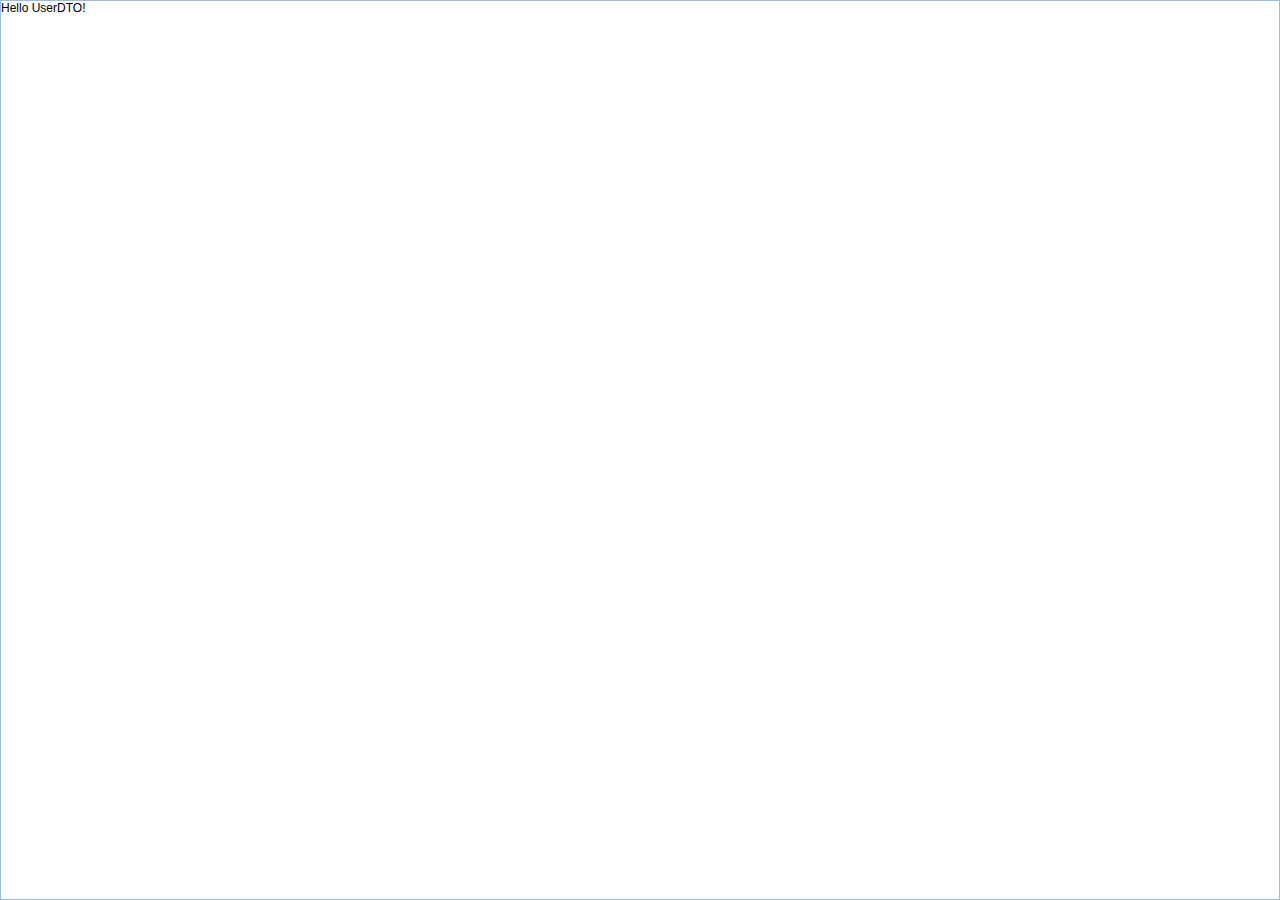
==== commit 07a896c9: "-dynamically setting the page title." ====
--- a/faceid-gui/src/main/webapp/index.html
+++ b/faceid-gui/src/main/webapp/index.html
@@ -18,7 +18,7 @@
 <html lang="en">
 <head>
     <meta charset="utf-8">
-    <title>faceid</title>
+    <title>application</title>
     <link rel="stylesheet" type="text/css" href="app/lib/ext-4.1.1a/resources/css/ext-all.css">
     <script type="text/javascript" src="app/lib/ext-4.1.1a/ext-all.js"></script>
     <script type="text/javascript" src="app/js/app.js"></script>
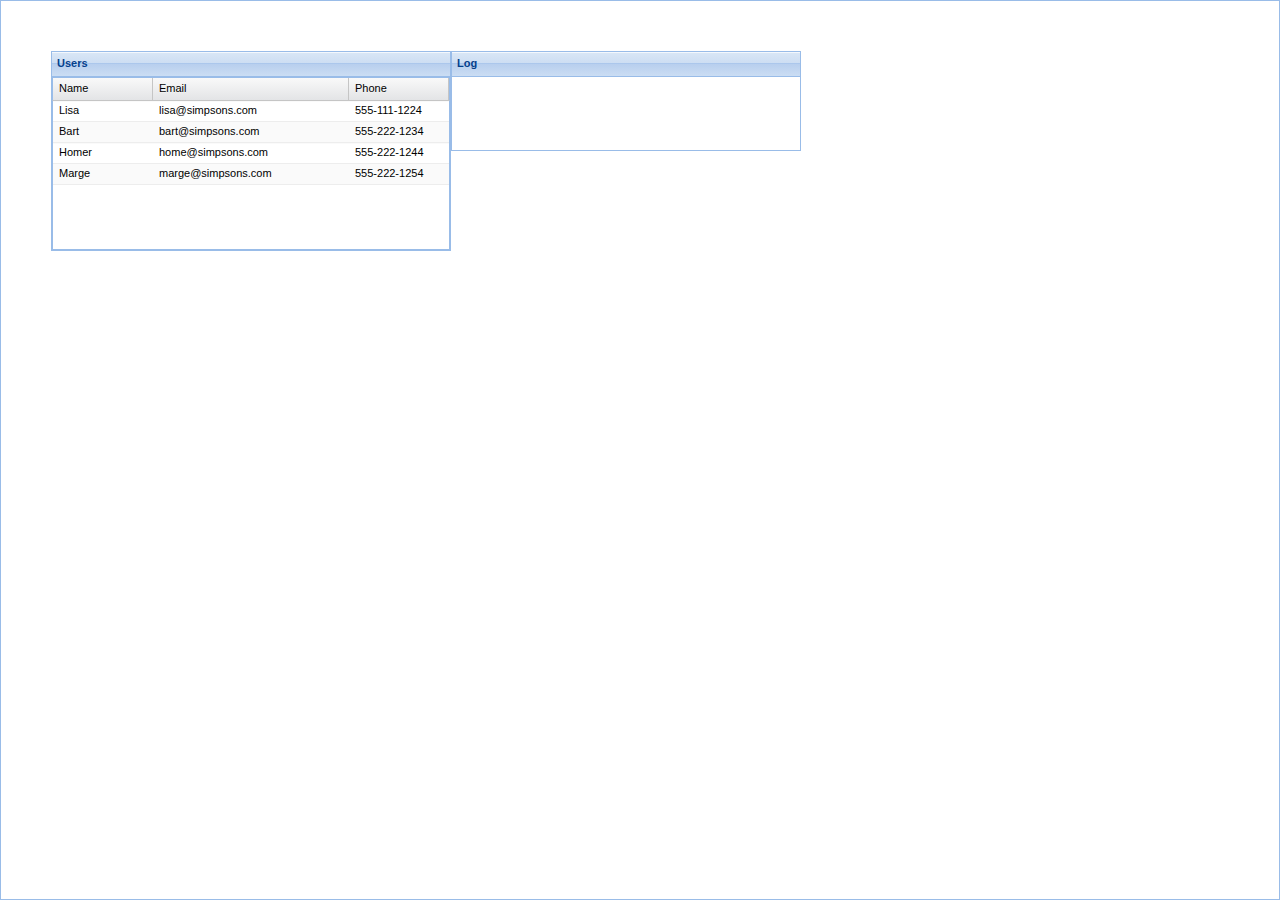
==== commit 32876d2f: "-dragging panels" ====
--- a/faceid-gui/src/main/webapp/index.html
+++ b/faceid-gui/src/main/webapp/index.html
@@ -24,4 +24,4 @@
     <script type="text/javascript" src="app/js/app.js"></script>
 </head>
 <body></body>
-</html>
+</html>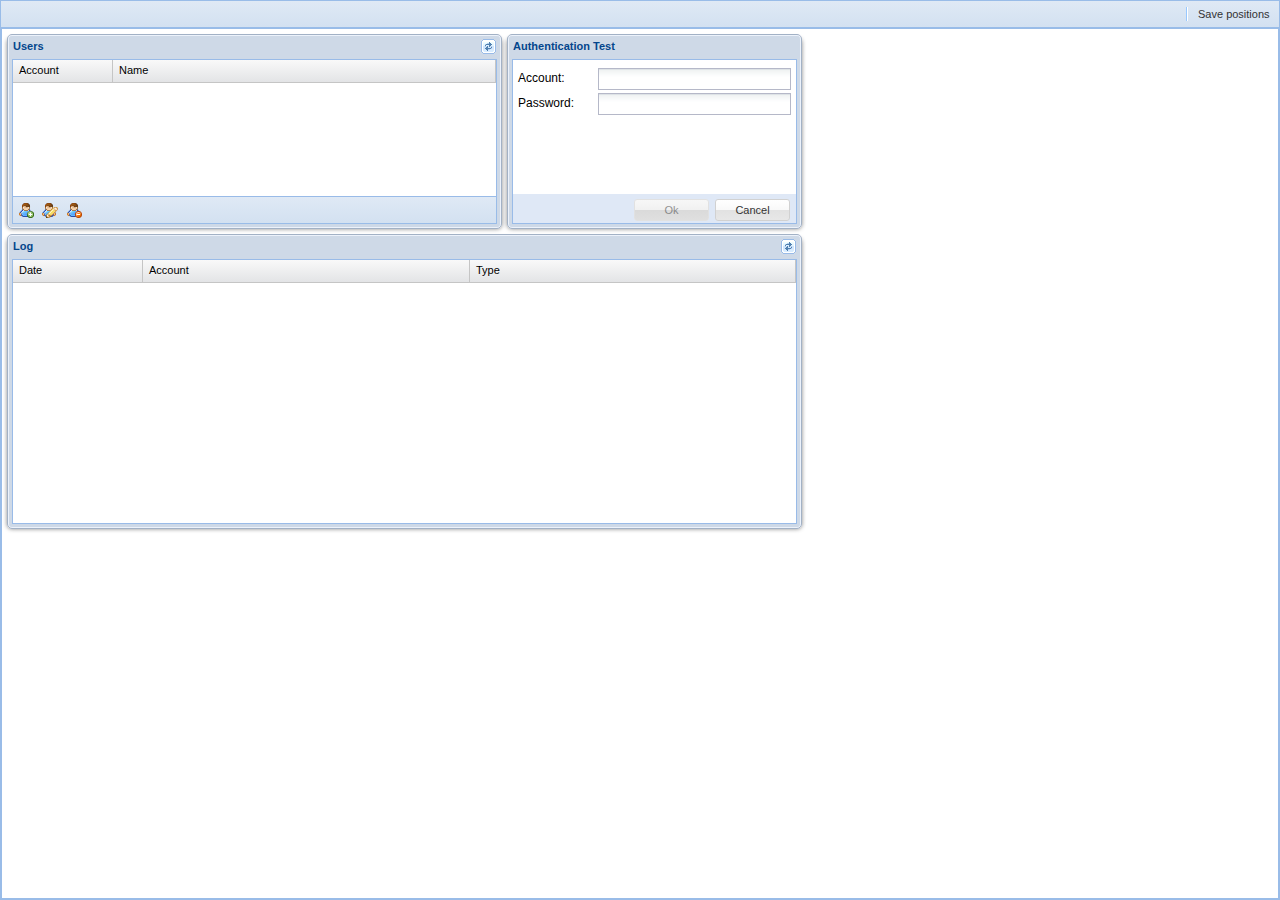
==== commit 6b9f8d2f: "-using the debug version of extjs" ====
--- a/faceid-gui/src/main/webapp/index.html
+++ b/faceid-gui/src/main/webapp/index.html
@@ -20,7 +20,7 @@
     <meta charset="utf-8">
     <title>application</title>
     <link rel="stylesheet" type="text/css" href="app/lib/ext-4.1.1a/resources/css/ext-all.css">
-    <script type="text/javascript" src="app/lib/ext-4.1.1a/ext-all.js"></script>
+    <script type="text/javascript" src="app/lib/ext-4.1.1a/ext-all-debug.js"></script>
     <script type="text/javascript" src="app/js/app.js"></script>
 </head>
 <body></body>
